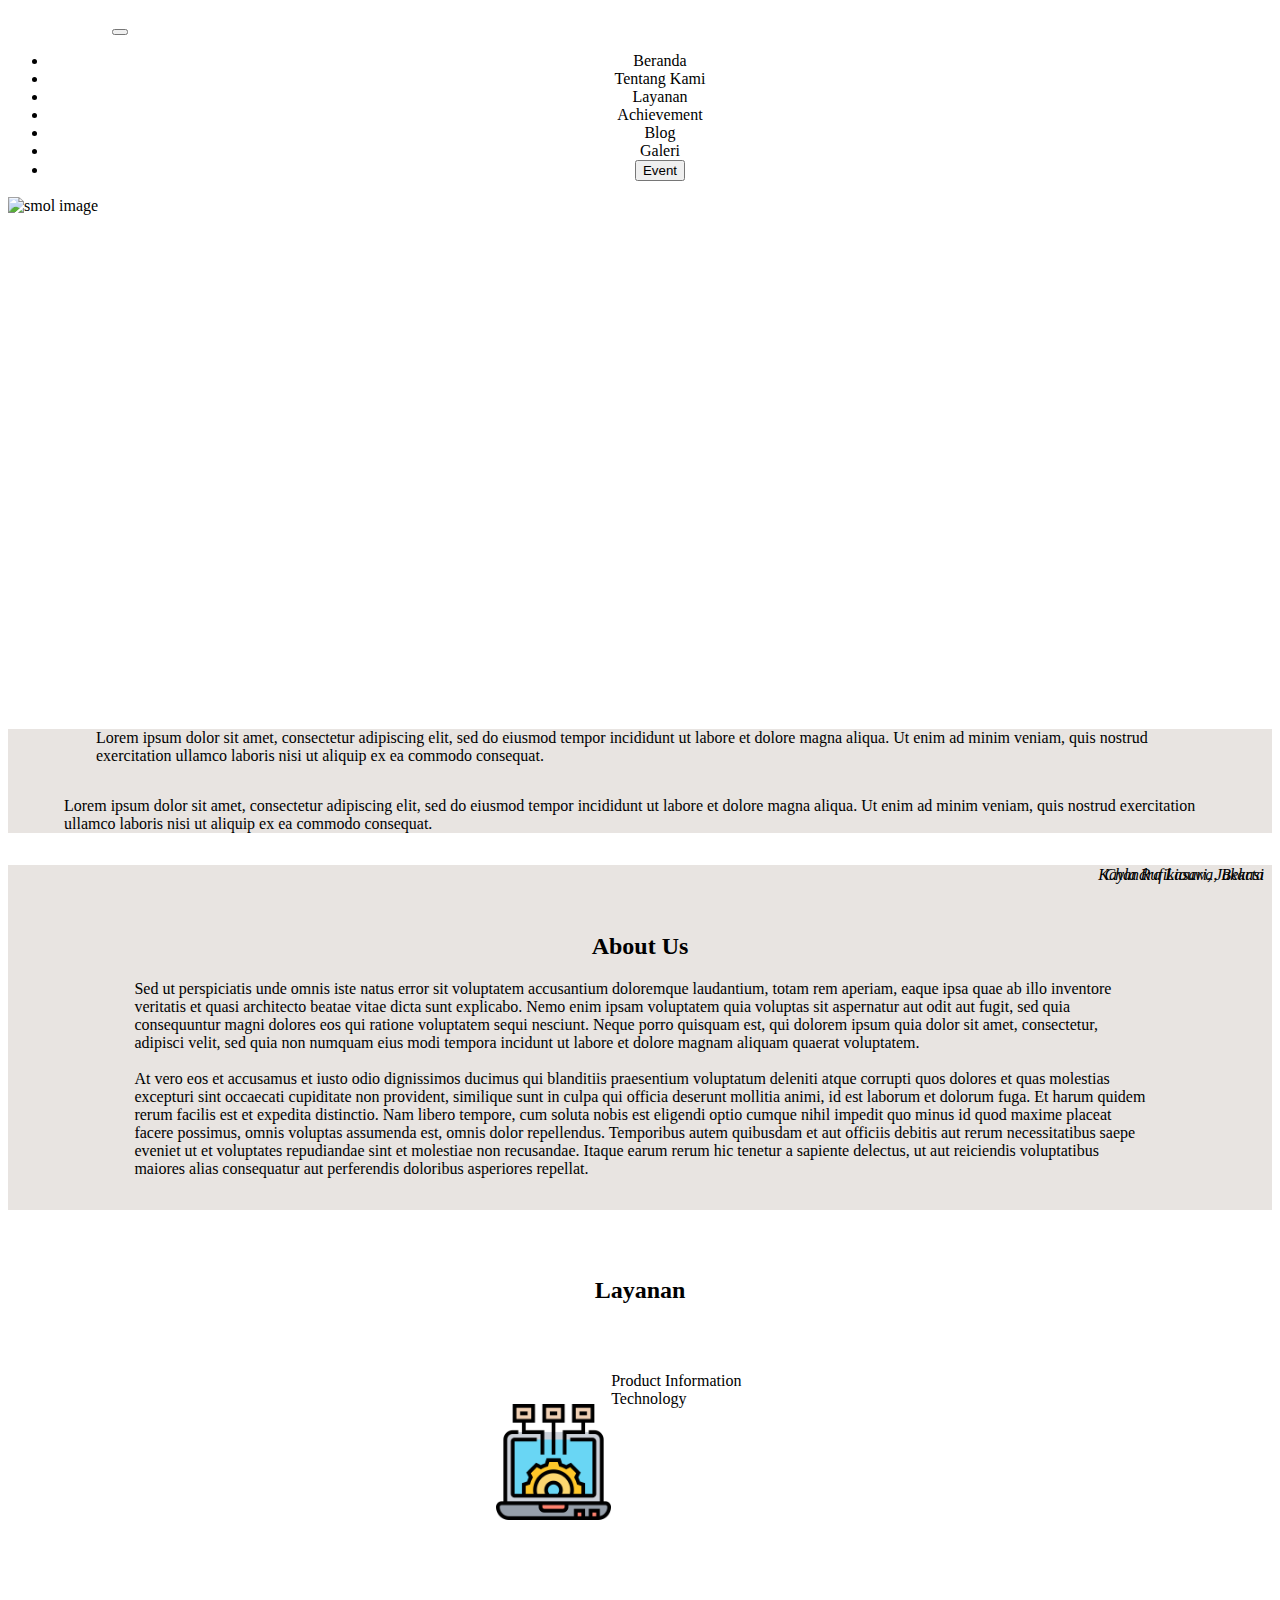
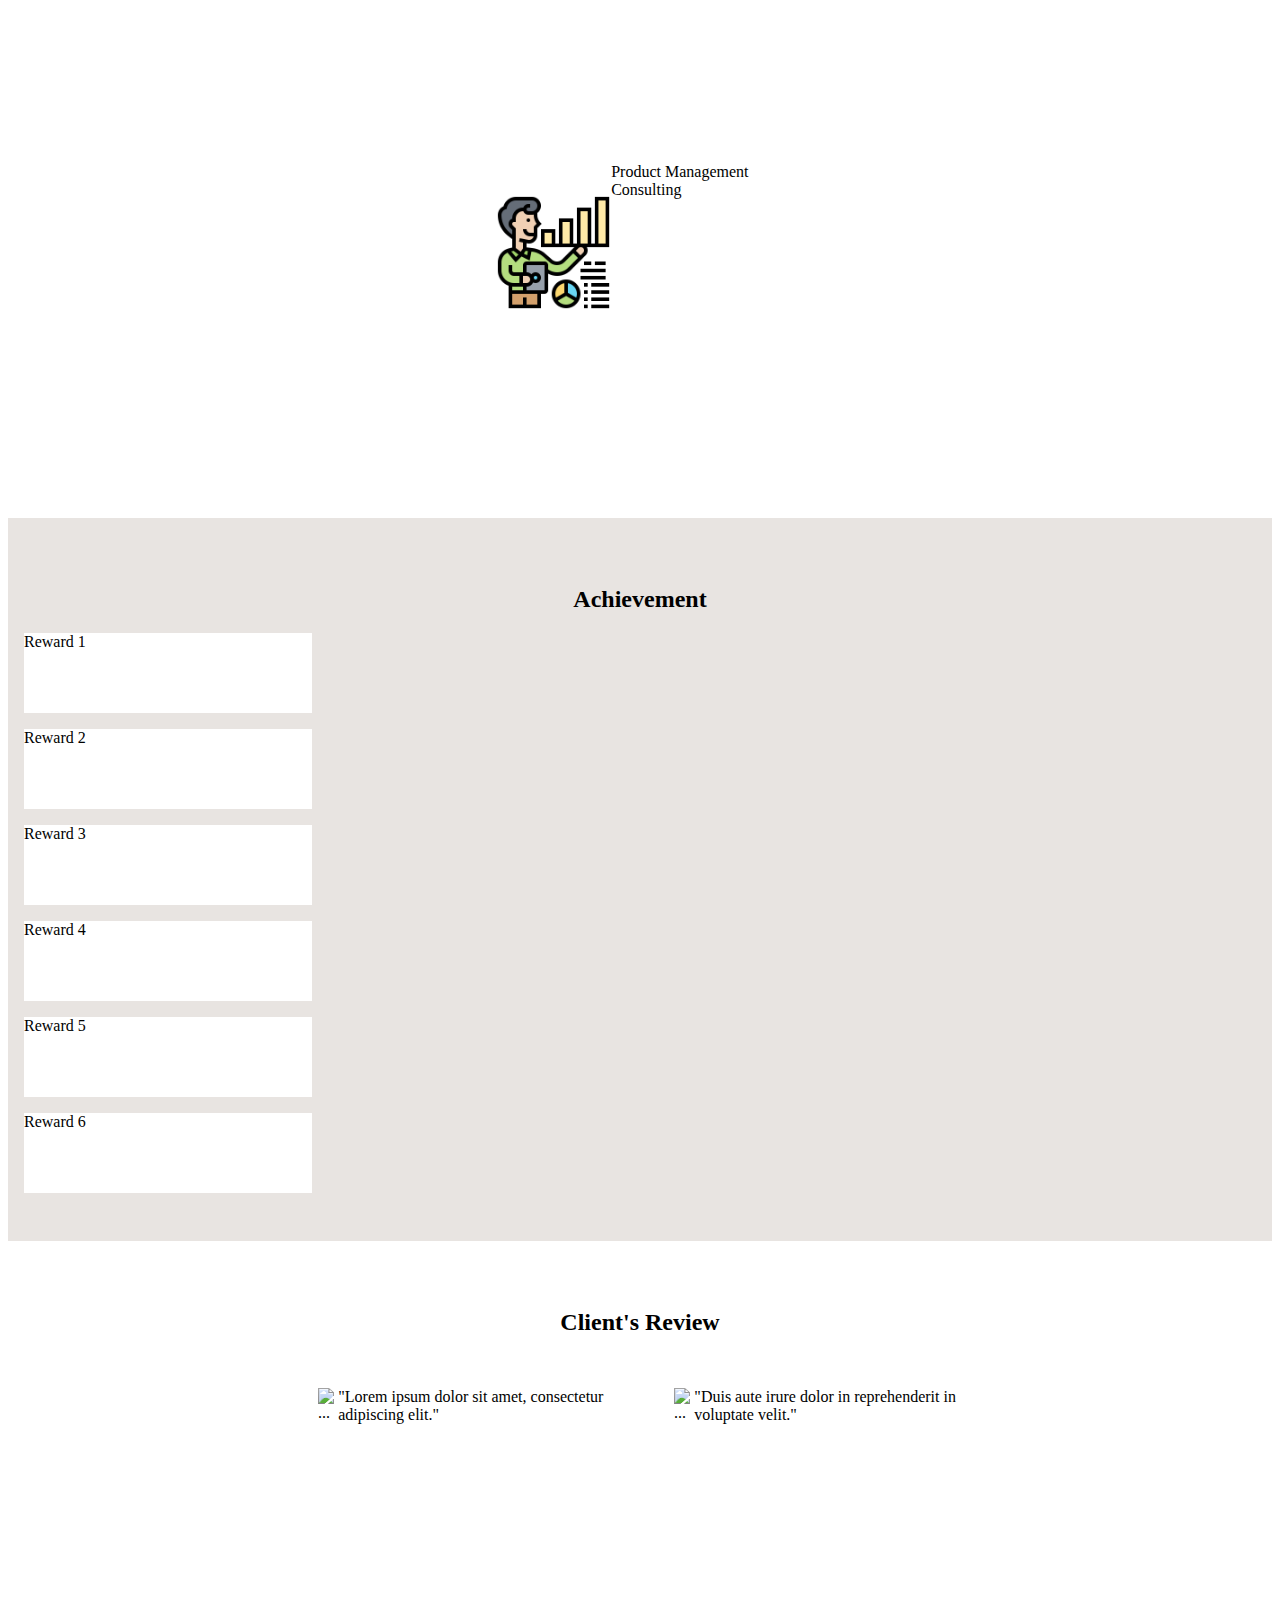
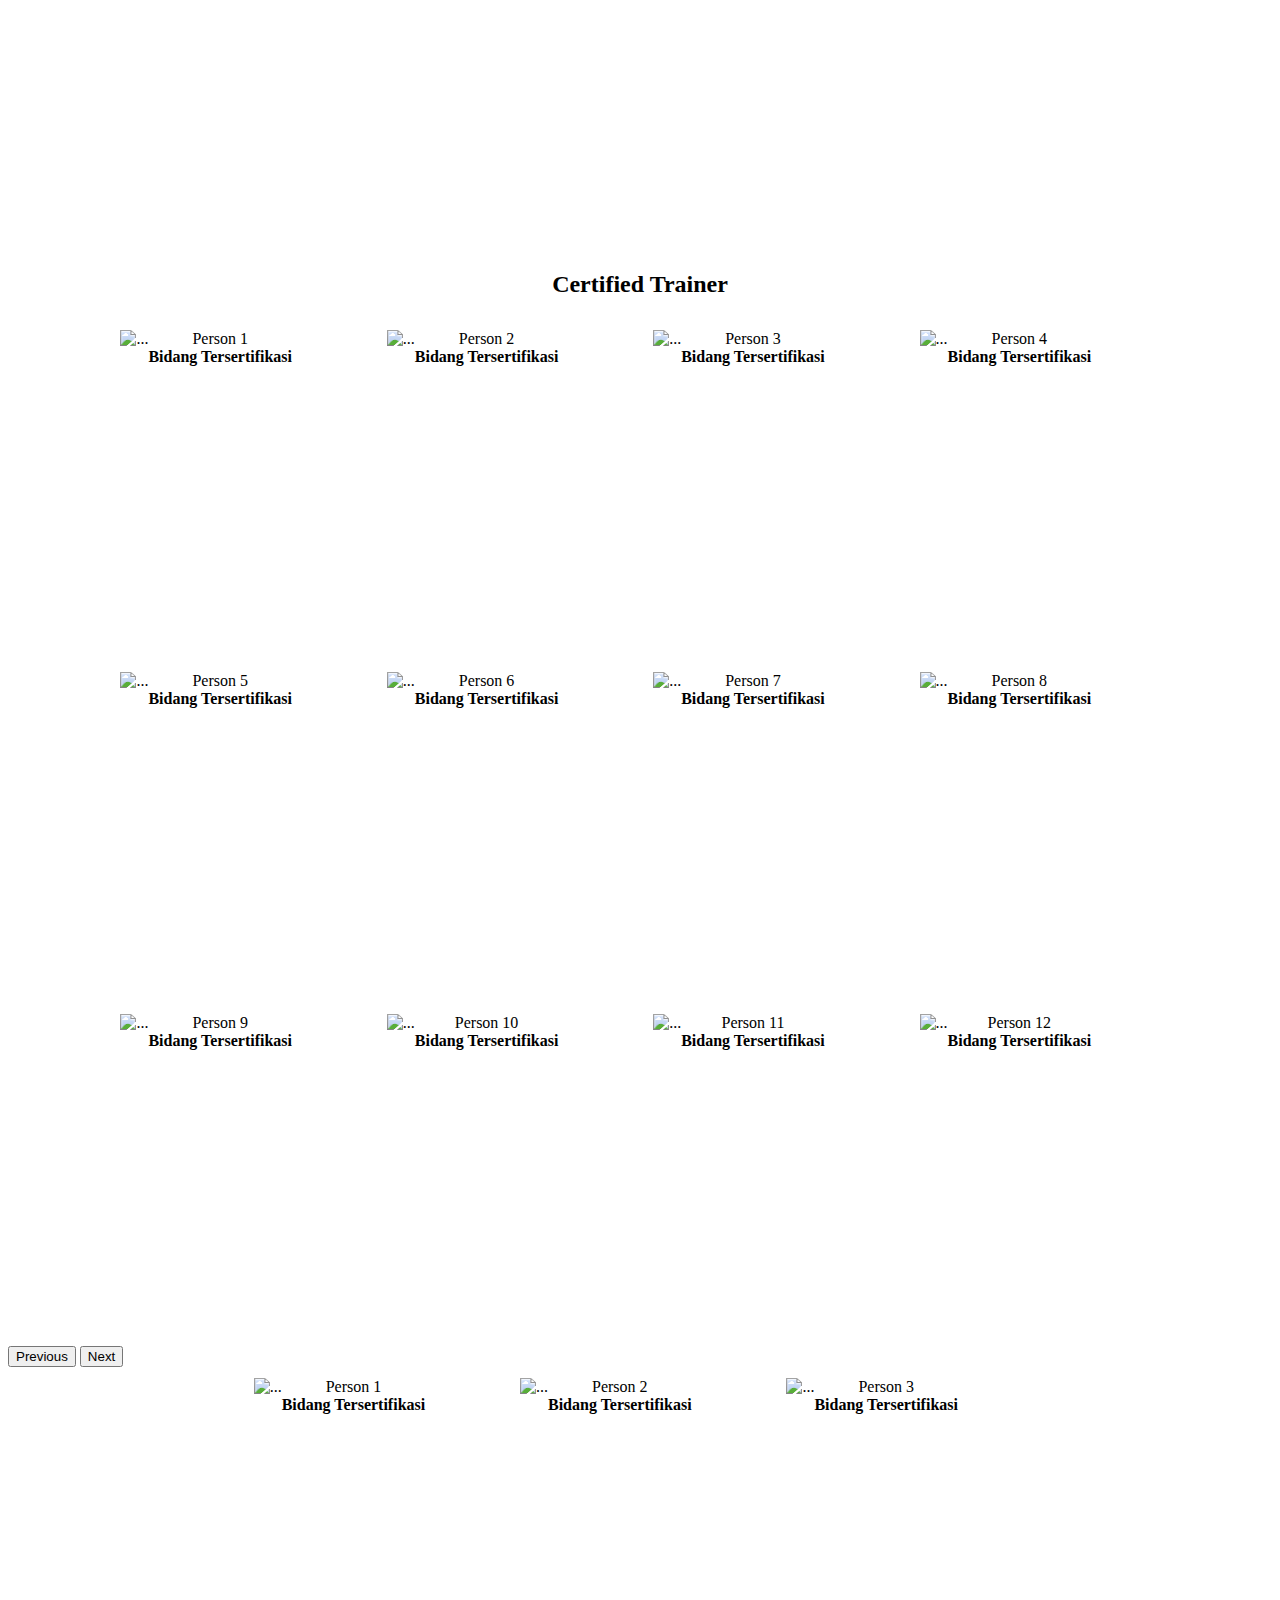
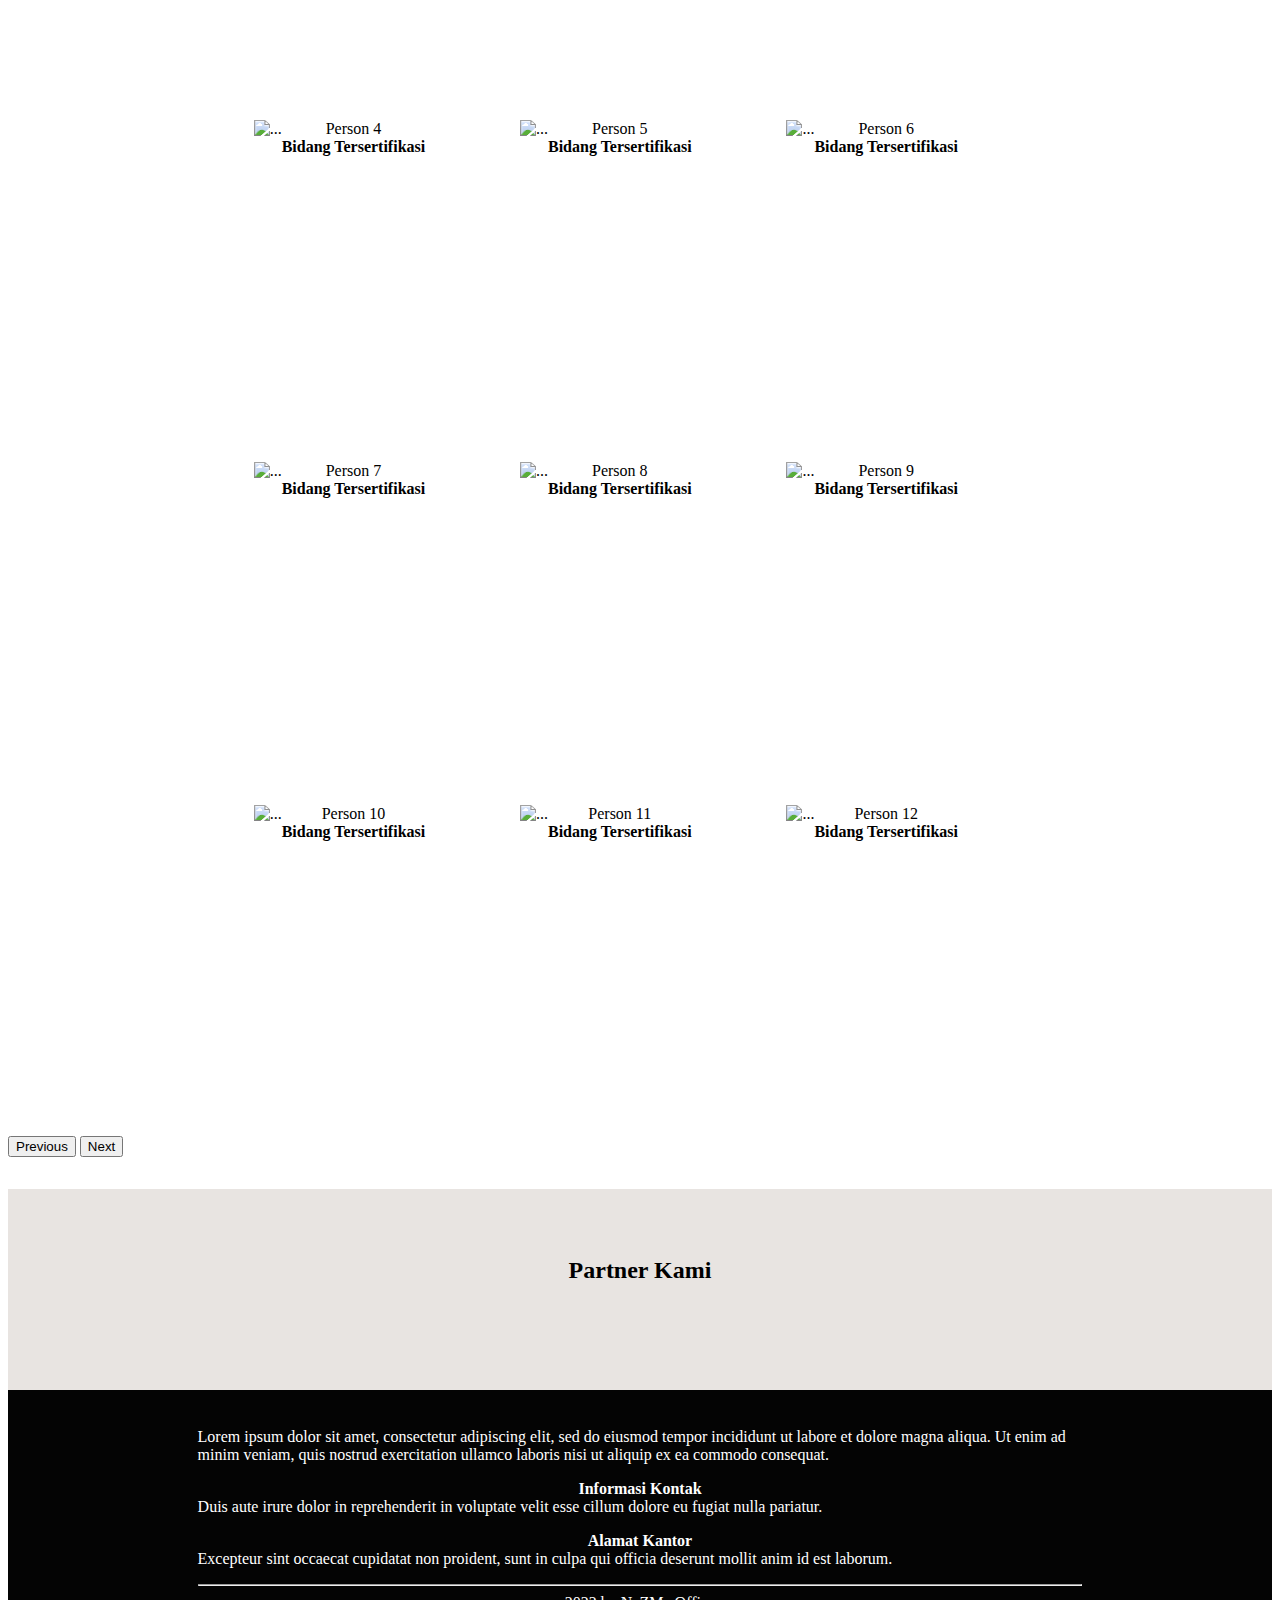
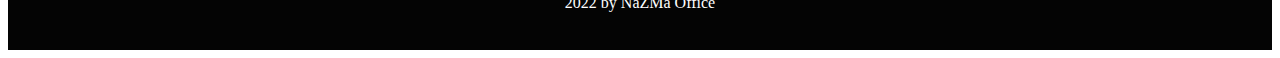
==== index.html @ b033d0be "commented small screen trainer" ====
<!DOCTYPE html>
<html lang="id">

<head>
    <meta charset="UTF-8">
    <meta http-equiv="X-UA-Compatible" content="IE=edge">
    <meta name="viewport" content="width=device-width, initial-scale=1.0">
    <title>NaZMa Office</title>
    <link rel="icon"
        href="https://media-exp2.licdn.com/dms/image/C5103AQGAW2FaJYKWAQ/profile-displayphoto-shrink_200_200/0/1576291049286?e=2147483647&v=beta&t=6MLX3FgsMZZ3POUTDf6SyHJspvR43xhwOIi_aBoCJ_Q">

    <!-- Bootstrap CSS -->
    <link href="https://cdn.jsdelivr.net/npm/bootstrap@5.2.0/dist/css/bootstrap.min.css" rel="stylesheet"
        integrity="sha384-gH2yIJqKdNHPEq0n4Mqa/HGKIhSkIHeL5AyhkYV8i59U5AR6csBvApHHNl/vI1Bx" crossorigin="anonymous">

    <!-- Bootstrap JS -->
    <script src="https://cdn.jsdelivr.net/npm/bootstrap@5.2.0/dist/js/bootstrap.bundle.min.js"
        integrity="sha384-A3rJD856KowSb7dwlZdYEkO39Gagi7vIsF0jrRAoQmDKKtQBHUuLZ9AsSv4jD4Xa"
        crossorigin="anonymous"></script>

    <!-- our CSS -->
    <link rel="stylesheet" href="css/master.css">

    <!-- FontAwesome JS -->
    <script src="https://kit.fontawesome.com/6b522f63d7.js" crossorigin="anonymous"></script>
</head>

<body style="overflow-x: hidden;">

    <!-- Navbar ------------------------------------------------------------------------------------------------------>

    <section id="Navbar_Section">
        <div>
            <nav class="navbar navbar-expand-md navbar-dark bg-dark fixed-top">
                <div class="container-fluid">
                    <a class="navbar-brand" href="#">
                        <img src="images/NaZMa-Office.png" alt="" class="imgBrand">
                    </a>
                    <button class="navbar-toggler" type="button" data-bs-toggle="collapse"
                        data-bs-target="#navbarMobileAction" aria-controls="navbarMobileAction" aria-expanded="false"
                        aria-label="Toggle navigation">
                        <span class="navbar-toggler-icon"></span>
                    </button>
                    <div class="collapse navbar-collapse" id="navbarMobileAction">
                        <ul class="navbar-nav ms-auto">
                            <li class="nav-item">
                                <a class="nav-link active" aria-current="page" href="#Home_Section">Beranda</a>
                            </li>
                            <li class="nav-item">
                                <a class="nav-link" href="#AboutUs_Section">Tentang Kami</a>
                            </li>
                            <li class="nav-item">
                                <a class="nav-link" href="pages/layanan/layanan.html">Layanan</a>
                            </li>
                            <li class="nav-item">
                                <a class="nav-link" href="#Achievement_Section">Achievement</a>
                            </li>
                            <li class="nav-item">
                                <a class="nav-link" href="#">Blog</a>
                            </li>
                            <li class="nav-item">
                                <a class="nav-link" href="#">Galeri</a>
                            </li>
                            <li class="nav-item">
                                <button type="button" class="btn btn-outline-info">Event</button>
                            </li>
                    </div>
                </div>
            </nav>
        </div>
    </section>

    <!-- Home Contents ----------------------------------------------------------------------------------------------------->

    <section id="Home_Section">
        <div class="container-fluid homeSect">
            <div class="row d-sm-block d-lg-none d-md-block">
                <img src="https://media.istockphoto.com/photos/putting-plans-into-motion-picture-id960195264?k=20&m=960195264&s=612x612&w=0&h=RVvMcr6xrJJ3QHIYMBR8zE3AyIc5OqUyPOrRTbx-G70="
                    alt="smol image">

            </div>
            <div class="row">
                <div class="col-lg-6 d-none d-lg-block homeImageCrop">
                    <img src="https://www.wework.com/ideas/wp-content/uploads/sites/4/2017/06/Web_150DPI-20190927_10th_Floor_Conference_Room_2_v1.jpg"
                        alt="">
                </div>
                <div class="col-lg-6 homeSectRight" style="padding-left: 1.5rem;">
                    <p class="homeTextLarge d-none d-lg-block">Lorem ipsum dolor sit amet, consectetur adipiscing elit,
                        sed do eiusmod tempor incididunt ut labore et dolore magna aliqua. Ut enim ad minim veniam, quis
                        nostrud exercitation ullamco laboris nisi ut aliquip ex ea commodo consequat.</p>
                    <p class="homeTextSmall d-sm-block d-md-block d-lg-none">Lorem ipsum dolor sit amet, consectetur
                        adipiscing elit, sed do eiusmod tempor incididunt ut labore et dolore magna aliqua. Ut enim ad
                        minim veniam, quis nostrud exercitation ullamco laboris nisi ut aliquip ex ea commodo consequat.
                    </p>
                </div>
            </div>
        </div>
    </section>

    <!-- About Us Section ------------------------------------------------------------------------------------>

    <section id="AboutUs_Section">
        <div class="container-fluid oddBG">
            <h2>About Us</h2>
            <div class="margin-l-10-r-10-percent">
                <p>Sed ut perspiciatis unde omnis iste natus error sit voluptatem accusantium doloremque laudantium,
                    totam rem aperiam, eaque ipsa quae ab illo inventore veritatis et quasi architecto beatae vitae
                    dicta sunt explicabo. Nemo enim ipsam voluptatem quia voluptas sit aspernatur aut odit aut fugit,
                    sed quia consequuntur magni dolores eos qui ratione voluptatem sequi nesciunt. Neque porro quisquam
                    est, qui dolorem ipsum quia dolor sit amet, consectetur, adipisci velit, sed quia non numquam eius
                    modi tempora incidunt ut labore et dolore magnam aliquam quaerat voluptatem.
                    <br><br>
                    At vero eos et accusamus et iusto odio dignissimos ducimus qui blanditiis praesentium voluptatum
                    deleniti atque corrupti quos dolores et quas molestias excepturi sint occaecati cupiditate non
                    provident, similique sunt in culpa qui officia deserunt mollitia animi, id est laborum et dolorum
                    fuga. Et harum quidem rerum facilis est et expedita distinctio. Nam libero tempore, cum soluta nobis
                    est eligendi optio cumque nihil impedit quo minus id quod maxime placeat facere possimus, omnis
                    voluptas assumenda est, omnis dolor repellendus. Temporibus autem quibusdam et aut officiis debitis
                    aut rerum necessitatibus saepe eveniet ut et voluptates repudiandae sint et molestiae non
                    recusandae. Itaque earum rerum hic tenetur a sapiente delectus, ut aut reiciendis voluptatibus
                    maiores alias consequatur aut perferendis doloribus asperiores repellat.
                </p>
            </div>
        </div>
    </section>

    <!-- Layanan Section ------------------------------------------------------------------------------------------->

    <section id="Layanan_Section">
        <div class="container-fluid evenBG">
            <h2>Layanan</h2>
            <div class="row">
                <div class="col-lg-3 d-none d-lg-block blankTab">

                </div>
                <div class="col-lg-3 col-md-12 layananTab parent">
                    <div class="centerDiv">
                        <a href="pages/layanan/layanan.html#PIT_Section">
                            <div class="card parent layananCard" id="PIT" style="width: 18rem;">
                                <img src="images/technology.png" class="card-img-top cardTinyImage centerDiv" alt="...">
                                <div class="card-body">
                                    <p class="card-text text-center">Product Information Technology</p>
                                </div>
                            </div>
                        </a>
                    </div>
                </div>
                <div class="col-lg-3 col-md-12 layananTab parent">
                    <div class="centerDiv">
                        <a href="pages/layanan/layanan.html#PMC_Section">
                            <div class="card parent layananCard" id="PMC" style="width: 18rem;">
                                <img src="images/accounting.png" class="card-img-top cardTinyImage centerDiv" alt="...">
                                <div class="card-body">
                                    <p class="card-text text-center">Product Management Consulting</p>
                                </div>
                            </div>
                        </a>
                    </div>
                </div>
                <div class="col-lg-3 d-none d-md-block blankTab">

                </div>
            </div>
        </div>
    </section>

    <!-- Achievement Section ------------------------------------------------------------------------------>

    <section id="Achievement_Section">
        <div class="container-fluid oddBG">
            <h2>Achievement</h2>
            <div class="row">
                <div class="col position-relative achievementCol border rounded" id="reward1">
                    <div class="position-absolute top-50 start-50 translate-middle">
                        <p>Reward 1</p>
                    </div>
                </div>
                <div class="col d-none d-md-block d-lg-block"></div>
                <div class="col position-relative achievementCol border rounded" id="reward2">
                    <div class="position-absolute top-50 start-50 translate-middle">
                        <p>Reward 2</p>
                    </div>
                </div>
            </div>
            <div class="row">
                <div class="col position-relative achievementCol border rounded" id="reward3">
                    <div class="position-absolute top-50 start-50 translate-middle">
                        <p>Reward 3</p>
                    </div>
                </div>
                <div class="col d-none d-md-block d-lg-block position-relative">
                    <div class="position-absolute top-50 start-50 translate-middle">
                        <p class="FontAwesomeLogo"><i class="fa-solid fa-trophy"></i></p>
                    </div>
                </div>
                <div class="col position-relative achievementCol border rounded" id="reward4">
                    <div class="position-absolute top-50 start-50 translate-middle">
                        <p>Reward 4</p>
                    </div>
                </div>
            </div>
            <div class="row">
                <div class="col position-relative achievementCol border rounded" id="reward5">
                    <div class="position-absolute top-50 start-50 translate-middle">
                        <p>Reward 5</p>
                    </div>
                </div>
                <div class="col d-none d-md-block d-lg-block"></div>
                <div class="col position-relative achievementCol border rounded" id="reward6">
                    <div class="position-absolute top-50 start-50 translate-middle">
                        <p>Reward 6</p>
                    </div>
                </div>
            </div>
        </div>
    </section>

    <!-- Client Section ----------------------------------------------------------------------------------->

    <section id="Client_Section">
        <div class="container-fluid evenBG">
            <h2>Client's Review</h2>
            <div class="parent">
                <div class="centerDiv">
                    <div class="card text-bg-light clientCard" style="width: 18rem; height: 20rem;">
                        <img src="https://img.freepik.com/premium-photo/indonesian-man-smiling_86639-992.jpg"
                            class="card-img-top" alt="...">
                        <div class="card-body">
                            <p class="card-text">"Lorem ipsum dolor sit amet, consectetur adipiscing elit."</p>
                            <p class="clientName"><em>Chandra Liouwa, Bekasi</em></p>
                        </div>
                    </div>
                    <div class="card text-bg-light clientCard" style="width: 18rem; height: 20rem;">
                        <img src="https://img.freepik.com/premium-photo/asian-woman-white-t-shirt-stand-smiling-with-braces-white-background_2034-2735.jpg"
                            class="card-img-top" alt="...">
                        <div class="card-body">
                            <p class="card-text">"Duis aute irure dolor in reprehenderit in voluptate velit."</p>
                            <p class="clientName"><em>Kayla Rufikasari, Jakarta</em></p>
                        </div>
                    </div>
                </div>
            </div>
        </div>
    </section>

    <!-- Trainer Section ---------------------------------------------------------------------------------->

    <section id="Trainer_Section">
        <div class="evenBG">
            <h2>Certified Trainer</h2>
            <!-- For LARGE Screen (3 Carousel Slides of 4 Cards) -->
            <div id="largeTrainerCarousel" class="carousel carousel-dark slide d-none d-lg-block"
                data-bs-ride="carousel">
                <div class="carousel-inner">
                    <div class="carousel-item active">
                        <div class="parent">
                            <div class="centerDiv">
                                <div class="card text-bg-info trainerCard">
                                    <img src="https://media.istockphoto.com/photos/businessman-walking-in-the-streets-of-kuala-lumpur-picture-id984156760?k=20&m=984156760&s=612x612&w=0&h=dblq99sFhlQT2BsBL5G0V4a62zS5biP08lydUtOCFKU="
                                        class="card-img-top" alt="...">
                                    <div class="card-body">
                                        <p class="card-text">Person 1<br><strong>Bidang
                                                Tersertifikasi</strong></p>
                                    </div>
                                </div>
                                <div class="card text-bg-info trainerCard">
                                    <img src="https://media.istockphoto.com/photos/businessman-walking-in-the-streets-of-kuala-lumpur-picture-id984156760?k=20&m=984156760&s=612x612&w=0&h=dblq99sFhlQT2BsBL5G0V4a62zS5biP08lydUtOCFKU="
                                        class="card-img-top" alt="...">
                                    <div class="card-body">
                                        <p class="card-text">Person 2<br><strong>Bidang
                                                Tersertifikasi</strong></p>
                                    </div>
                                </div>
                                <div class="card text-bg-info trainerCard">
                                    <img src="https://media.istockphoto.com/photos/businessman-walking-in-the-streets-of-kuala-lumpur-picture-id984156760?k=20&m=984156760&s=612x612&w=0&h=dblq99sFhlQT2BsBL5G0V4a62zS5biP08lydUtOCFKU="
                                        class="card-img-top" alt="...">
                                    <div class="card-body">
                                        <p class="card-text">Person 3<br><strong>Bidang
                                                Tersertifikasi</strong></p>
                                    </div>
                                </div>
                                <div class="card text-bg-info trainerCard">
                                    <img src="https://media.istockphoto.com/photos/businessman-walking-in-the-streets-of-kuala-lumpur-picture-id984156760?k=20&m=984156760&s=612x612&w=0&h=dblq99sFhlQT2BsBL5G0V4a62zS5biP08lydUtOCFKU="
                                        class="card-img-top" alt="...">
                                    <div class="card-body">
                                        <p class="card-text">Person 4<br><strong>Bidang
                                                Tersertifikasi</strong></p>
                                    </div>
                                </div>
                            </div>
                        </div>
                    </div>
                    <div class="carousel-item">
                        <div class="parent">
                            <div class="centerDiv">
                                <div class="card text-bg-info trainerCard">
                                    <img src="https://st2.depositphotos.com/1570716/10499/i/600/depositphotos_104997616-stock-photo-businesswoman-on-coffee-break.jpg"
                                        class="card-img-top" alt="...">
                                    <div class="card-body">
                                        <p class="card-text">Person 5<br><strong>Bidang
                                                Tersertifikasi</strong></p>
                                    </div>
                                </div>
                                <div class="card text-bg-info trainerCard">
                                    <img src="https://st2.depositphotos.com/1570716/10499/i/600/depositphotos_104997616-stock-photo-businesswoman-on-coffee-break.jpg"
                                        class="card-img-top" alt="...">
                                    <div class="card-body">
                                        <p class="card-text">Person 6<br><strong>Bidang
                                                Tersertifikasi</strong></p>
                                    </div>
                                </div>
                                <div class="card text-bg-info trainerCard">
                                    <img src="https://st2.depositphotos.com/1570716/10499/i/600/depositphotos_104997616-stock-photo-businesswoman-on-coffee-break.jpg"
                                        class="card-img-top" alt="...">
                                    <div class="card-body">
                                        <p class="card-text">Person 7<br><strong>Bidang
                                                Tersertifikasi</strong></p>
                                    </div>
                                </div>
                                <div class="card text-bg-info trainerCard">
                                    <img src="https://st2.depositphotos.com/1570716/10499/i/600/depositphotos_104997616-stock-photo-businesswoman-on-coffee-break.jpg"
                                        class="card-img-top" alt="...">
                                    <div class="card-body">
                                        <p class="card-text">Person 8<br><strong>Bidang
                                                Tersertifikasi</strong></p>
                                    </div>
                                </div>
                            </div>
                        </div>
                    </div>
                    <div class="carousel-item">
                        <div class="parent">
                            <div class="centerDiv">
                                <div class="card text-bg-info trainerCard">
                                    <img src="https://img.freepik.com/premium-photo/portrait-pretty-teacher-holding-notepads-classroom-school_13339-273031.jpg?w=2000"
                                        class="card-img-top" alt="...">
                                    <div class="card-body">
                                        <p class="card-text">Person 9<br><strong>Bidang
                                                Tersertifikasi</strong></p>
                                    </div>
                                </div>
                                <div class="card text-bg-info trainerCard">
                                    <img src="https://img.freepik.com/premium-photo/portrait-pretty-teacher-holding-notepads-classroom-school_13339-273031.jpg?w=2000"
                                        class="card-img-top" alt="...">
                                    <div class="card-body">
                                        <p class="card-text">Person 10<br><strong>Bidang
                                                Tersertifikasi</strong></p>
                                    </div>
                                </div>
                                <div class="card text-bg-info trainerCard">
                                    <img src="https://img.freepik.com/premium-photo/portrait-pretty-teacher-holding-notepads-classroom-school_13339-273031.jpg?w=2000"
                                        class="card-img-top" alt="...">
                                    <div class="card-body">
                                        <p class="card-text">Person 11<br><strong>Bidang
                                                Tersertifikasi</strong></p>
                                    </div>
                                </div>
                                <div class="card text-bg-info trainerCard">
                                    <img src="https://img.freepik.com/premium-photo/portrait-pretty-teacher-holding-notepads-classroom-school_13339-273031.jpg?w=2000"
                                        class="card-img-top" alt="...">
                                    <div class="card-body">
                                        <p class="card-text">Person 12<br><strong>Bidang
                                                Tersertifikasi</strong></p>
                                    </div>
                                </div>
                            </div>
                        </div>
                    </div>
                </div>
                <button class="carousel-control-prev" type="button" data-bs-target="#largeTrainerCarousel"
                    data-bs-slide="prev">
                    <span class="carousel-control-prev-icon" aria-hidden="true"></span>
                    <span class="visually-hidden">Previous</span>
                </button>
                <button class="carousel-control-next" type="button" data-bs-target="#largeTrainerCarousel"
                    data-bs-slide="next">
                    <span class="carousel-control-next-icon" aria-hidden="true"></span>
                    <span class="visually-hidden">Next</span>
                </button>
            </div>

            <!-- For MEDIUM Screen (4 Carousel Slides of 3 Cards) -->
            <div id="mediumTrainerCarousel" class="carousel carousel-dark slide d-none d-md-block d-lg-none"
                data-bs-ride="carousel">
                <div class="carousel-inner">
                    <div class="carousel-item active">
                        <div class="parent">
                            <div class="centerDiv">
                                <div class="card text-bg-info trainerCard">
                                    <img src="https://media.istockphoto.com/photos/businessman-walking-in-the-streets-of-kuala-lumpur-picture-id984156760?k=20&m=984156760&s=612x612&w=0&h=dblq99sFhlQT2BsBL5G0V4a62zS5biP08lydUtOCFKU="
                                        class="card-img-top" alt="...">
                                    <div class="card-body">
                                        <p class="card-text">Person 1<br><strong>Bidang
                                                Tersertifikasi</strong></p>
                                    </div>
                                </div>
                                <div class="card text-bg-info trainerCard">
                                    <img src="https://media.istockphoto.com/photos/businessman-walking-in-the-streets-of-kuala-lumpur-picture-id984156760?k=20&m=984156760&s=612x612&w=0&h=dblq99sFhlQT2BsBL5G0V4a62zS5biP08lydUtOCFKU="
                                        class="card-img-top" alt="...">
                                    <div class="card-body">
                                        <p class="card-text">Person 2<br><strong>Bidang
                                                Tersertifikasi</strong></p>
                                    </div>
                                </div>
                                <div class="card text-bg-info trainerCard">
                                    <img src="https://media.istockphoto.com/photos/businessman-walking-in-the-streets-of-kuala-lumpur-picture-id984156760?k=20&m=984156760&s=612x612&w=0&h=dblq99sFhlQT2BsBL5G0V4a62zS5biP08lydUtOCFKU="
                                        class="card-img-top" alt="...">
                                    <div class="card-body">
                                        <p class="card-text">Person 3<br><strong>Bidang
                                                Tersertifikasi</strong></p>
                                    </div>
                                </div>
                            </div>
                        </div>
                    </div>
                    <div class="carousel-item">
                        <div class="parent">
                            <div class="centerDiv">
                                <div class="card text-bg-info trainerCard">
                                    <img src="https://media.istockphoto.com/photos/businessman-walking-in-the-streets-of-kuala-lumpur-picture-id984156760?k=20&m=984156760&s=612x612&w=0&h=dblq99sFhlQT2BsBL5G0V4a62zS5biP08lydUtOCFKU="
                                        class="card-img-top" alt="...">
                                    <div class="card-body">
                                        <p class="card-text">Person 4<br><strong>Bidang
                                                Tersertifikasi</strong></p>
                                    </div>
                                </div>
                                <div class="card text-bg-info trainerCard">
                                    <img src="https://st2.depositphotos.com/1570716/10499/i/600/depositphotos_104997616-stock-photo-businesswoman-on-coffee-break.jpg"
                                        class="card-img-top" alt="...">
                                    <div class="card-body">
                                        <p class="card-text">Person 5<br><strong>Bidang
                                                Tersertifikasi</strong></p>
                                    </div>
                                </div>
                                <div class="card text-bg-info trainerCard">
                                    <img src="https://st2.depositphotos.com/1570716/10499/i/600/depositphotos_104997616-stock-photo-businesswoman-on-coffee-break.jpg"
                                        class="card-img-top" alt="...">
                                    <div class="card-body">
                                        <p class="card-text">Person 6<br><strong>Bidang
                                                Tersertifikasi</strong></p>
                                    </div>
                                </div>
                            </div>
                        </div>
                    </div>
                    <div class="carousel-item">
                        <div class="parent">
                            <div class="centerDiv">
                                <div class="card text-bg-info trainerCard">
                                    <img src="https://st2.depositphotos.com/1570716/10499/i/600/depositphotos_104997616-stock-photo-businesswoman-on-coffee-break.jpg"
                                        class="card-img-top" alt="...">
                                    <div class="card-body">
                                        <p class="card-text">Person 7<br><strong>Bidang
                                                Tersertifikasi</strong></p>
                                    </div>
                                </div>
                                <div class="card text-bg-info trainerCard">
                                    <img src="https://st2.depositphotos.com/1570716/10499/i/600/depositphotos_104997616-stock-photo-businesswoman-on-coffee-break.jpg"
                                        class="card-img-top" alt="...">
                                    <div class="card-body">
                                        <p class="card-text">Person 8<br><strong>Bidang
                                                Tersertifikasi</strong></p>
                                    </div>
                                </div>
                                <div class="card text-bg-info trainerCard">
                                    <img src="https://img.freepik.com/premium-photo/portrait-pretty-teacher-holding-notepads-classroom-school_13339-273031.jpg?w=2000"
                                        class="card-img-top" alt="...">
                                    <div class="card-body">
                                        <p class="card-text">Person 9<br><strong>Bidang
                                                Tersertifikasi</strong></p>
                                    </div>
                                </div>
                            </div>
                        </div>
                    </div>
                    <div class="carousel-item">
                        <div class="parent">
                            <div class="centerDiv">
                                <div class="card text-bg-info trainerCard">
                                    <img src="https://img.freepik.com/premium-photo/portrait-pretty-teacher-holding-notepads-classroom-school_13339-273031.jpg?w=2000"
                                        class="card-img-top" alt="...">
                                    <div class="card-body">
                                        <p class="card-text">Person 10<br><strong>Bidang
                                                Tersertifikasi</strong></p>
                                    </div>
                                </div>
                                <div class="card text-bg-info trainerCard">
                                    <img src="https://img.freepik.com/premium-photo/portrait-pretty-teacher-holding-notepads-classroom-school_13339-273031.jpg?w=2000"
                                        class="card-img-top" alt="...">
                                    <div class="card-body">
                                        <p class="card-text">Person 11<br><strong>Bidang
                                                Tersertifikasi</strong></p>
                                    </div>
                                </div>
                                <div class="card text-bg-info trainerCard">
                                    <img src="https://img.freepik.com/premium-photo/portrait-pretty-teacher-holding-notepads-classroom-school_13339-273031.jpg?w=2000"
                                        class="card-img-top" alt="...">
                                    <div class="card-body">
                                        <p class="card-text">Person 12<br><strong>Bidang
                                                Tersertifikasi</strong></p>
                                    </div>
                                </div>
                            </div>
                        </div>
                    </div>
                </div>
                <button class="carousel-control-prev" type="button" data-bs-target="#mediumTrainerCarousel"
                    data-bs-slide="prev">
                    <span class="carousel-control-prev-icon" aria-hidden="true"></span>
                    <span class="visually-hidden">Previous</span>
                </button>
                <button class="carousel-control-next" type="button" data-bs-target="#mediumTrainerCarousel"
                    data-bs-slide="next">
                    <span class="carousel-control-next-icon" aria-hidden="true"></span>
                    <span class="visually-hidden">Next</span>
                </button>
            </div>

            <!-- For SMALL Screen (12 Carousel Slides of 1 Card) -->
            <!-- <div id="smallTrainerCarousel" class="carousel carousel-dark slide d-block d-md-none"
                data-bs-ride="carousel">
                <div class="carousel-indicators">
                    <button type="button" data-bs-target="#smallTrainerCarousel" data-bs-slide-to="0" class="active"
                        aria-current="true" aria-label="Slide 1"></button>
                    <button type="button" data-bs-target="#smallTrainerCarousel" data-bs-slide-to="1"
                        aria-label="Slide 2"></button>
                    <button type="button" data-bs-target="#smallTrainerCarousel" data-bs-slide-to="2"
                        aria-label="Slide 3"></button>
                    <button type="button" data-bs-target="#smallTrainerCarousel" data-bs-slide-to="3"
                        aria-label="Slide 4"></button>
                    <button type="button" data-bs-target="#smallTrainerCarousel" data-bs-slide-to="4"
                        aria-label="Slide 5"></button>
                    <button type="button" data-bs-target="#smallTrainerCarousel" data-bs-slide-to="5"
                        aria-label="Slide 6"></button>
                    <button type="button" data-bs-target="#smallTrainerCarousel" data-bs-slide-to="6"
                        aria-label="Slide 7"></button>
                    <button type="button" data-bs-target="#smallTrainerCarousel" data-bs-slide-to="7"
                        aria-label="Slide 8"></button>
                    <button type="button" data-bs-target="#smallTrainerCarousel" data-bs-slide-to="8"
                        aria-label="Slide 9"></button>
                    <button type="button" data-bs-target="#smallTrainerCarousel" data-bs-slide-to="9"
                        aria-label="Slide 10"></button>
                    <button type="button" data-bs-target="#smallTrainerCarousel" data-bs-slide-to="10"
                        aria-label="Slide 11"></button>
                    <button type="button" data-bs-target="#smallTrainerCarousel" data-bs-slide-to="11"
                        aria-label="Slide 12"></button>
                </div>
                <div class="carousel-inner">
                    <div class="carousel-item active">
                        <div class="parent">
                            <div class="centerDiv">
                                <div class="card text-bg-info trainerCard">
                                    <img src="https://media.istockphoto.com/photos/businessman-walking-in-the-streets-of-kuala-lumpur-picture-id984156760?k=20&m=984156760&s=612x612&w=0&h=dblq99sFhlQT2BsBL5G0V4a62zS5biP08lydUtOCFKU="
                                        class="card-img-top" alt="...">
                                    <div class="card-body">
                                        <p class="card-text">Person 1<br><strong>Bidang
                                                Tersertifikasi</strong></p>
                                    </div>
                                </div>
                            </div>
                        </div>
                    </div>
                    <div class="carousel-item">
                        <div class="parent">
                            <div class="centerDiv">
                                <div class="card text-bg-info trainerCard">
                                    <img src="https://media.istockphoto.com/photos/businessman-walking-in-the-streets-of-kuala-lumpur-picture-id984156760?k=20&m=984156760&s=612x612&w=0&h=dblq99sFhlQT2BsBL5G0V4a62zS5biP08lydUtOCFKU="
                                        class="card-img-top" alt="...">
                                    <div class="card-body">
                                        <p class="card-text">Person 2<br><strong>Bidang
                                                Tersertifikasi</strong></p>
                                    </div>
                                </div>
                            </div>
                        </div>
                    </div>
                    <div class="carousel-item">
                        <div class="parent">
                            <div class="centerDiv">
                                <div class="card text-bg-info trainerCard">
                                    <img src="https://media.istockphoto.com/photos/businessman-walking-in-the-streets-of-kuala-lumpur-picture-id984156760?k=20&m=984156760&s=612x612&w=0&h=dblq99sFhlQT2BsBL5G0V4a62zS5biP08lydUtOCFKU="
                                        class="card-img-top" alt="...">
                                    <div class="card-body">
                                        <p class="card-text">Person 3<br><strong>Bidang
                                                Tersertifikasi</strong></p>
                                    </div>
                                </div>
                            </div>
                        </div>
                    </div>
                    <div class="carousel-item">
                        <div class="parent">
                            <div class="centerDiv">
                                <div class="card text-bg-info trainerCard">
                                    <img src="https://media.istockphoto.com/photos/businessman-walking-in-the-streets-of-kuala-lumpur-picture-id984156760?k=20&m=984156760&s=612x612&w=0&h=dblq99sFhlQT2BsBL5G0V4a62zS5biP08lydUtOCFKU="
                                        class="card-img-top" alt="...">
                                    <div class="card-body">
                                        <p class="card-text">Person 4<br><strong>Bidang
                                                Tersertifikasi</strong></p>
                                    </div>
                                </div>
                            </div>
                        </div>
                    </div>
                    <div class="carousel-item">
                        <div class="parent">
                            <div class="centerDiv">
                                <div class="card text-bg-info trainerCard">
                                    <img src="https://st2.depositphotos.com/1570716/10499/i/600/depositphotos_104997616-stock-photo-businesswoman-on-coffee-break.jpg"
                                        class="card-img-top" alt="...">
                                    <div class="card-body">
                                        <p class="card-text">Person 5<br><strong>Bidang
                                                Tersertifikasi</strong></p>
                                    </div>
                                </div>
                            </div>
                        </div>
                    </div>
                    <div class="carousel-item">
                        <div class="parent">
                            <div class="centerDiv">
                                <div class="card text-bg-info trainerCard">
                                    <img src="https://st2.depositphotos.com/1570716/10499/i/600/depositphotos_104997616-stock-photo-businesswoman-on-coffee-break.jpg"
                                        class="card-img-top" alt="...">
                                    <div class="card-body">
                                        <p class="card-text">Person 6<br><strong>Bidang
                                                Tersertifikasi</strong></p>
                                    </div>
                                </div>
                            </div>
                        </div>
                    </div>
                    <div class="carousel-item">
                        <div class="parent">
                            <div class="centerDiv">
                                <div class="card text-bg-info trainerCard">
                                    <img src="https://st2.depositphotos.com/1570716/10499/i/600/depositphotos_104997616-stock-photo-businesswoman-on-coffee-break.jpg"
                                        class="card-img-top" alt="...">
                                    <div class="card-body">
                                        <p class="card-text">Person 7<br><strong>Bidang
                                                Tersertifikasi</strong></p>
                                    </div>
                                </div>
                            </div>
                        </div>
                    </div>
                    <div class="carousel-item">
                        <div class="parent">
                            <div class="centerDiv">
                                <div class="card text-bg-info trainerCard">
                                    <img src="https://st2.depositphotos.com/1570716/10499/i/600/depositphotos_104997616-stock-photo-businesswoman-on-coffee-break.jpg"
                                        class="card-img-top" alt="...">
                                    <div class="card-body">
                                        <p class="card-text">Person 8<br><strong>Bidang
                                                Tersertifikasi</strong></p>
                                    </div>
                                </div>
                            </div>
                        </div>
                    </div>
                    <div class="carousel-item">
                        <div class="parent">
                            <div class="centerDiv">
                                <div class="card text-bg-info trainerCard">
                                    <img src="https://img.freepik.com/premium-photo/portrait-pretty-teacher-holding-notepads-classroom-school_13339-273031.jpg?w=2000"
                                        class="card-img-top" alt="...">
                                    <div class="card-body">
                                        <p class="card-text">Person 9<br><strong>Bidang
                                                Tersertifikasi</strong></p>
                                    </div>
                                </div>
                            </div>
                        </div>
                    </div>
                    <div class="carousel-item">
                        <div class="parent">
                            <div class="centerDiv">
                                <div class="card text-bg-info trainerCard">
                                    <img src="https://img.freepik.com/premium-photo/portrait-pretty-teacher-holding-notepads-classroom-school_13339-273031.jpg?w=2000"
                                        class="card-img-top" alt="...">
                                    <div class="card-body">
                                        <p class="card-text">Person 10<br><strong>Bidang
                                                Tersertifikasi</strong></p>
                                    </div>
                                </div>
                            </div>
                        </div>
                    </div>
                    <div class="carousel-item">
                        <div class="parent">
                            <div class="centerDiv">
                                <div class="card text-bg-info trainerCard">
                                    <img src="https://img.freepik.com/premium-photo/portrait-pretty-teacher-holding-notepads-classroom-school_13339-273031.jpg?w=2000"
                                        class="card-img-top" alt="...">
                                    <div class="card-body">
                                        <p class="card-text">Person 11<br><strong>Bidang
                                                Tersertifikasi</strong></p>
                                    </div>
                                </div>
                            </div>
                        </div>
                    </div>
                    <div class="carousel-item">
                        <div class="parent">
                            <div class="centerDiv">
                                <div class="card text-bg-info trainerCard">
                                    <img src="https://img.freepik.com/premium-photo/portrait-pretty-teacher-holding-notepads-classroom-school_13339-273031.jpg?w=2000"
                                        class="card-img-top" alt="...">
                                    <div class="card-body">
                                        <p class="card-text">Person 12<br><strong>Bidang
                                                Tersertifikasi</strong></p>
                                    </div>
                                </div>
                            </div>
                        </div>
                    </div>
                </div>
                <button class="carousel-control-prev" type="button" data-bs-target="#smallTrainerCarousel"
                    data-bs-slide="prev">
                    <span class="carousel-control-prev-icon" aria-hidden="true"></span>
                    <span class="visually-hidden">Previous</span>
                </button>
                <button class="carousel-control-next" type="button" data-bs-target="#smallTrainerCarousel"
                    data-bs-slide="next">
                    <span class="carousel-control-next-icon" aria-hidden="true"></span>
                    <span class="visually-hidden">Next</span>
                </button>
            </div> -->

    </section>

    <!-- Partner Section --------------------------------------------------------------------------------->

    <section id="Partner_Section">
        <div class="container-fluid oddBG">
            <h2>Partner Kami</h2>
            <div class="parent">
                <div class="row">
                    <div class="col-12 centerItems">
                        <img src="https://upload.wikimedia.org/wikipedia/id/thumb/5/55/BNI_logo.svg/1200px-BNI_logo.svg.png" alt="" class="img-fluid">                                    
                        <img src="https://upload.wikimedia.org/wikipedia/commons/thumb/a/ad/Bank_Mandiri_logo_2016.svg/1200px-Bank_Mandiri_logo_2016.svg.png" alt="" class="img-fluid">    
                        <img src="https://www.ukmindonesia.id/assets/logoukmindonesia.png" alt="" class="img-fluid">                    
                        <img src="https://upload.wikimedia.org/wikipedia/commons/thumb/6/68/BANK_BRI_logo.svg/1280px-BANK_BRI_logo.svg.png" alt="" class="img-fluid">
                        <img src="https://upload.wikimedia.org/wikipedia/commons/8/83/OJK_Logo.png" alt="" class="img-fluid">
                    </div>
                </div>                
            </div>
        </div>
    </section>

    <!-- Footer Section ----------------------------------------------------------------------------------->

    <footer id="Footer_Section">
        <div class="container-fluid">
            <div class="row">
                <div class="col">
                    <p>Lorem ipsum dolor sit amet, consectetur adipiscing elit, sed do eiusmod tempor incididunt ut
                        labore et dolore magna aliqua. Ut enim ad minim veniam, quis nostrud exercitation ullamco
                        laboris nisi ut aliquip ex ea commodo consequat.</p>
                </div>
                <div class="col">
                    <p style="text-align: center;"><b>Informasi Kontak</b></p>
                    <p>Duis aute irure dolor in reprehenderit in voluptate velit esse cillum dolore eu fugiat nulla
                        pariatur.</p>
                </div>
            </div>
            <div class="row">
                <div class="col position-relative">
                    <div class="position-absolute top-50 start-50 translate-middle">
                        <p class="footerIcon">
                            <a href="https://www.instagram.com/nazma_office/" target="_blank"><i class="fa-brands fa-instagram"></i></a>
                            <a href="https://www.facebook.com/nazma_office-102078417993512/" target="_blank"><i class="fa-brands fa-square-facebook"></i></a>
                            <a href="https://www.linkedin.com/in/nazma-office-77899b199/" target="_blank"><i class="fa-brands fa-linkedin"></i></a>
                            <a href="https://www.tiktok.com/@nazma_office?_t=8UY3N8jxk8X&_r=1" target="_blank"><i class="fa-brands fa-tiktok"></i></a>
                        </p>
                    </div>
                </div>
                <div class="col">
                    <p style="text-align: center;"><b>Alamat Kantor</b></p>
                    <p>Excepteur sint occaecat cupidatat non proident, sunt in culpa qui officia deserunt mollit anim id
                        est laborum.</p>
                </div>
            </div>
            <hr>
            <p style="text-align: center;"><i class="fa-regular fa-copyright"></i> 2022 by NaZMa Office</p>
        </div>
    </footer>

    <!-- jquery script -->
    <script src="https://ajax.googleapis.com/ajax/libs/jquery/3.6.0/jquery.min.js"></script>
    <script src="index.js" charset="utf-8"></script>
</body>

</html>
---- css/master.css ----
/* This is the CSS of the website. 
You can read this CSS as it is divided:
per page -> per section (sorted as in webpage) -> Elements -> Classes ->IDs -> sorted alphabethically.
All Global attributes will be stored in global comments in this css file. */

/* Elements */

a,
a:hover {
    text-decoration: none;
    color: inherit;
}

footer {
    background-color: #040404;
    color: white;
}

h2 {
    text-align: center;
}

p {
    margin: 0;
}

/* Global Attributes */
    /* Classes */

        .card:hover {
            box-shadow: rgba(136, 165, 191, 0.48) 6px 2px 16px 0px, rgba(255, 255, 255, 0.8) -6px -2px 16px 0px;
        }

        .centerDiv {
            margin: auto;
            margin-bottom: 2rem;
        }

        .centerItems {
            text-align: center;
        }

        .evenBG {
            background-color: white;
            padding-bottom: 2rem;
            padding-top: 3rem;
        }

        .oddBG {
            background-color: #E8E4E1;
            padding-bottom: 2rem;
            padding-top: 3rem;
        }

        .parent {
            display: flex;
        }

/* Footer Section */

    #Footer_Section .col {
        margin-bottom: 1rem;
    }

    #Footer_Section .container-fluid {
        padding: 3% 15% 3%;
    }


    #Footer_Section .fa-brands:hover {
        color: #119DA4;
    }

    /* Classes */
        
        .footerIcon {
            letter-spacing: 1rem;
            font-size: 2rem;
        }

/* Navigation Bar Section */
        /* Classes */

        .nav-item {
            text-align: center;
        }

        .imgBrand {
            width: 100px;
        }

/* Home Page */

    /* Home Section */
        /* Classes */

            .homeImageCrop {
                width: 50%;
                height: 100%;
                overflow: hidden;
                z-index: -1;
            }

            .homeSect {
                padding-left: 0;
            }

            .homeSectRight {
                background-color: #E8E4E1;
                min-height: 100%;
                margin-left: 0;
                margin-right: 0;
            }

            .homeTextLarge {
                margin: 40% 3rem 2rem 3rem;
                padding-left: 1rem;
                padding-right: 1rem;
            }

            .homeTextSmall {
                margin: 2rem 1rem 2rem 1rem;
                padding-left: 1rem;
                padding-right: 1rem;
            }

    /* About Us Section */
        /* Classes */
            
            .margin-l-10-r-10-percent {
                margin-left: 10%;
                margin-right: 10%;
            }
    
    /* Layanan Section */
        /* Classes */
            
            .blankTab {
                width: 25%;
            }

            .cardTinyImage {
                height: 40%;
                width: 40%;
                margin-top: 2rem;
                margin-bottom: 2rem;
            }

            .layananCard {
                padding-top: 3rem;
                padding-bottom: 4rem;
            }

            .layananTab {
                margin-top: 1.2rem;
                padding-bottom: 3rem;
            }

    /* Achievement Section */
        /* Classes */

            .achievementCol {
                background-color: white;
                height: 5rem;
                width: 18rem;
                margin: 1rem;
            }

            .fa-trophy {
                color: #30318B;
            }

            .FontAwesomeLogo {
                font-size: 3rem;
            }

    /* Client Section */
        /* Classes */
            
            .clientCard {
                display: inline-flex;
                margin: 2rem;
            }

            .clientName {
                position: absolute;
                bottom: 1rem;
                right: 1rem;
                text-align: right;
            }

    /* Trainer Section */
        /* Classes */
            
            .trainerCard {
                display: inline-flex;
                margin: 0.7rem;
                width: 15rem;
                height: 18rem;
                text-align: center;
            }

    /* Partner Section */

        #Partner_Section .col {
            margin-top: 2%;
        }

        #Partner_Section .container-fluid {
            padding-bottom: 2rem;
        }

        #Partner_Section img {
            display: inline-block;
            width: 15%;
            margin-left: 1.5%;
            margin-right: 1.5%;
        }

        /* Classes */

            .boxPartner {
                display: inline-flex;
                background-color: white;
                max-width: 10em;
                min-width: 2em;
                width: 17%;
                aspect-ratio: 1/1;
            }
            
            .imgPartner {
                max-width: 100%;
                max-height: 100%;
                object-fit: contain;
                padding: 2%;
            }
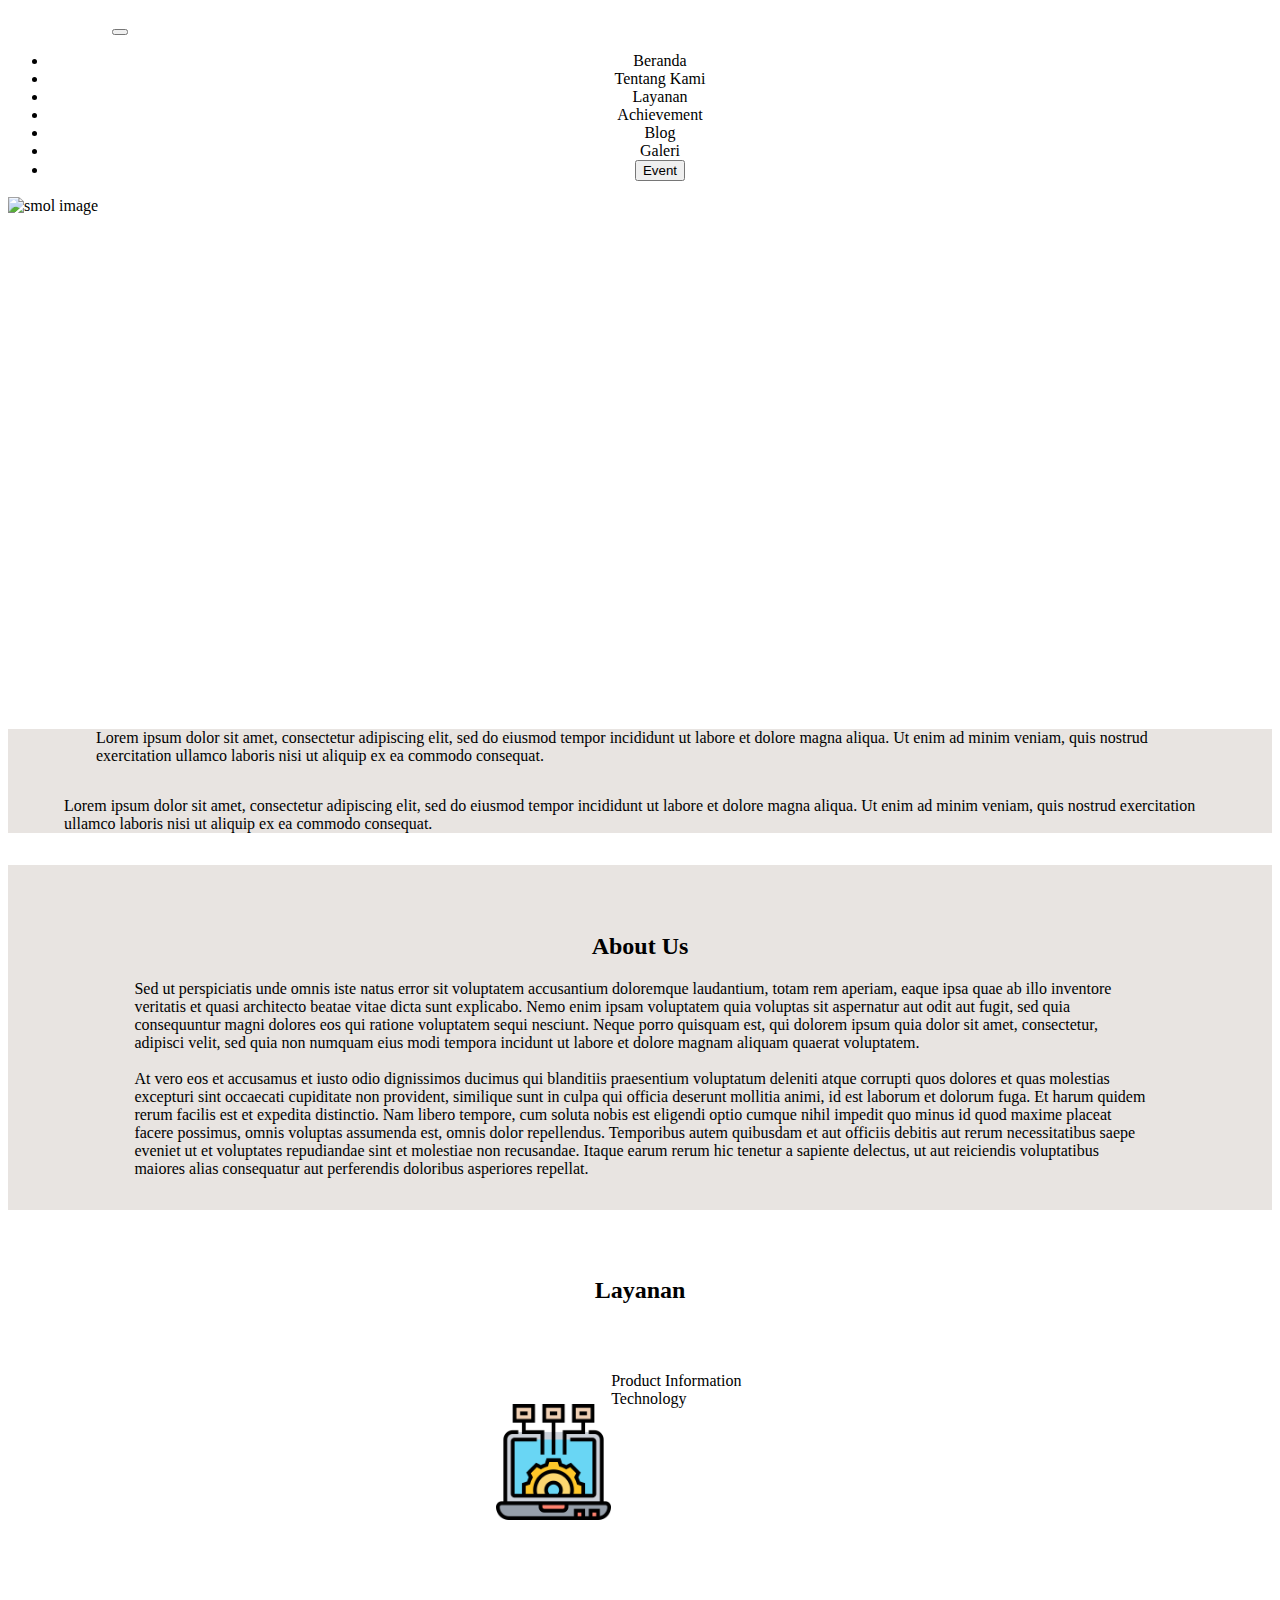
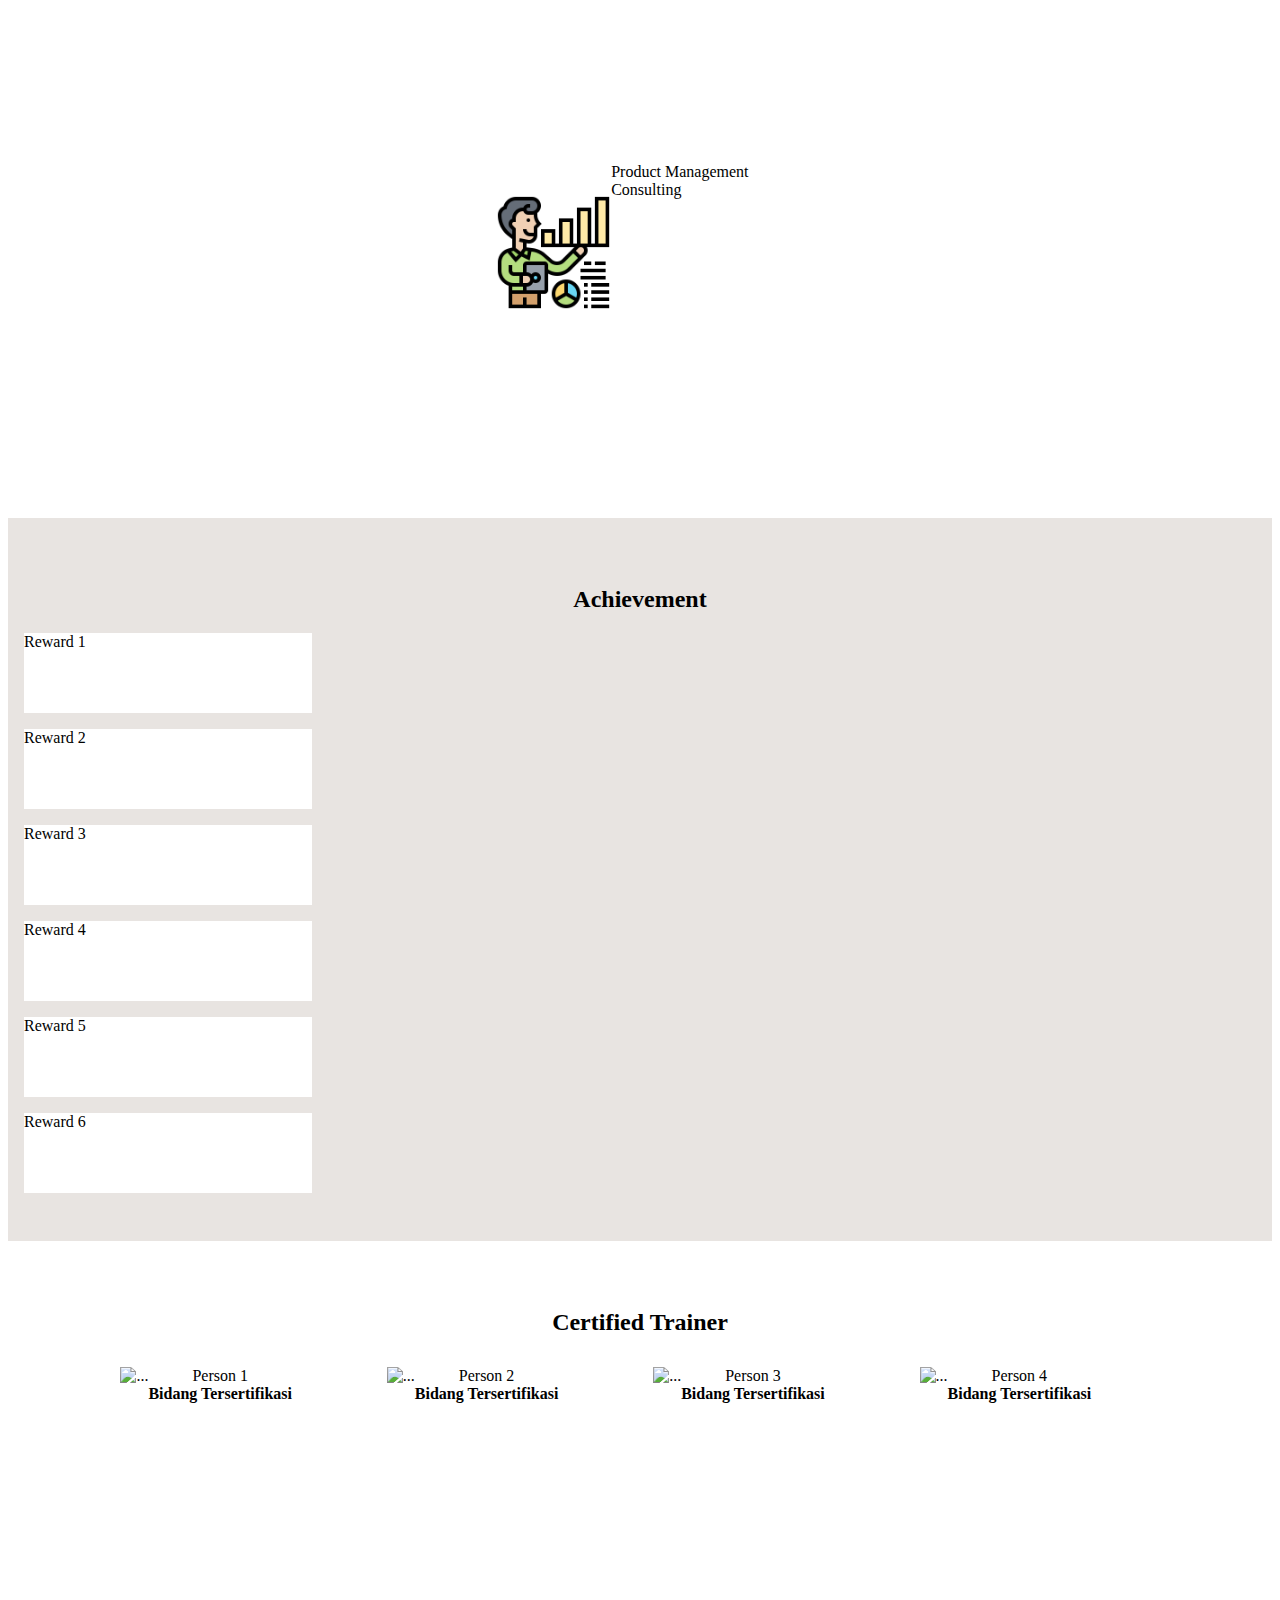
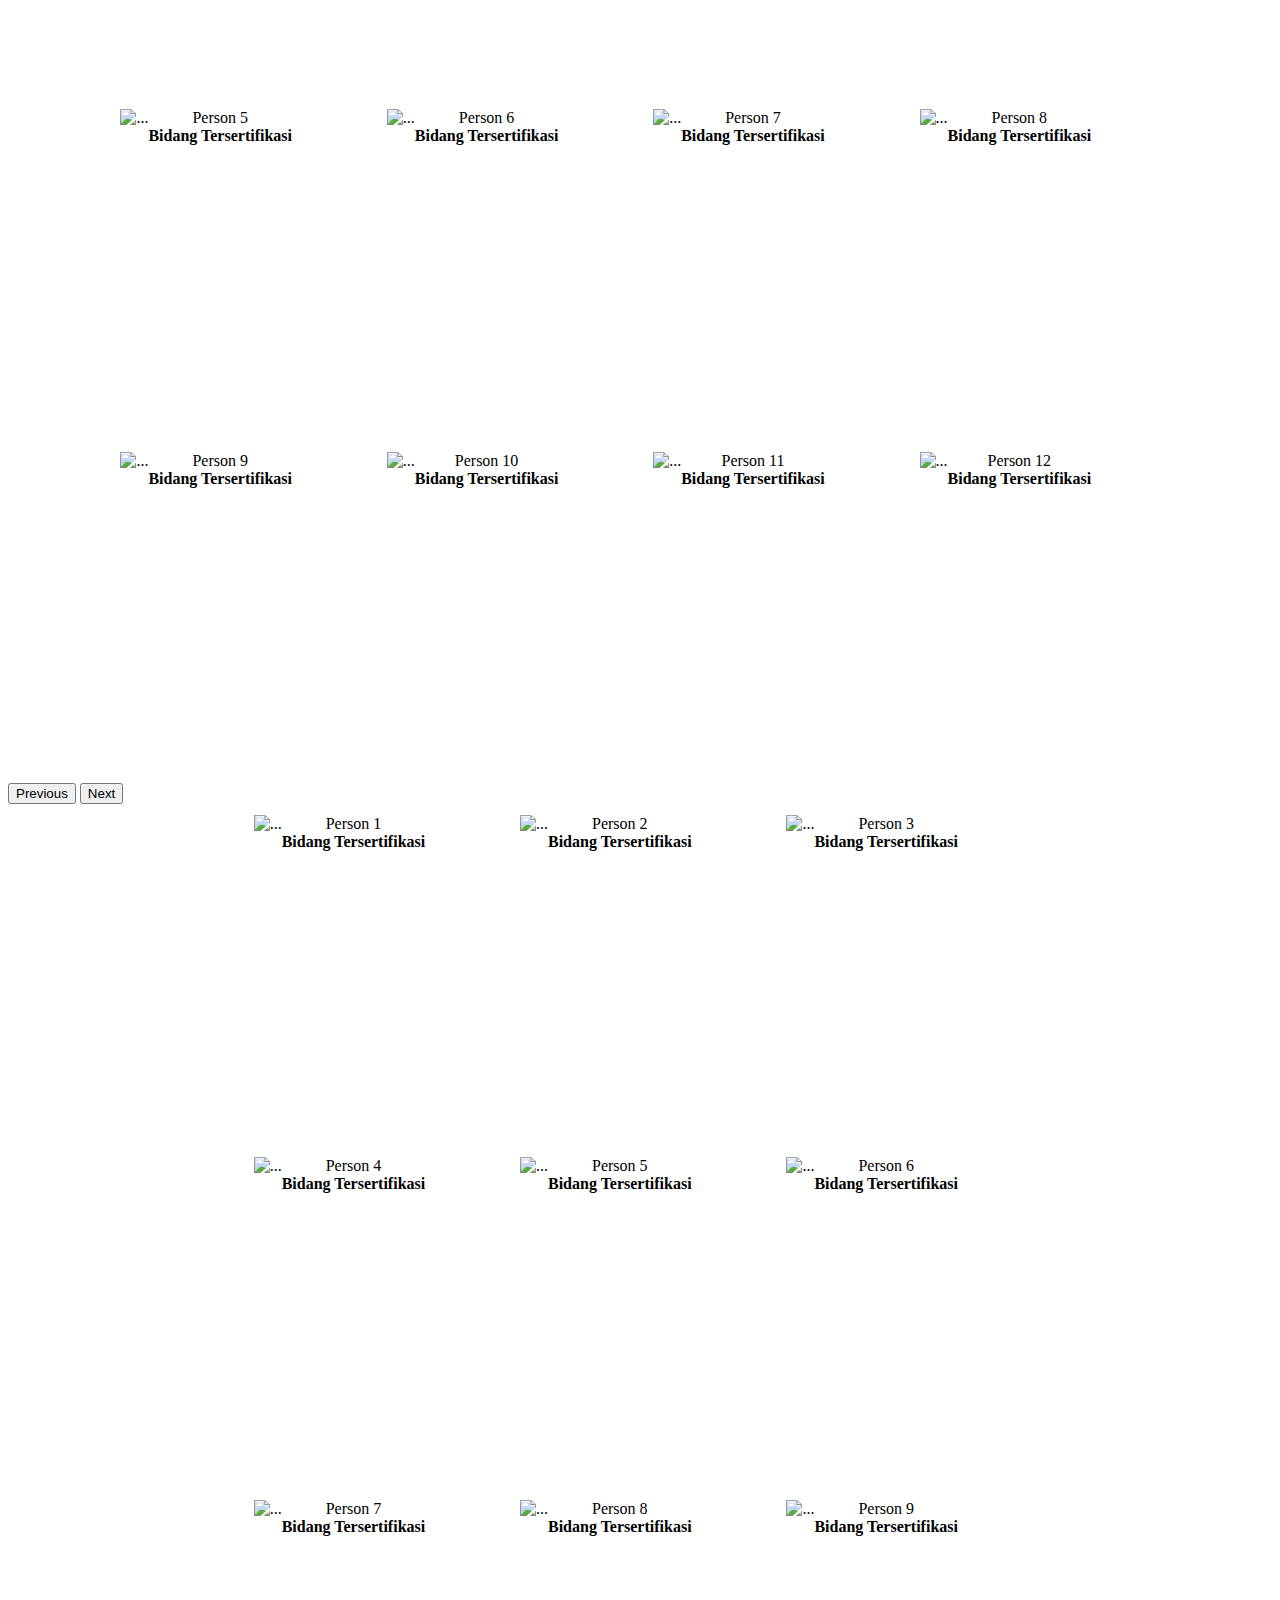
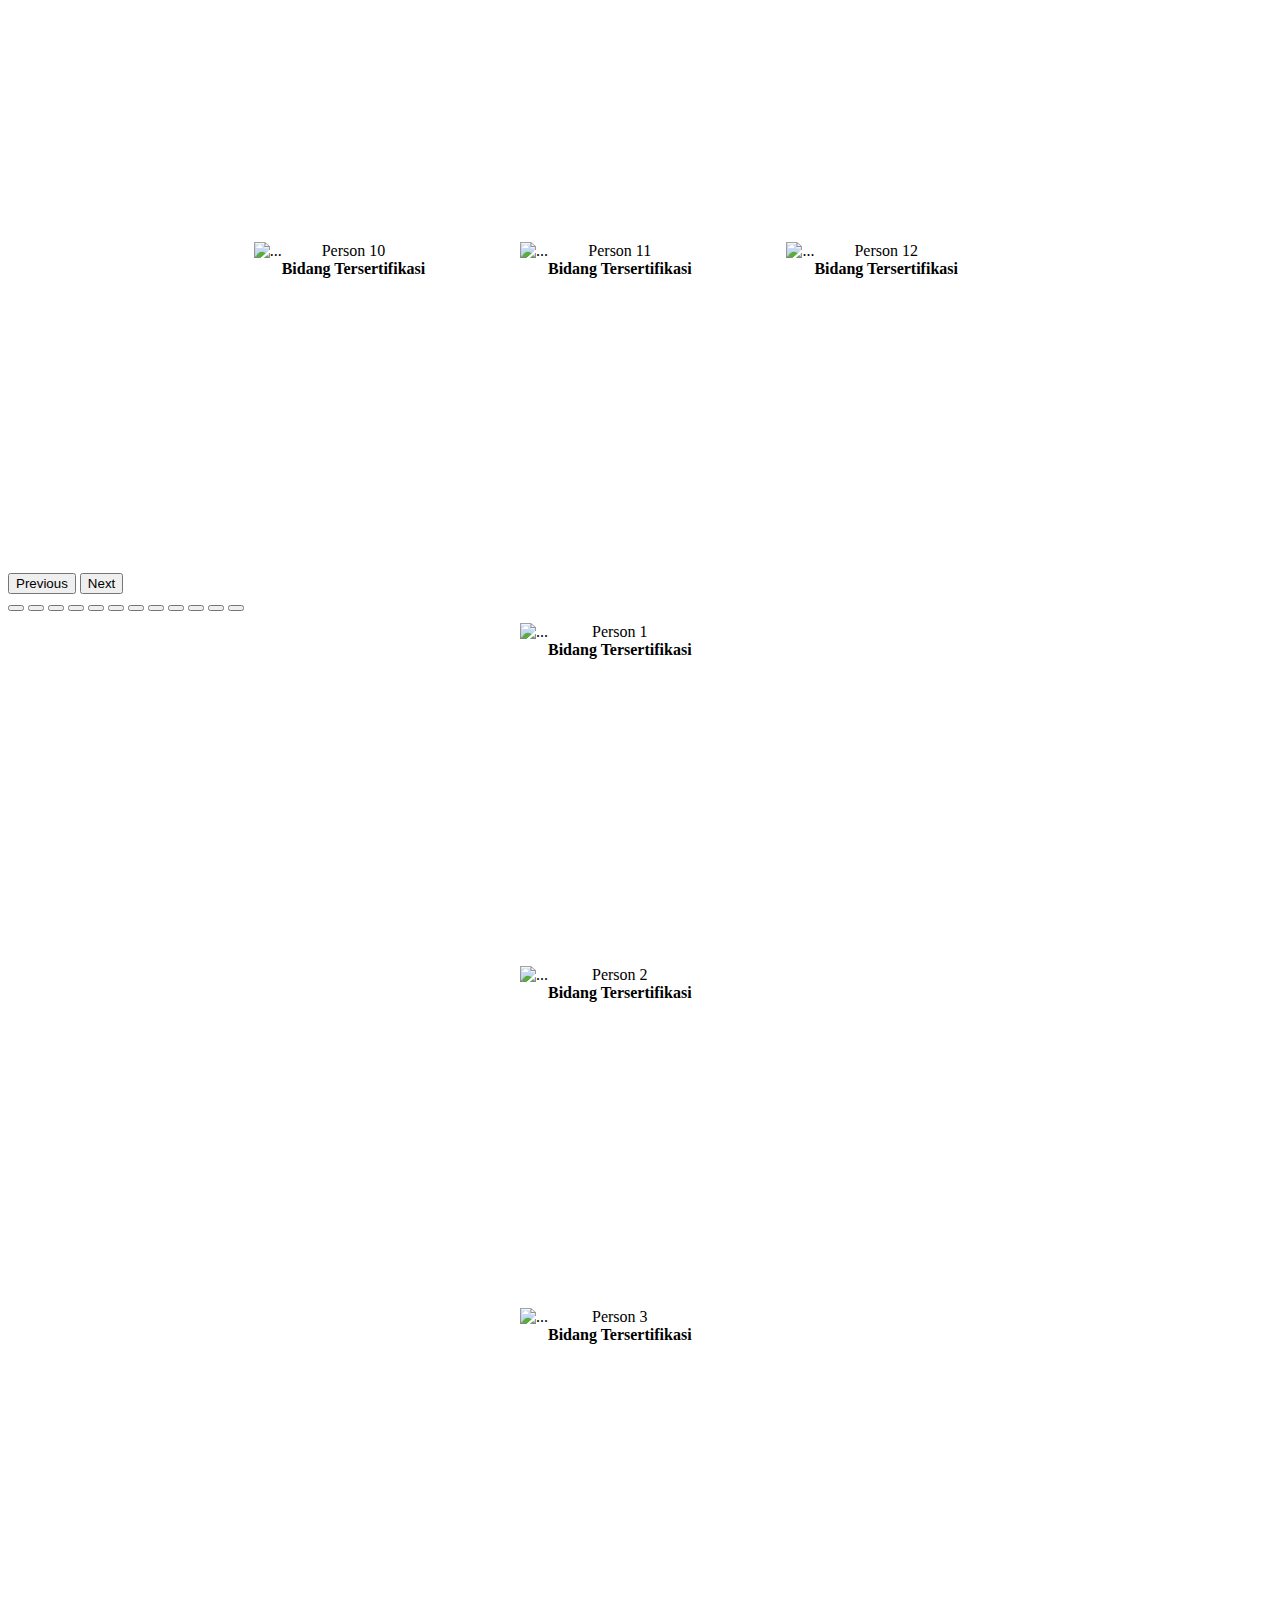
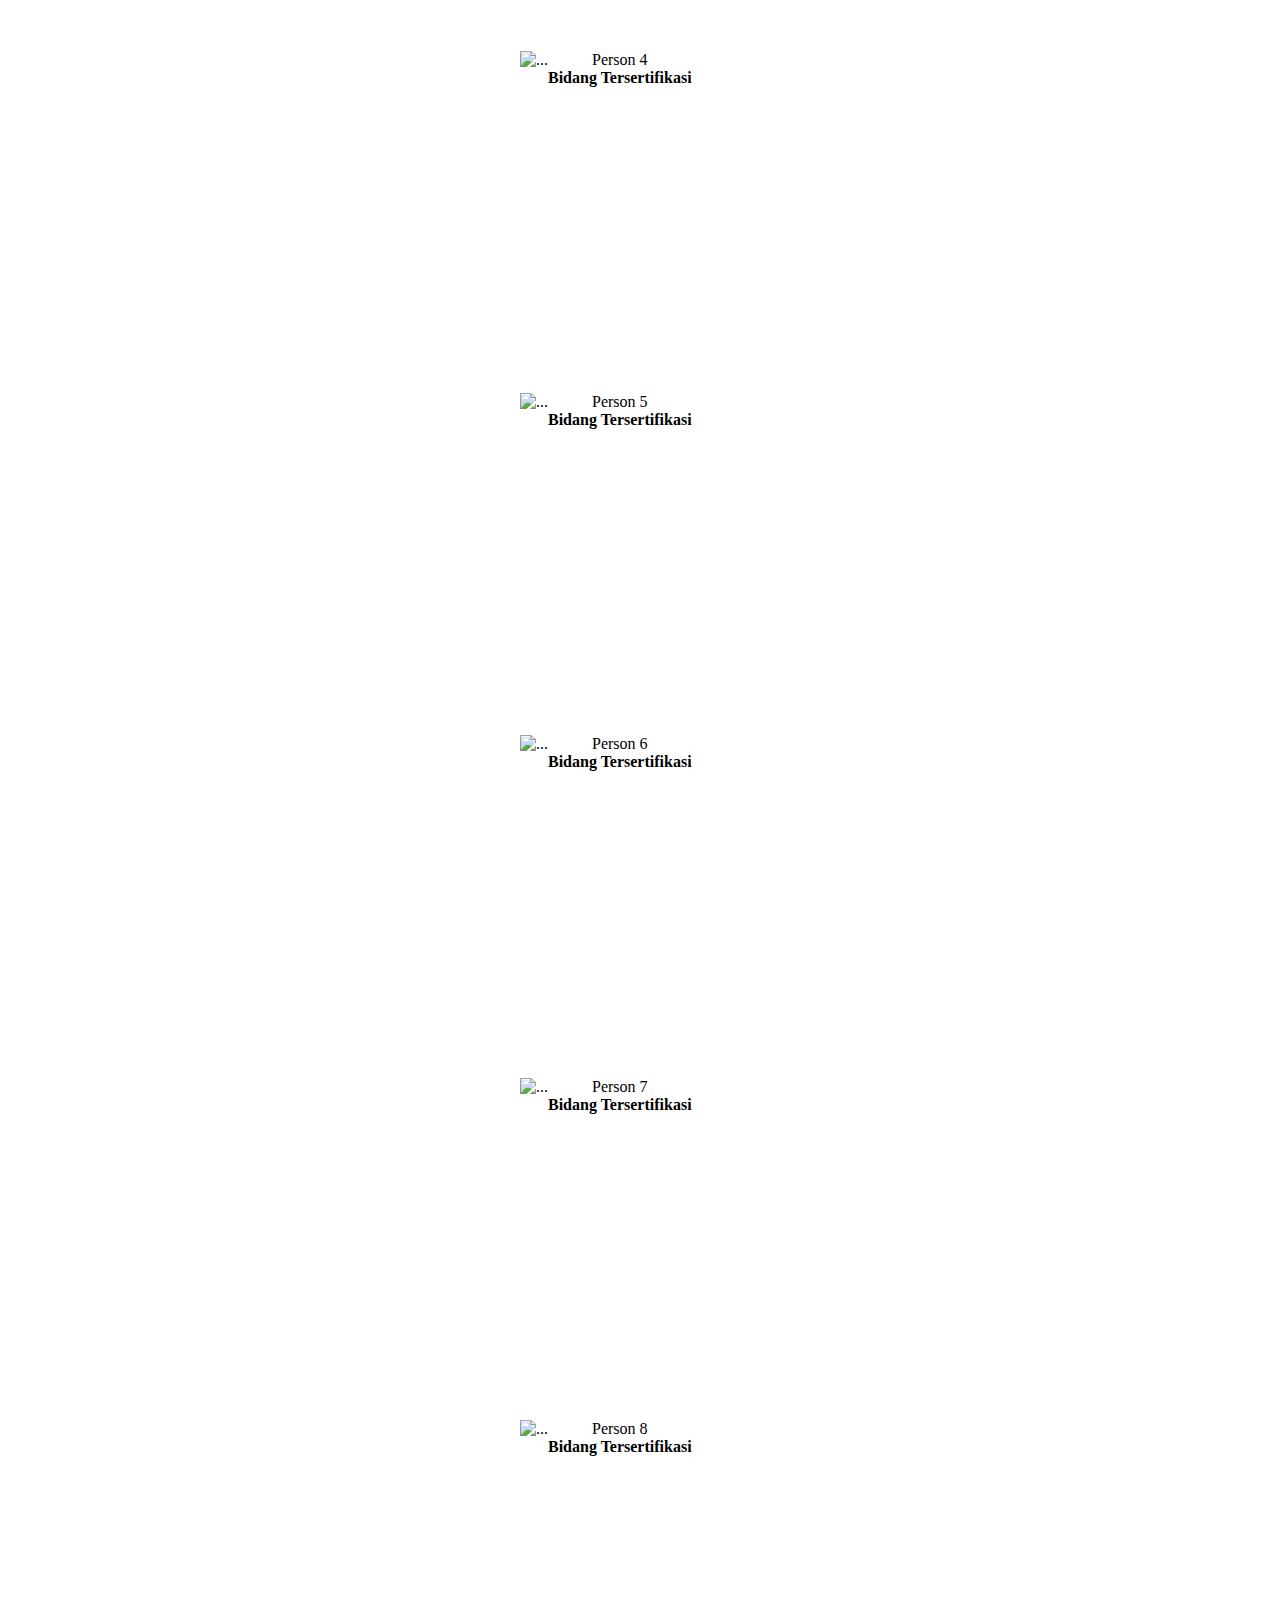
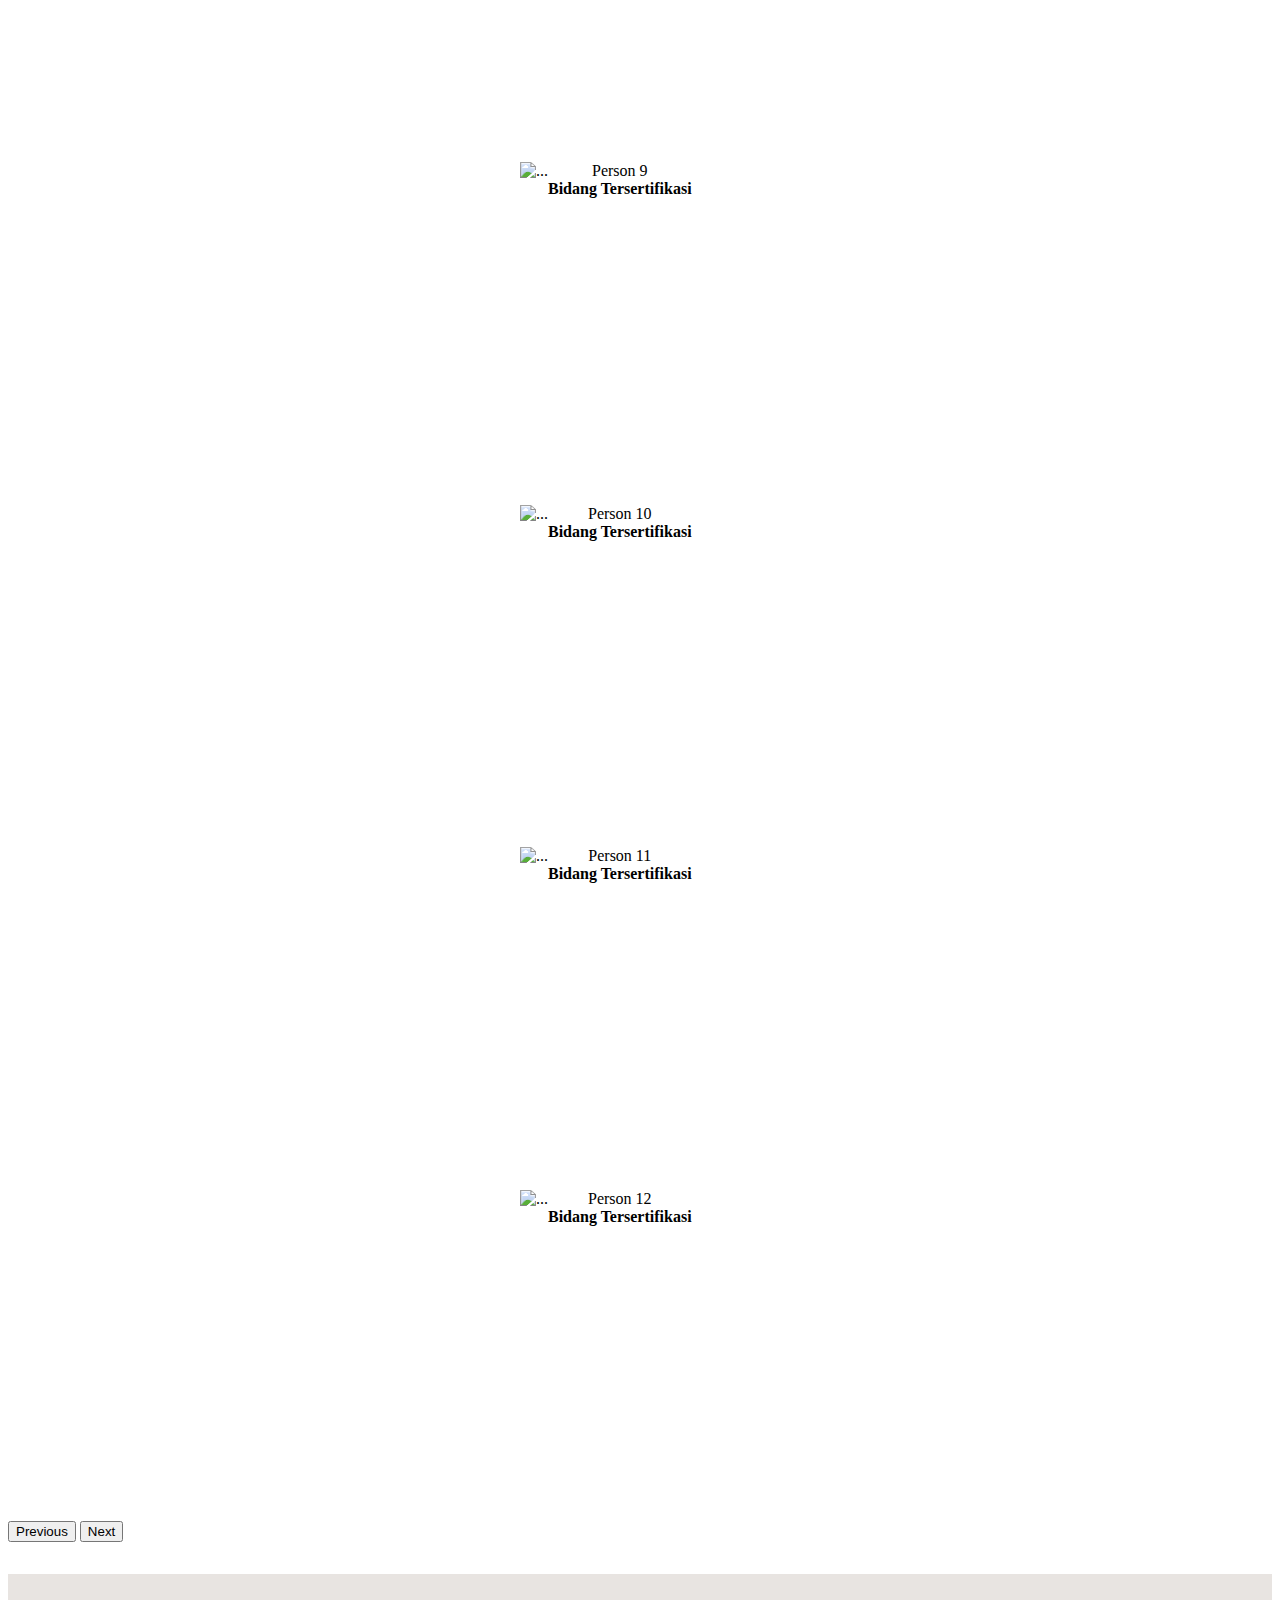
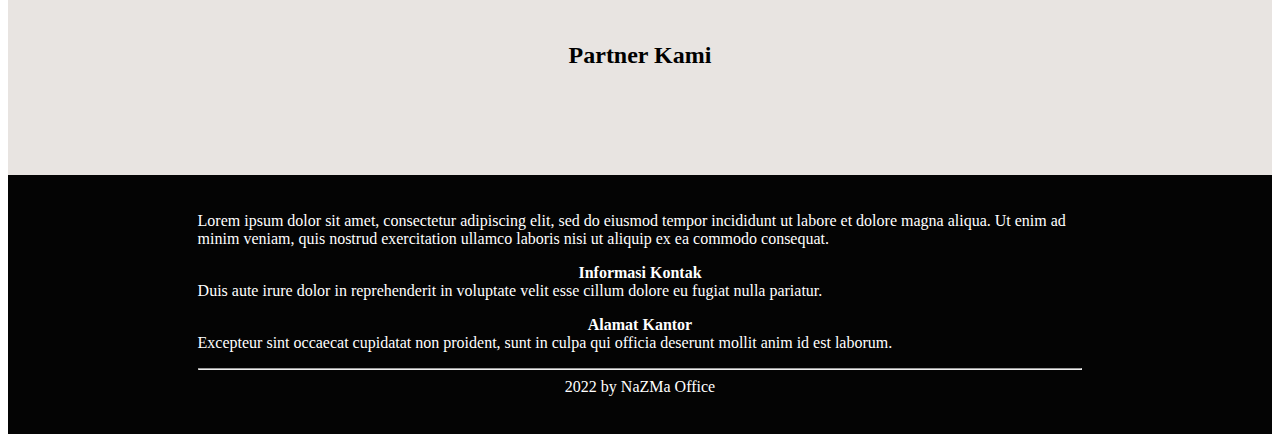
==== commit 3ff522be: "attempt 3, removed client" ====
--- a/index.html
+++ b/index.html
@@ -217,7 +217,7 @@
 
     <!-- Client Section ----------------------------------------------------------------------------------->
 
-    <section id="Client_Section">
+    <!-- <section id="Client_Section">
         <div class="container-fluid evenBG">
             <h2>Client's Review</h2>
             <div class="parent">
@@ -241,7 +241,7 @@
                 </div>
             </div>
         </div>
-    </section>
+    </section> -->
 
     <!-- Trainer Section ---------------------------------------------------------------------------------->
 
@@ -517,7 +517,7 @@
             </div>
 
             <!-- For SMALL Screen (12 Carousel Slides of 1 Card) -->
-            <!-- <div id="smallTrainerCarousel" class="carousel carousel-dark slide d-block d-md-none"
+            <div id="smallTrainerCarousel" class="carousel carousel-dark slide d-block d-md-none"
                 data-bs-ride="carousel">
                 <div class="carousel-indicators">
                     <button type="button" data-bs-target="#smallTrainerCarousel" data-bs-slide-to="0" class="active"
@@ -725,7 +725,7 @@
                     <span class="carousel-control-next-icon" aria-hidden="true"></span>
                     <span class="visually-hidden">Next</span>
                 </button>
-            </div> -->
+            </div>
 
     </section>
 
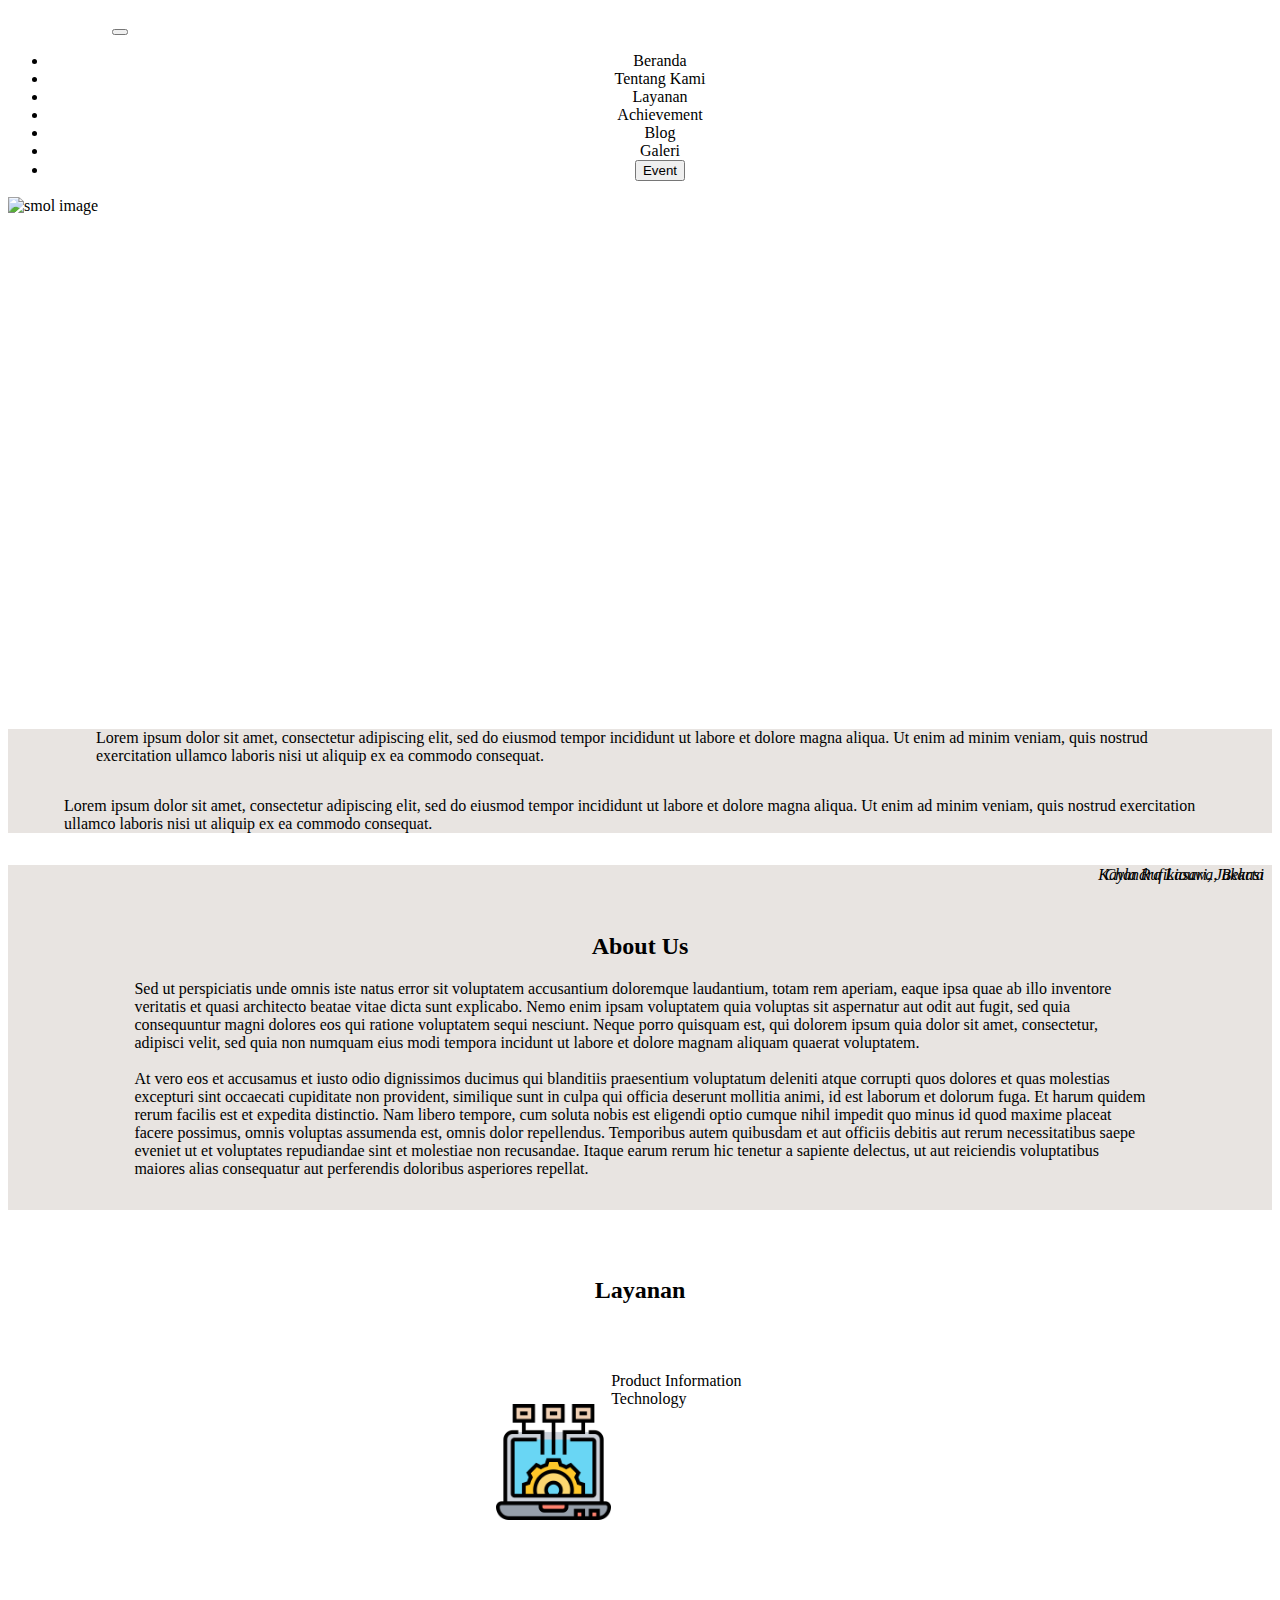
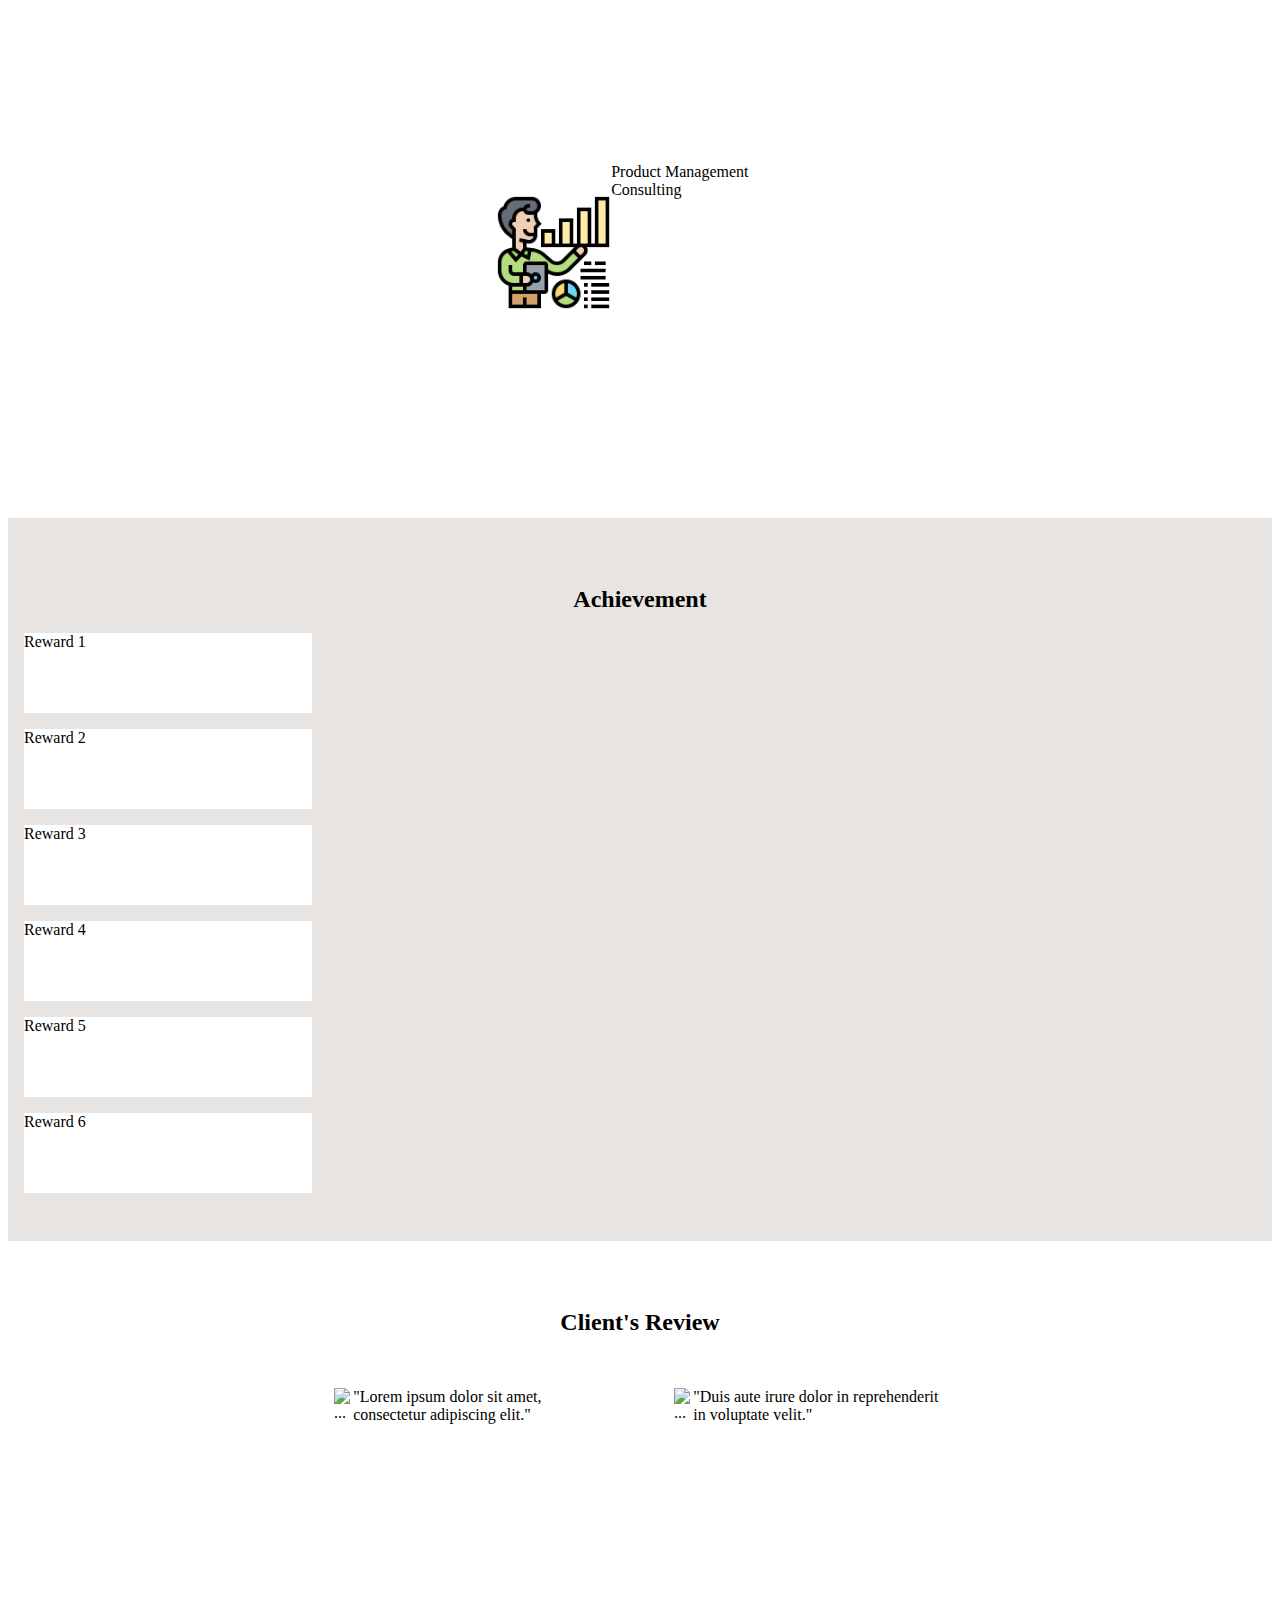
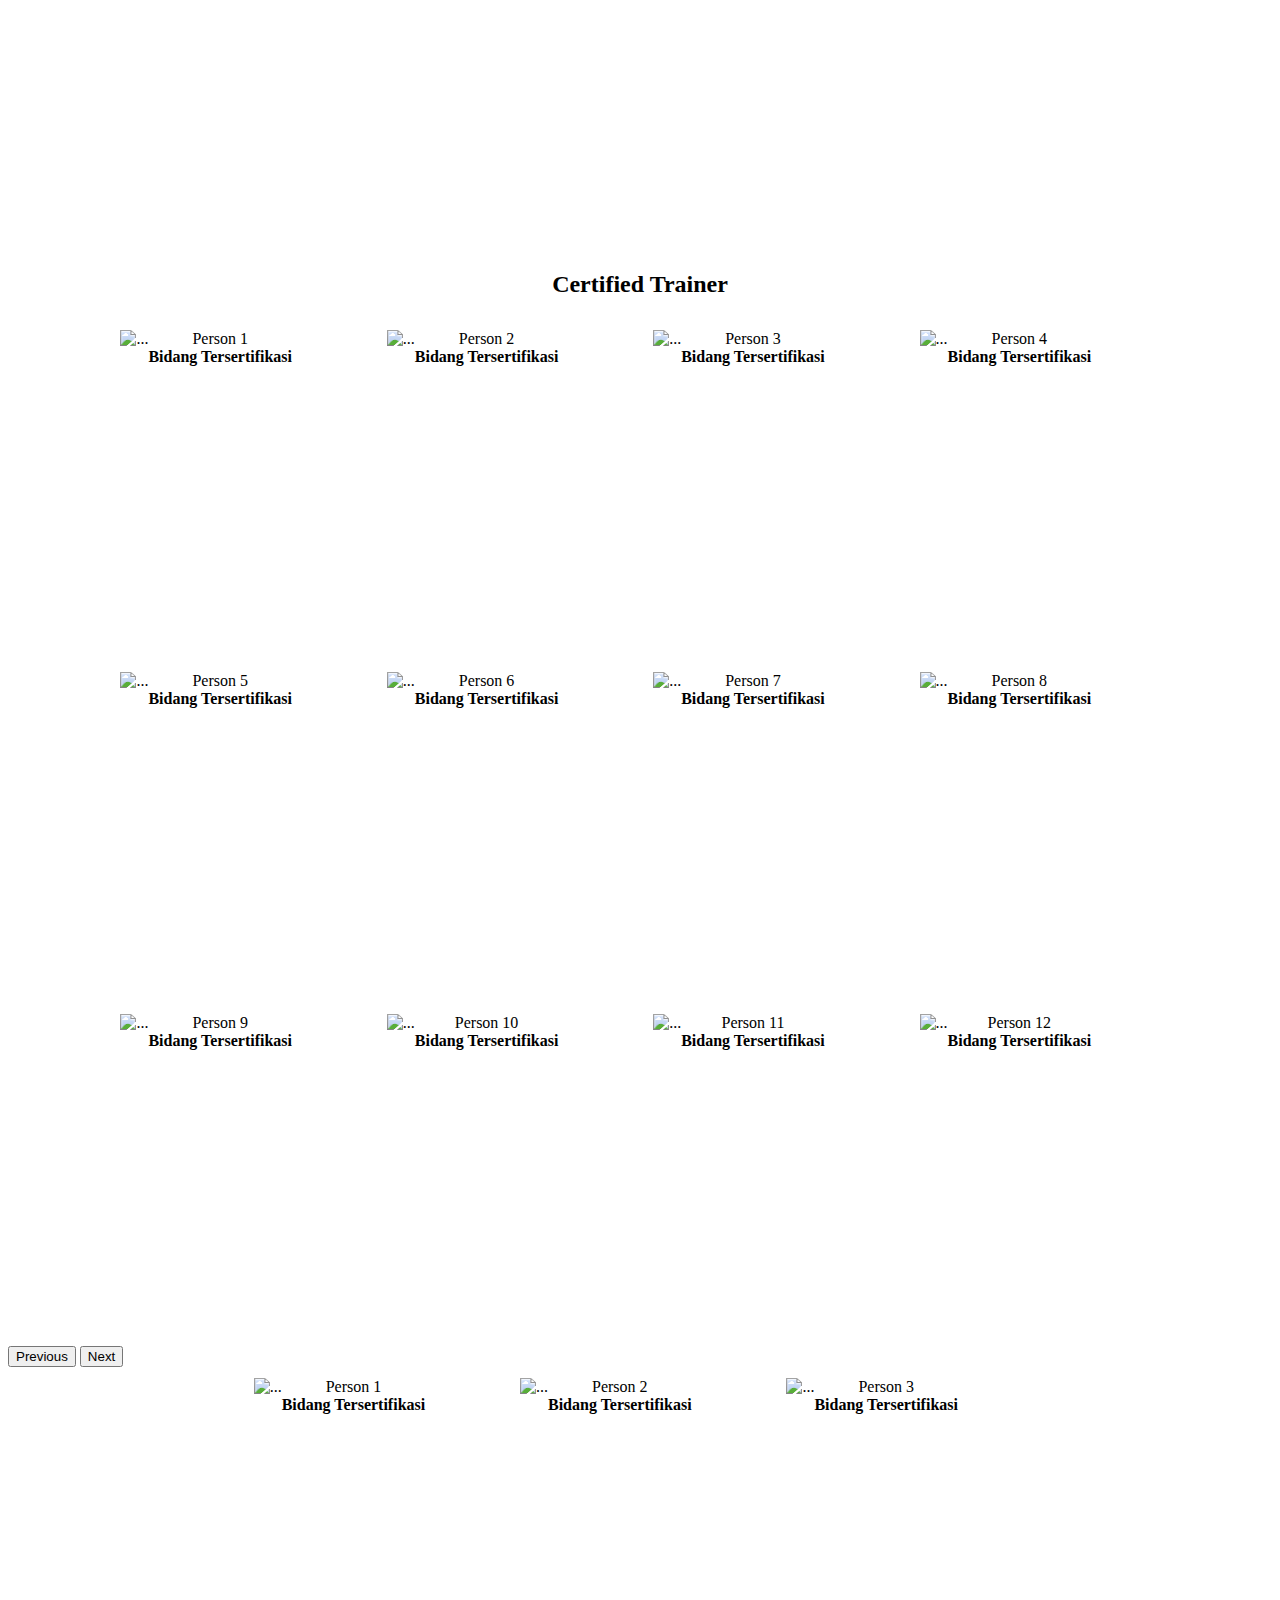
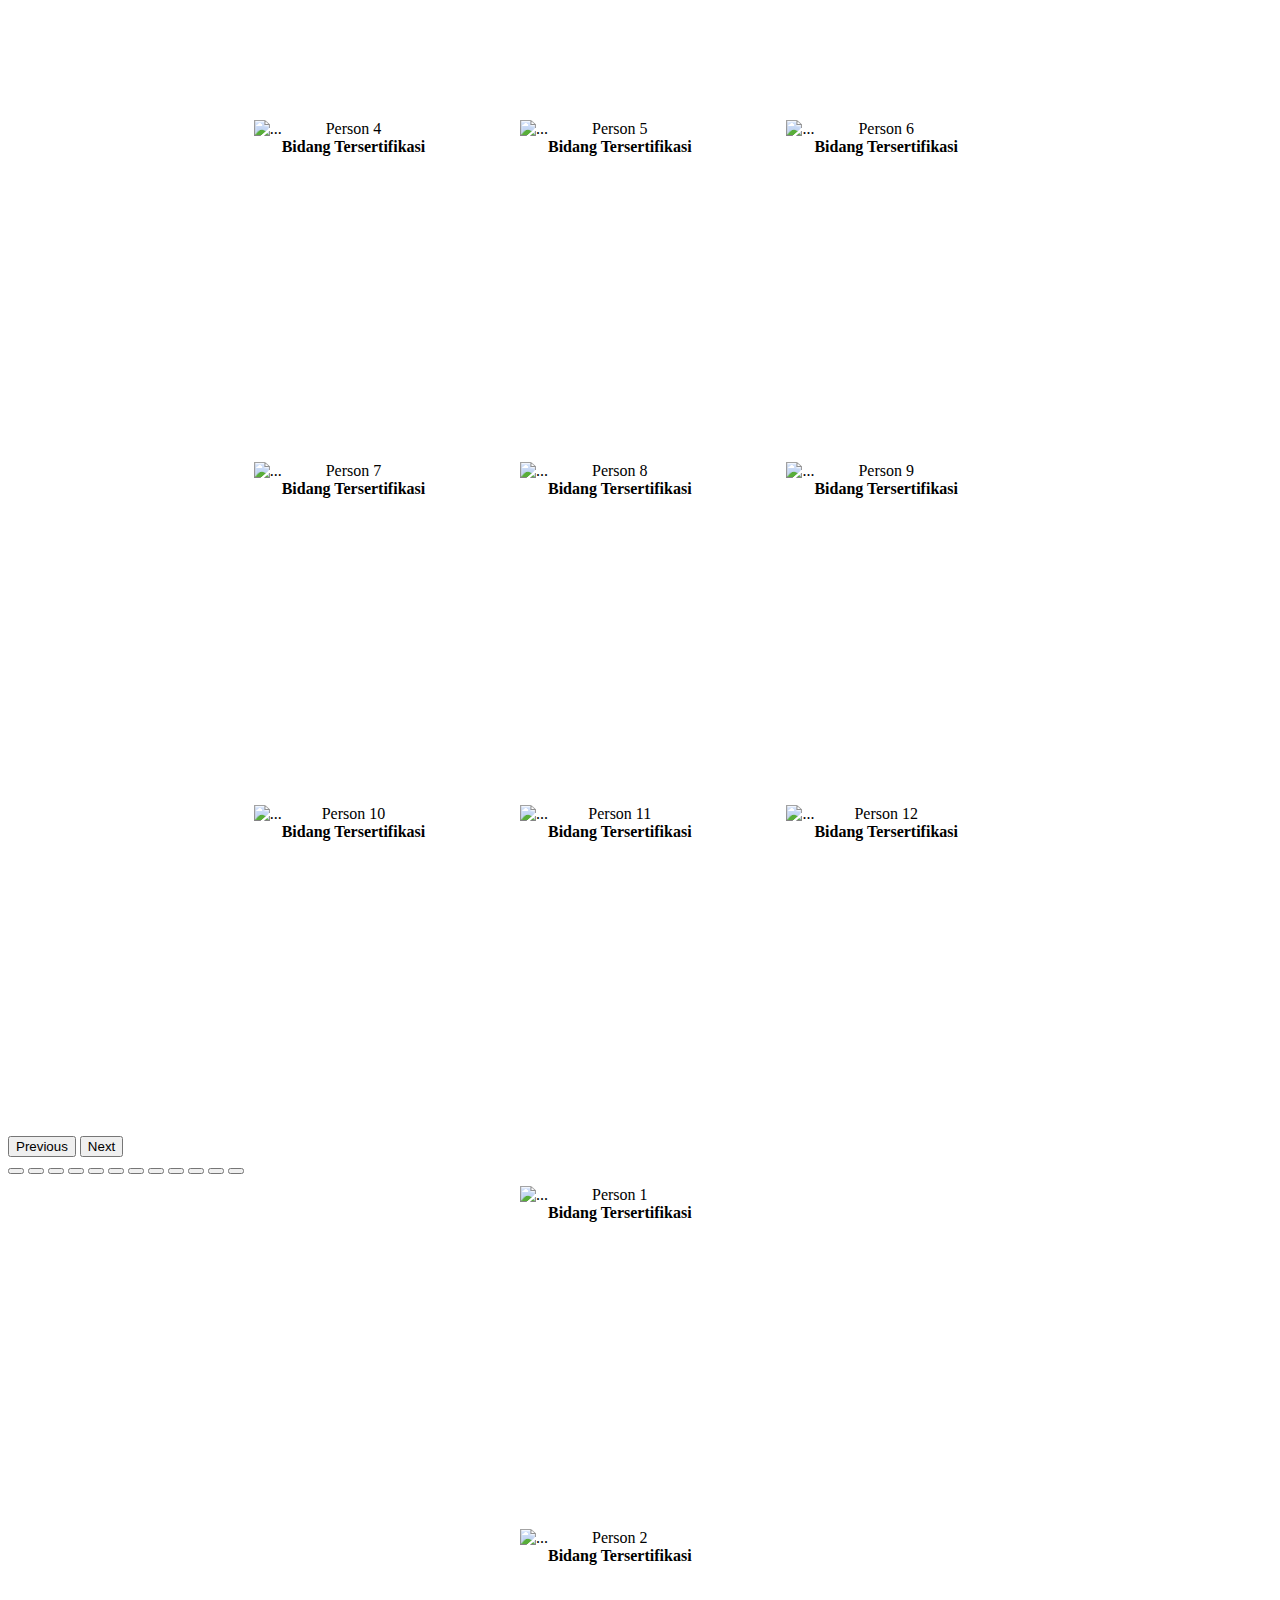
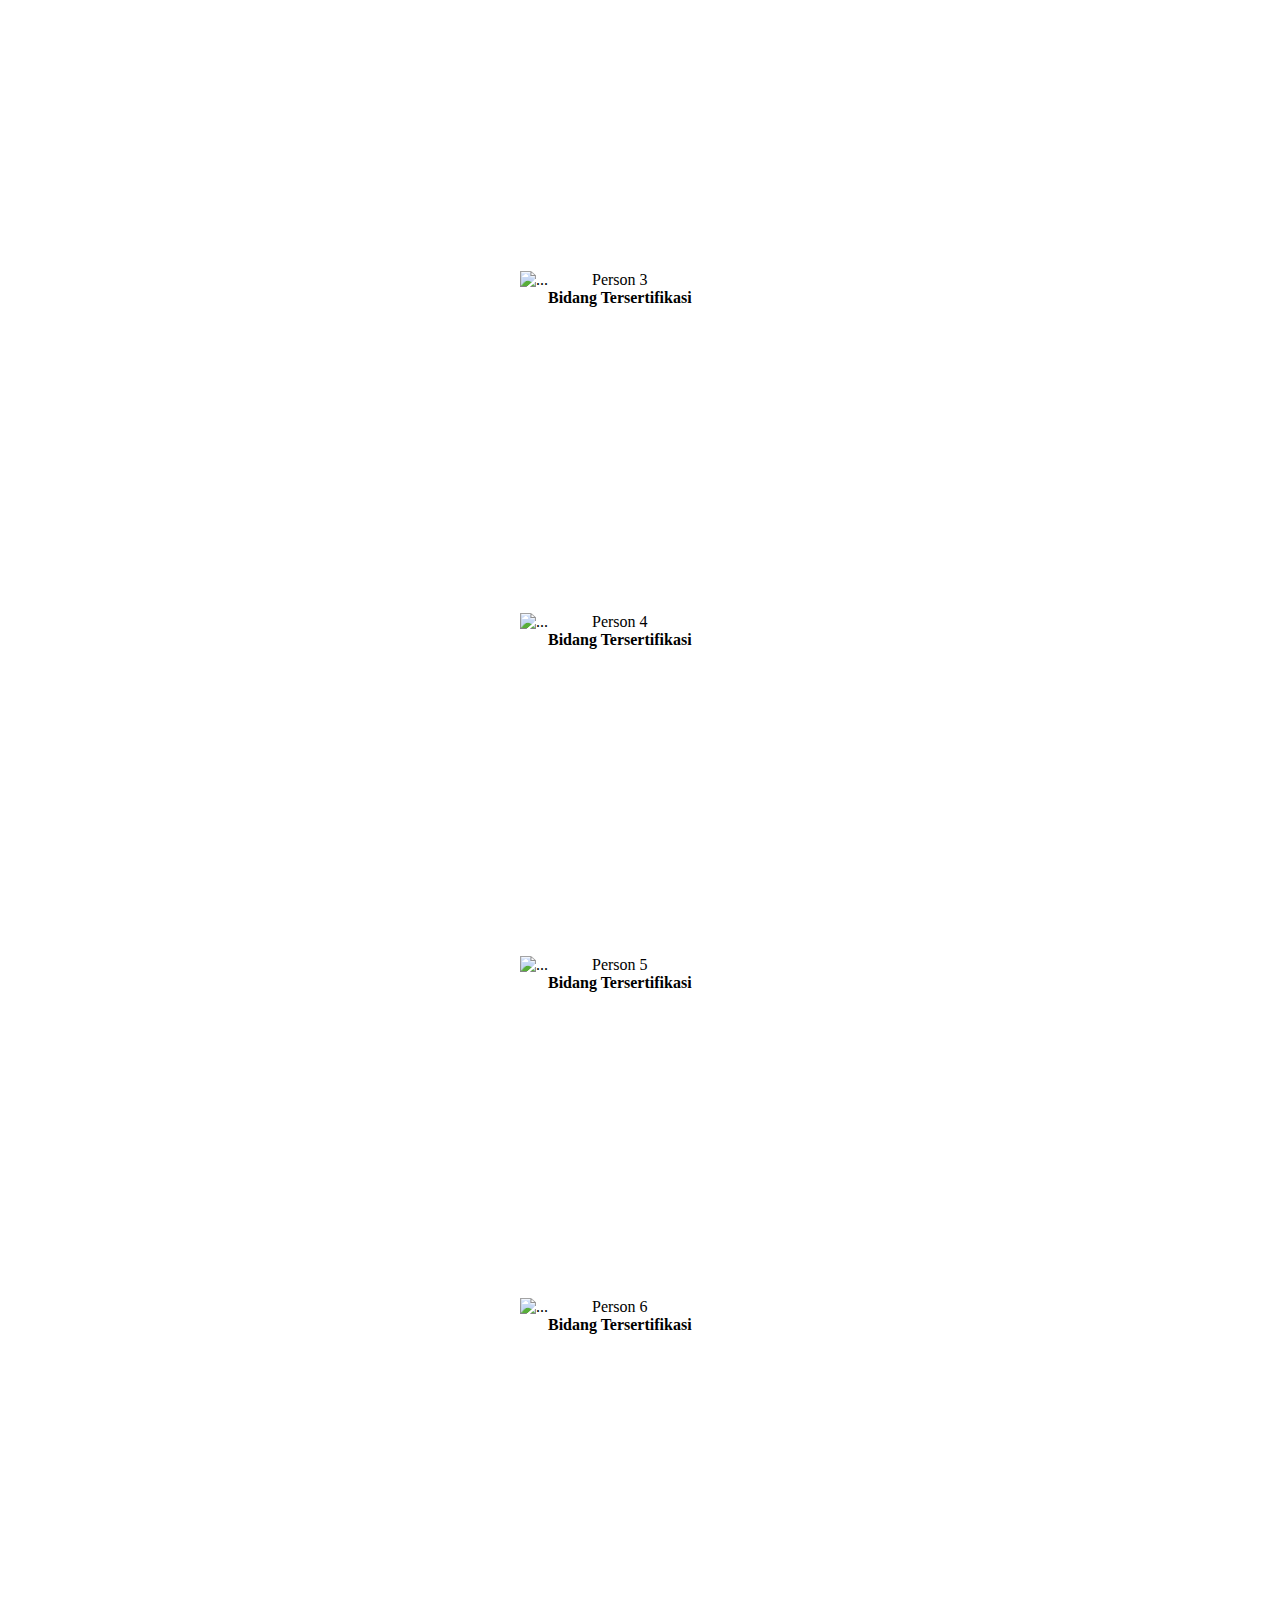
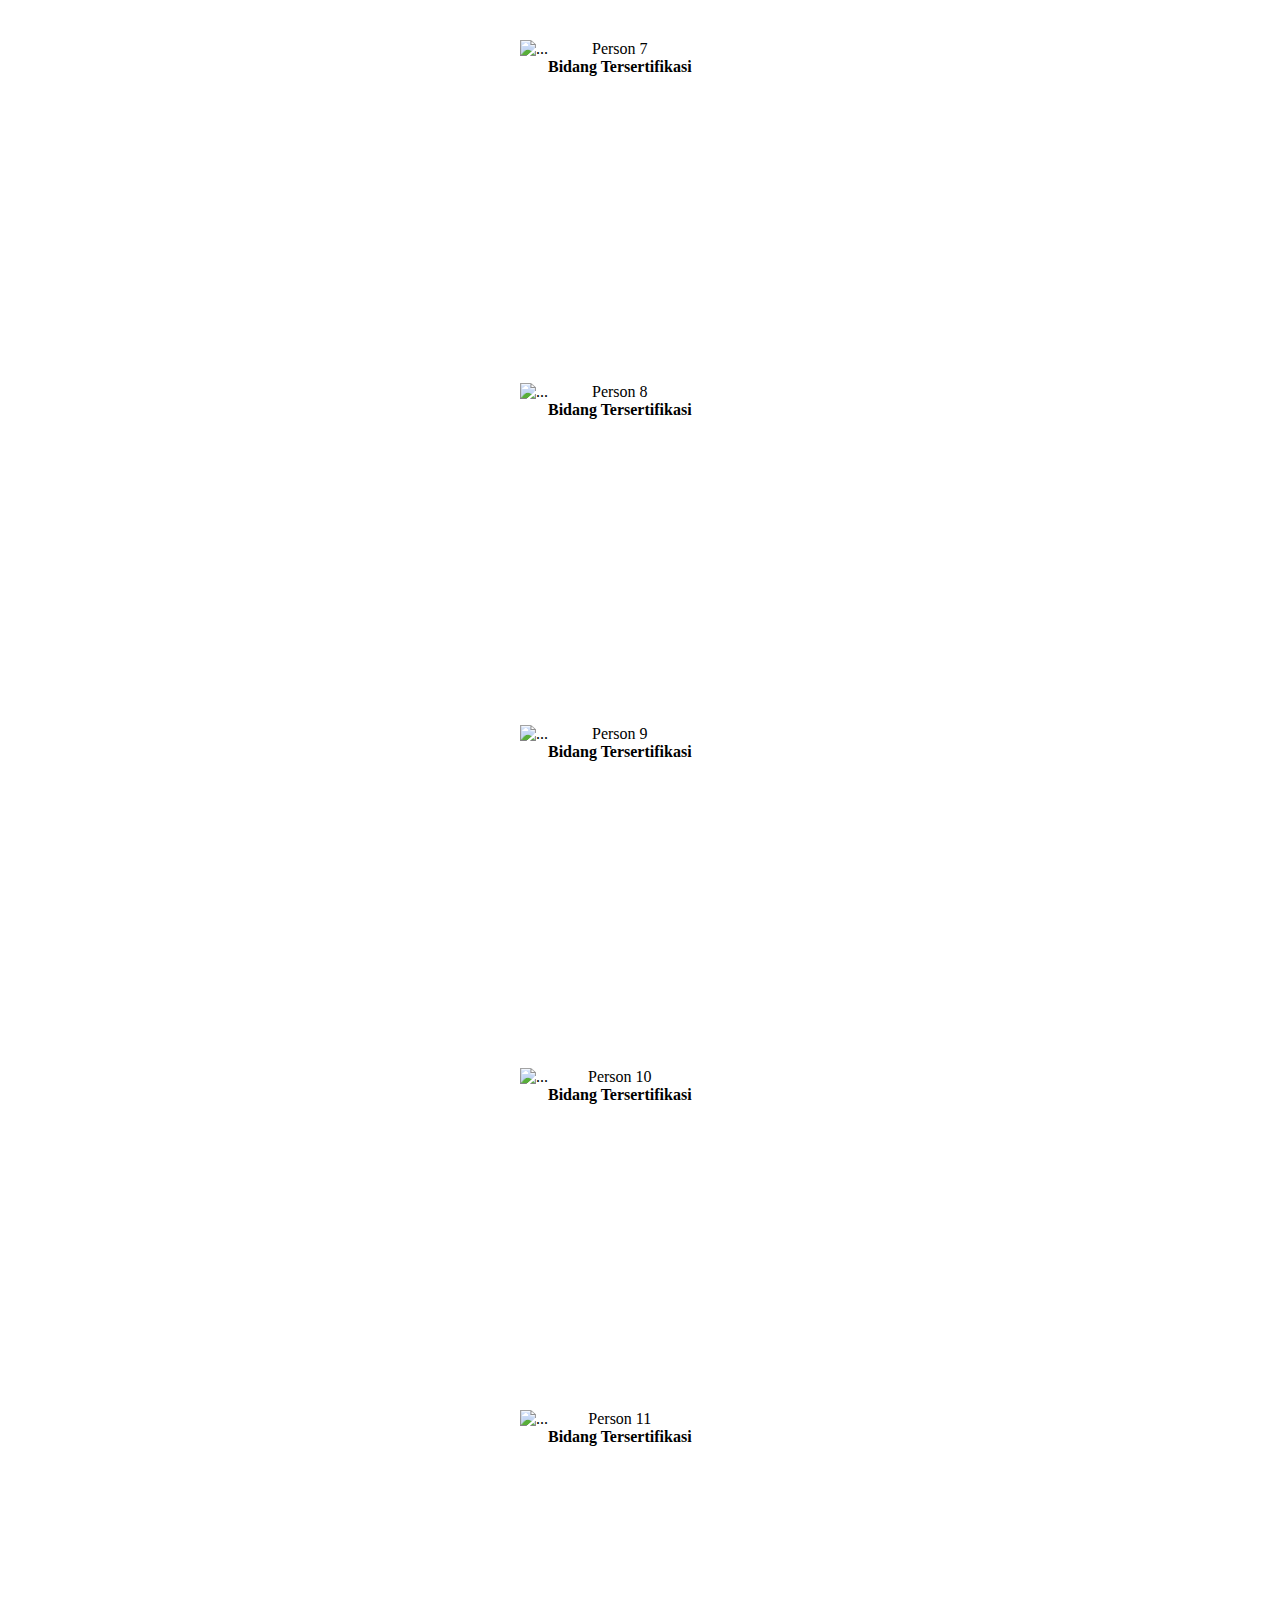
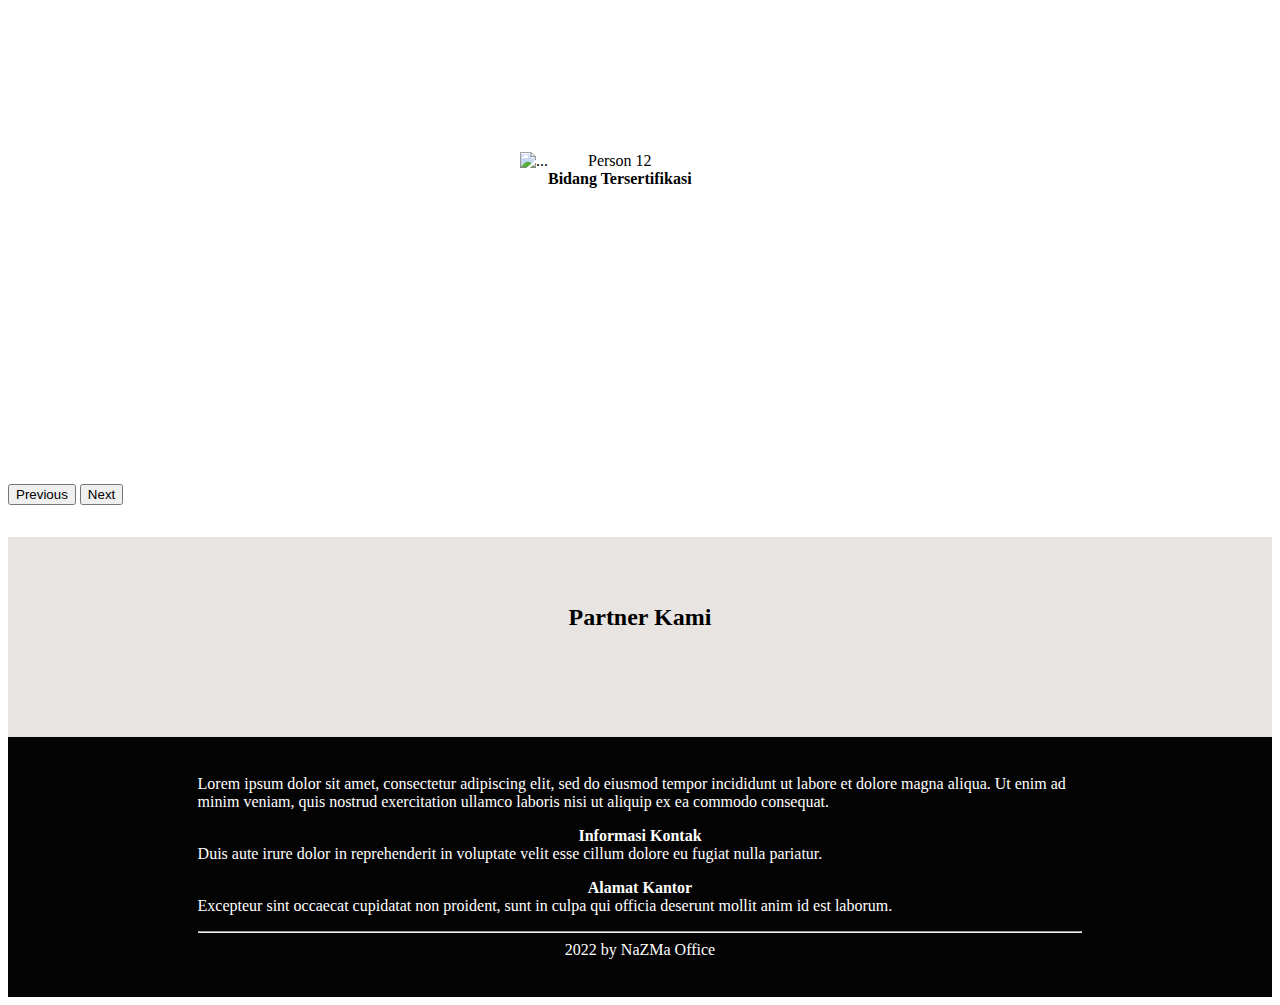
==== commit fb43d7ba: "17rem client card" ====
--- a/index.html
+++ b/index.html
@@ -217,12 +217,12 @@
 
     <!-- Client Section ----------------------------------------------------------------------------------->
 
-    <!-- <section id="Client_Section">
+    <section id="Client_Section">
         <div class="container-fluid evenBG">
             <h2>Client's Review</h2>
             <div class="parent">
                 <div class="centerDiv">
-                    <div class="card text-bg-light clientCard" style="width: 18rem; height: 20rem;">
+                    <div class="card text-bg-light clientCard" style="width: 17rem; height: 20rem;">
                         <img src="https://img.freepik.com/premium-photo/indonesian-man-smiling_86639-992.jpg"
                             class="card-img-top" alt="...">
                         <div class="card-body">
@@ -230,7 +230,7 @@
                             <p class="clientName"><em>Chandra Liouwa, Bekasi</em></p>
                         </div>
                     </div>
-                    <div class="card text-bg-light clientCard" style="width: 18rem; height: 20rem;">
+                    <div class="card text-bg-light clientCard" style="width: 17rem; height: 20rem;">
                         <img src="https://img.freepik.com/premium-photo/asian-woman-white-t-shirt-stand-smiling-with-braces-white-background_2034-2735.jpg"
                             class="card-img-top" alt="...">
                         <div class="card-body">
@@ -241,7 +241,7 @@
                 </div>
             </div>
         </div>
-    </section> -->
+    </section>
 
     <!-- Trainer Section ---------------------------------------------------------------------------------->
 
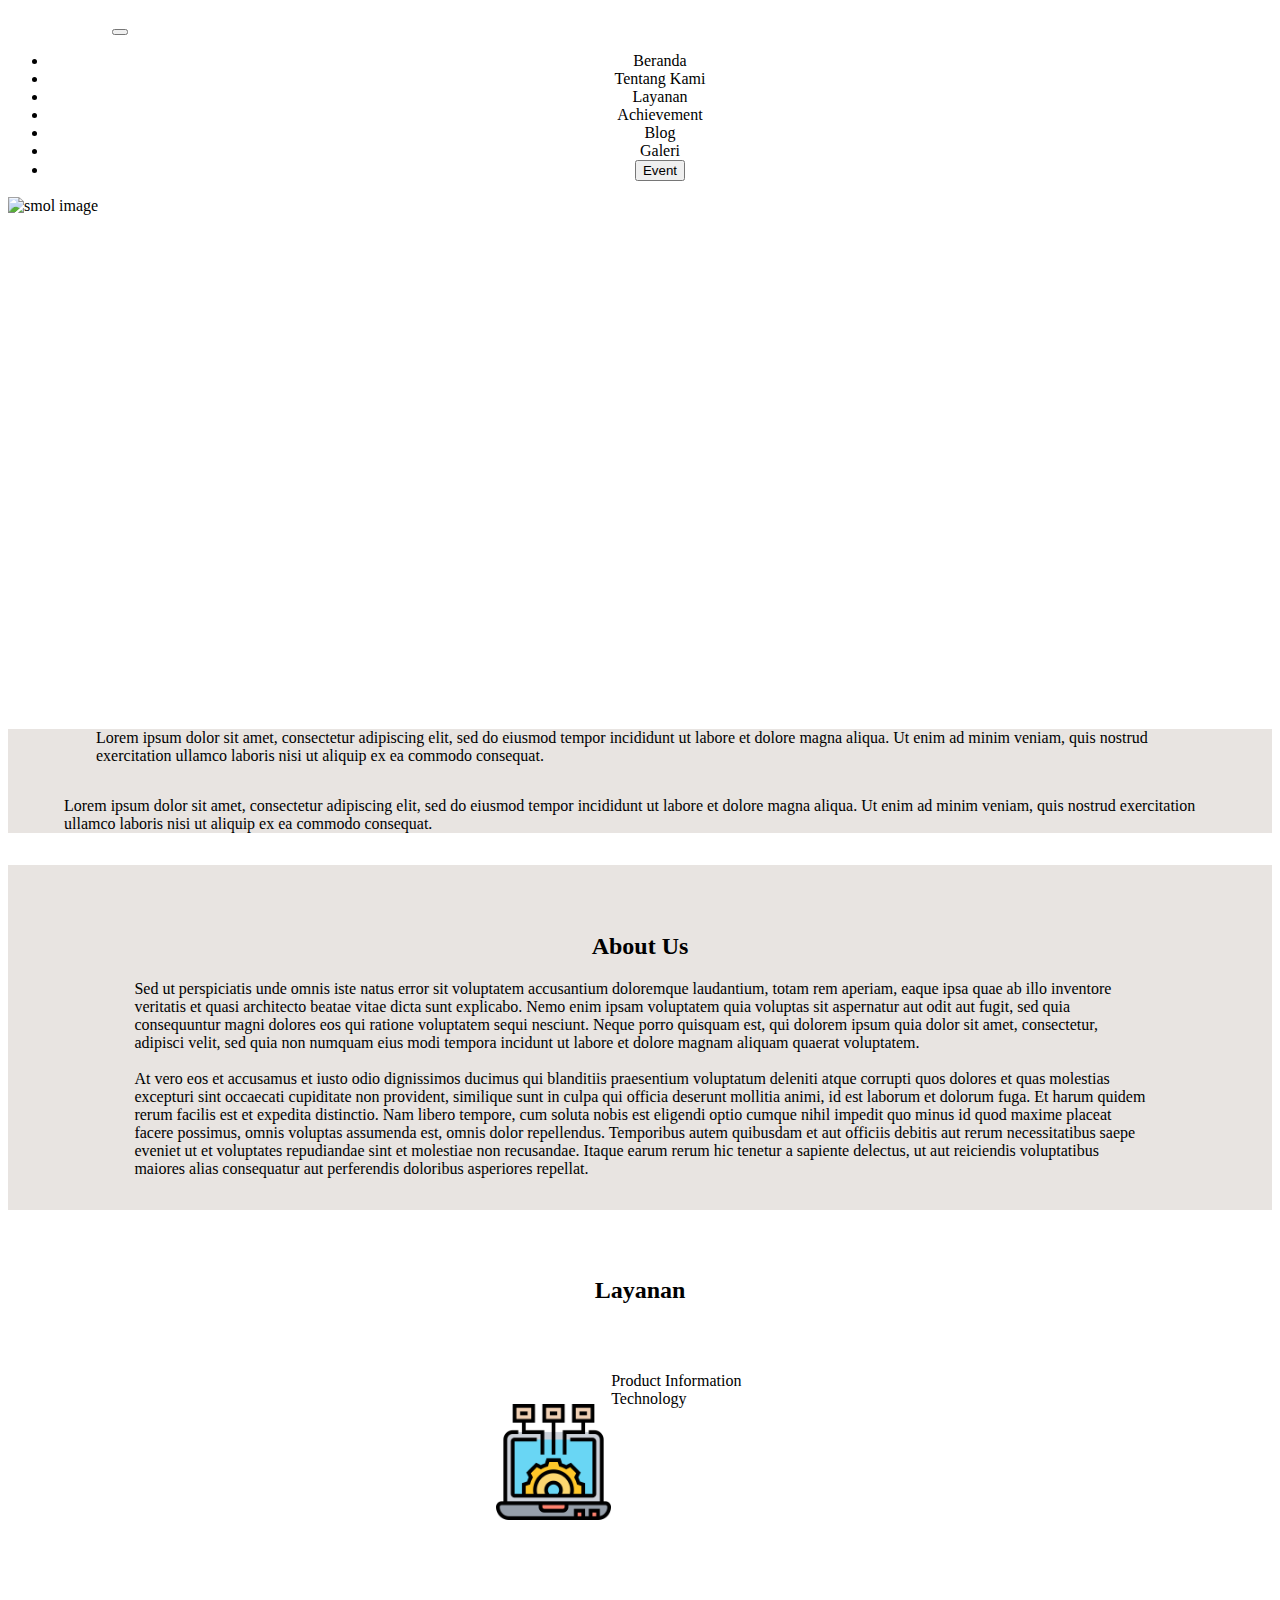
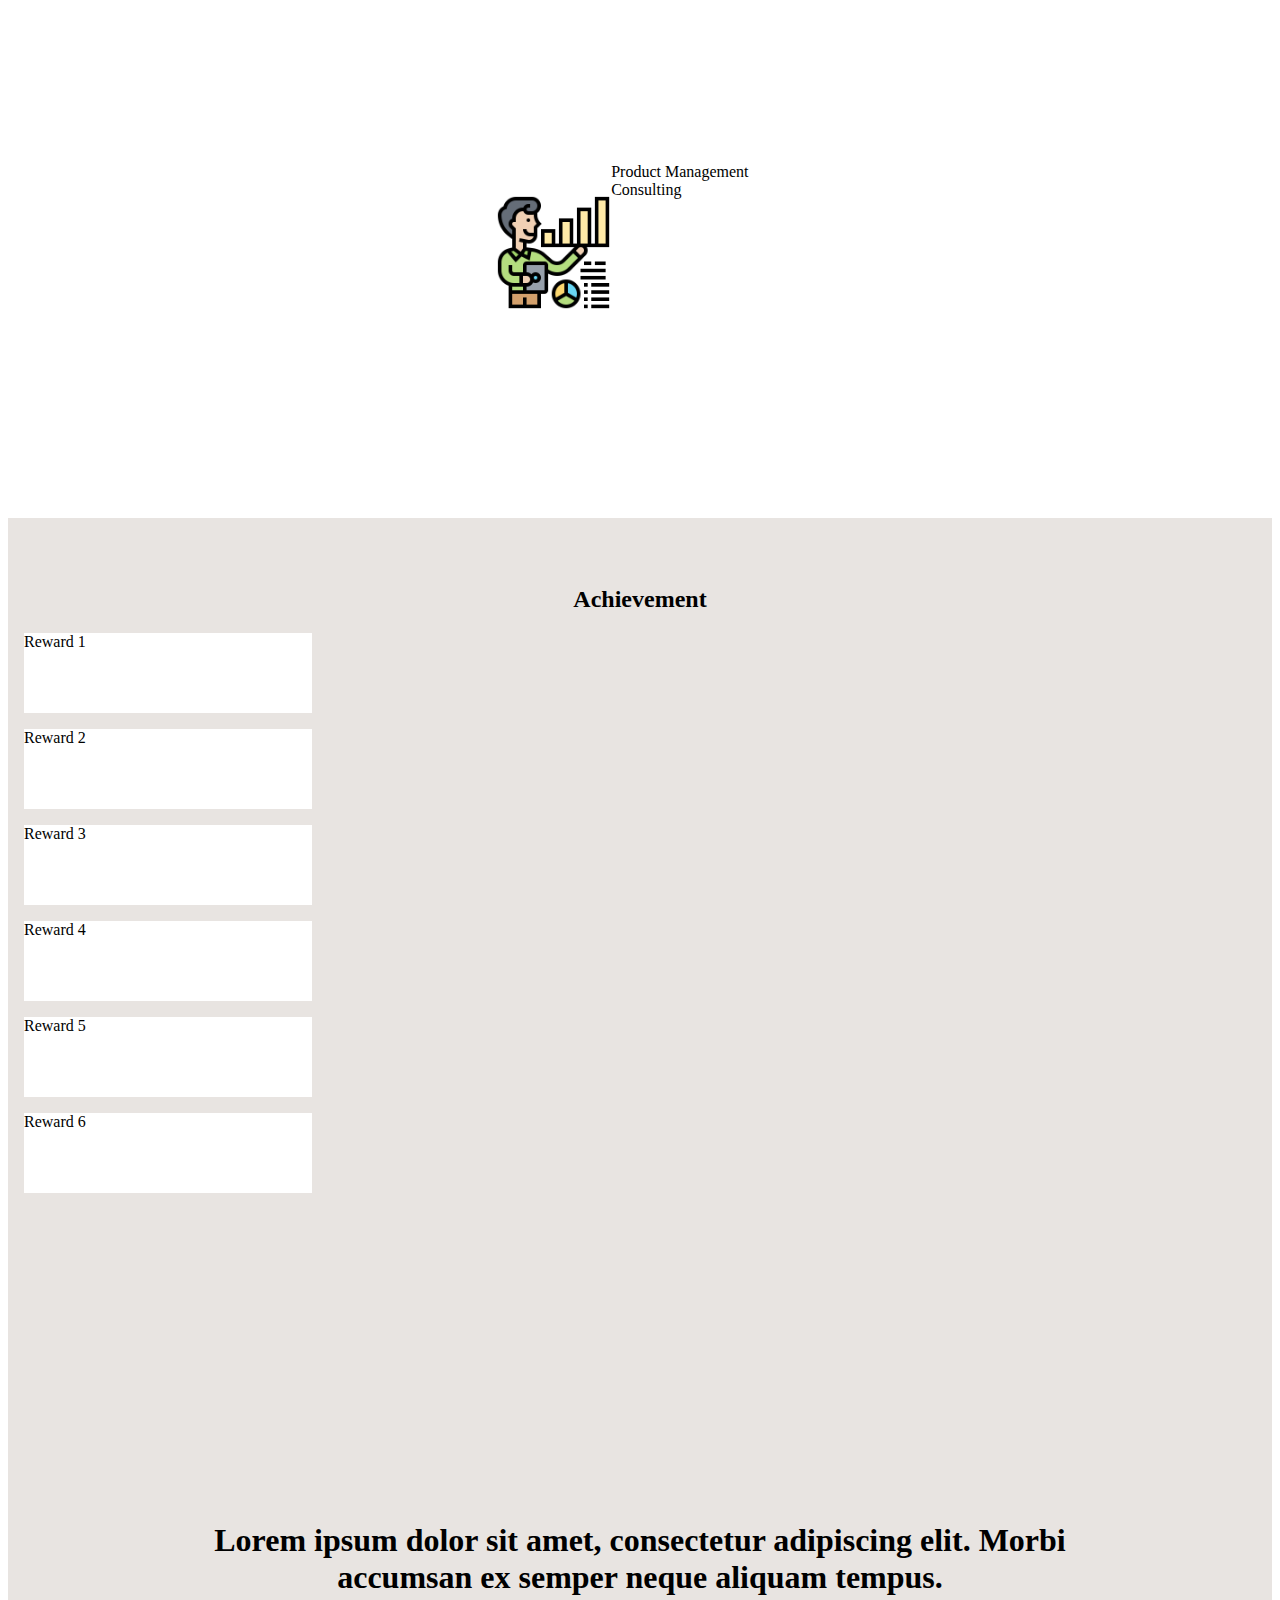
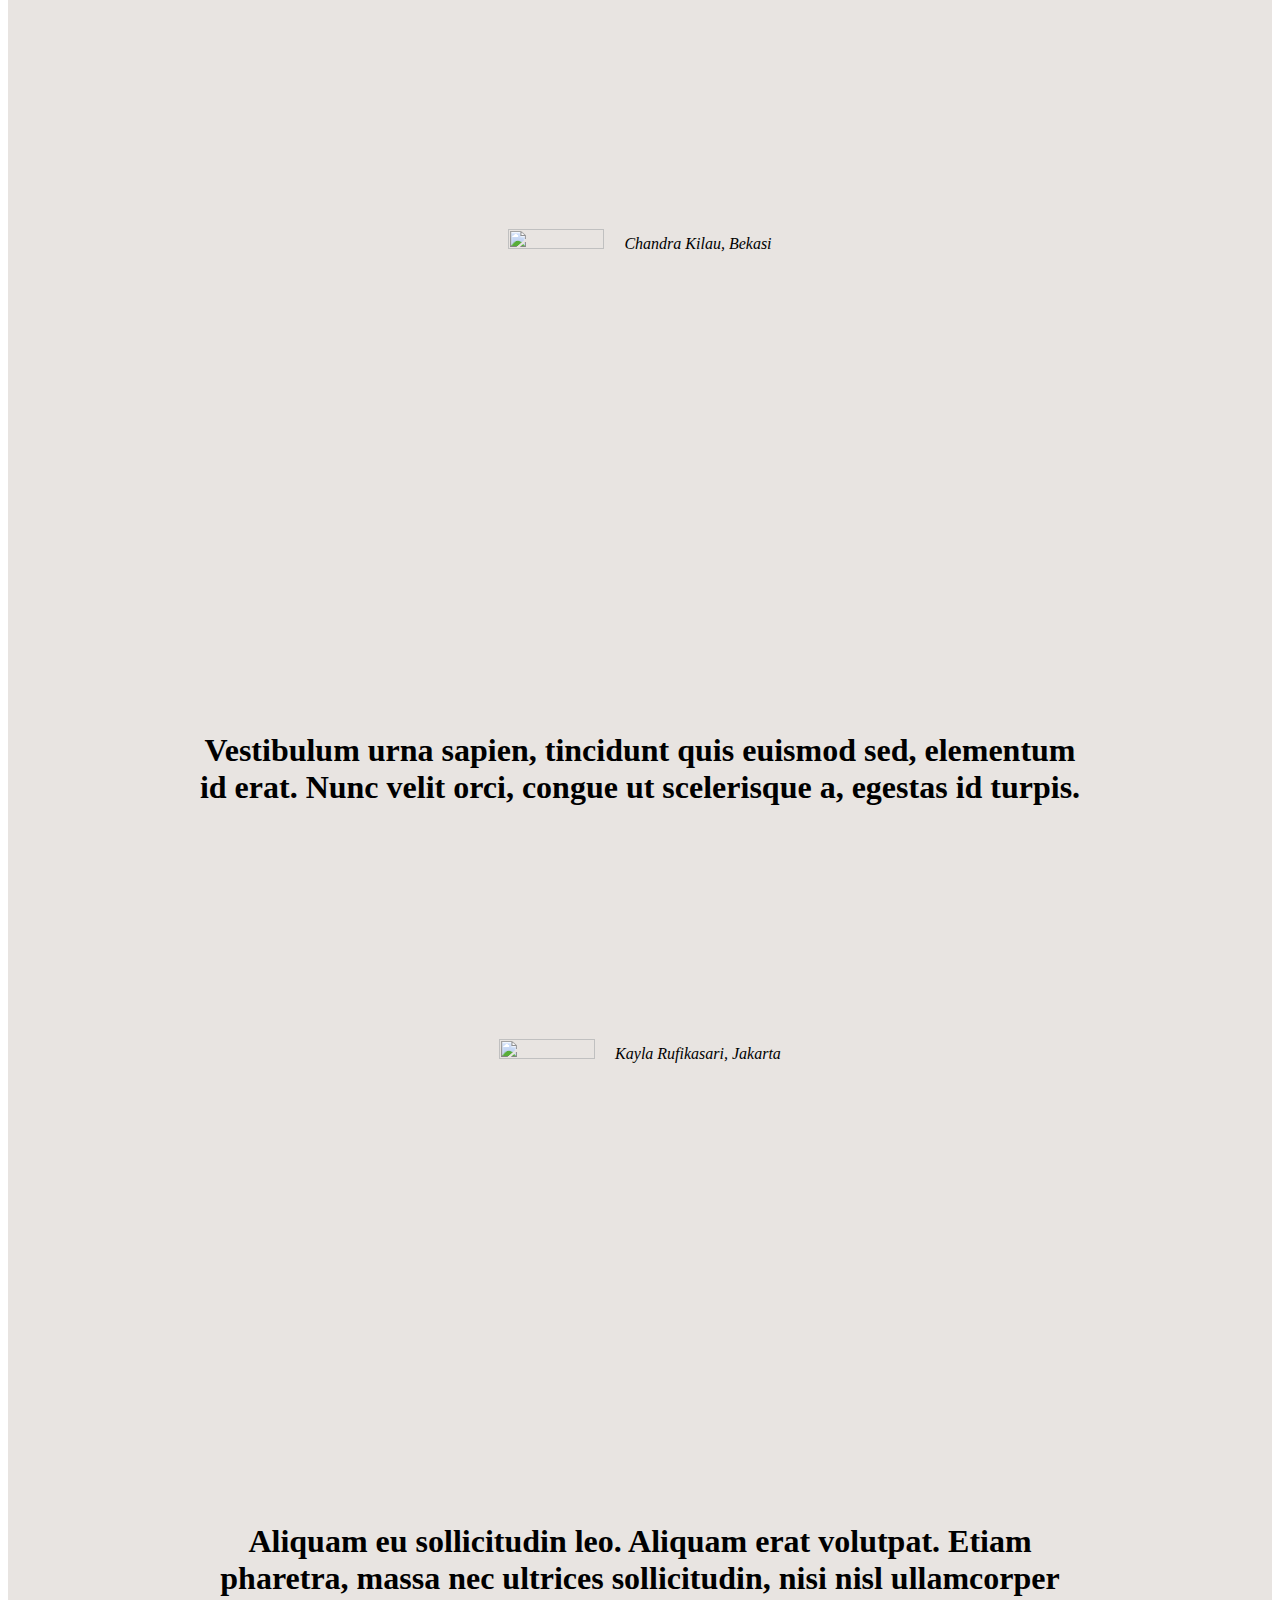
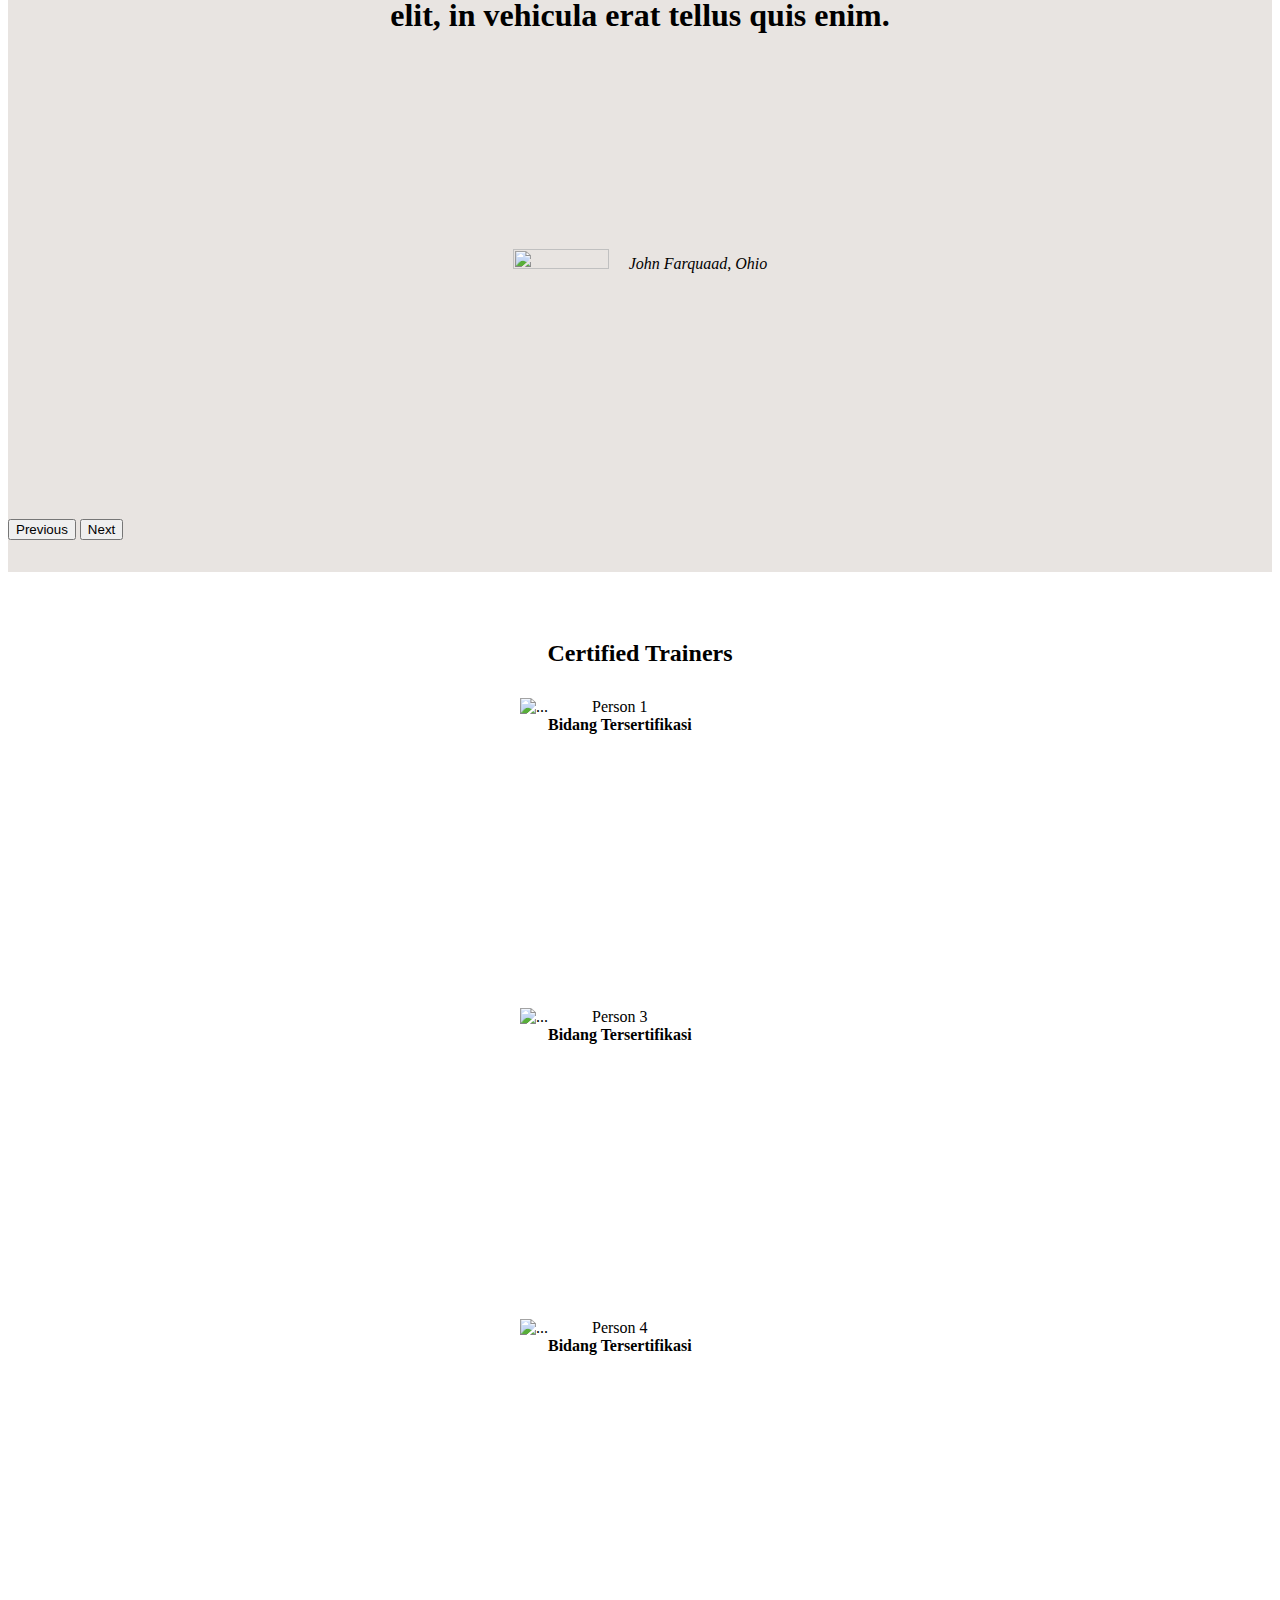
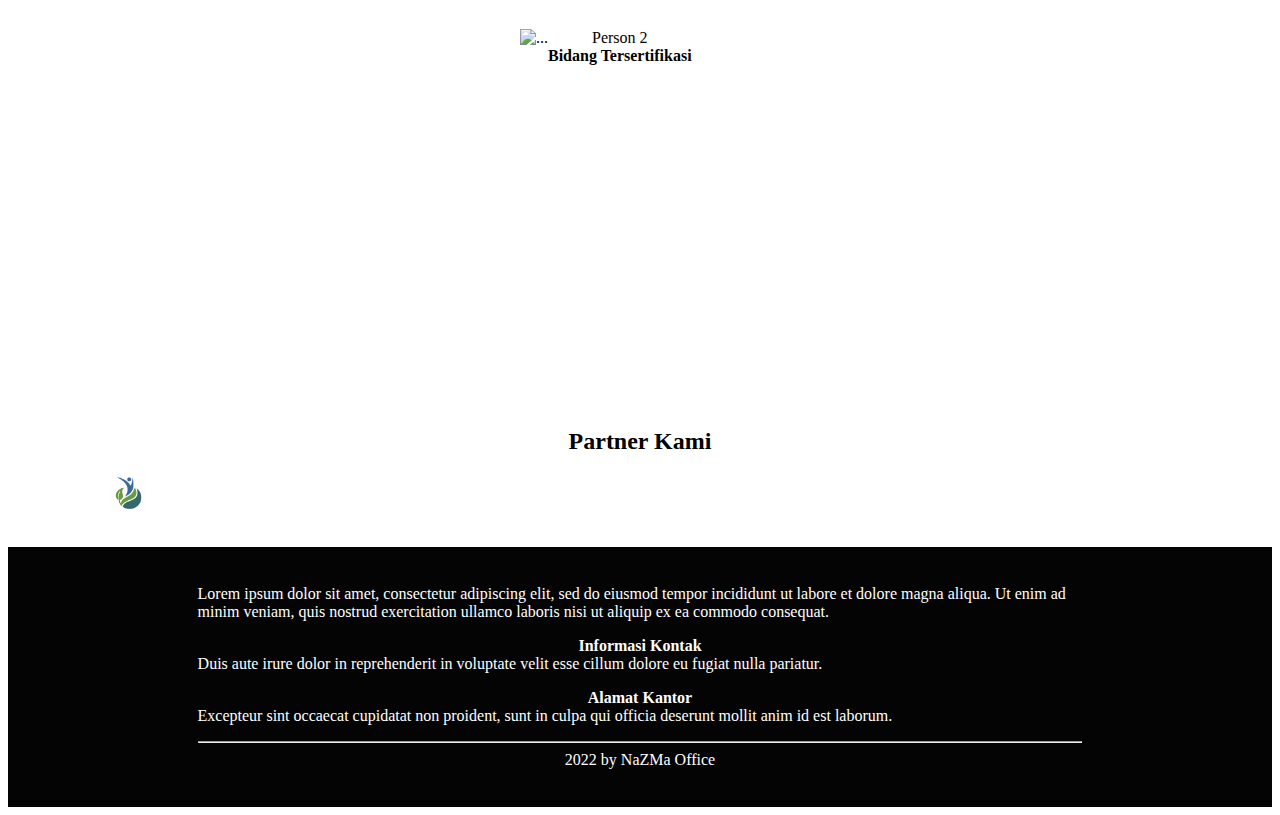
==== commit 49ca9a00: "Client is now carousel, trainer is now regular cards" ====
--- a/index.html
+++ b/index.html
@@ -56,7 +56,7 @@
                                 <a class="nav-link" href="#Achievement_Section">Achievement</a>
                             </li>
                             <li class="nav-item">
-                                <a class="nav-link" href="#">Blog</a>
+                                <a class="nav-link" href="pages/blog/blog.html">Blog</a>
                             </li>
                             <li class="nav-item">
                                 <a class="nav-link" href="#">Galeri</a>
@@ -218,532 +218,134 @@
     <!-- Client Section ----------------------------------------------------------------------------------->
 
     <section id="Client_Section">
-        <div class="container-fluid evenBG">
-            <h2>Client's Review</h2>
-            <div class="parent">
-                <div class="centerDiv">
-                    <div class="card text-bg-light clientCard" style="width: 17rem; height: 20rem;">
-                        <img src="https://img.freepik.com/premium-photo/indonesian-man-smiling_86639-992.jpg"
-                            class="card-img-top" alt="...">
-                        <div class="card-body">
-                            <p class="card-text">"Lorem ipsum dolor sit amet, consectetur adipiscing elit."</p>
-                            <p class="clientName"><em>Chandra Liouwa, Bekasi</em></p>
-                        </div>
-                    </div>
-                    <div class="card text-bg-light clientCard" style="width: 17rem; height: 20rem;">
-                        <img src="https://img.freepik.com/premium-photo/asian-woman-white-t-shirt-stand-smiling-with-braces-white-background_2034-2735.jpg"
-                            class="card-img-top" alt="...">
-                        <div class="card-body">
-                            <p class="card-text">"Duis aute irure dolor in reprehenderit in voluptate velit."</p>
-                            <p class="clientName"><em>Kayla Rufikasari, Jakarta</em></p>
-                        </div>
-                    </div>
-                </div>
-            </div>
-        </div>
-    </section>
-
-    <!-- Trainer Section ---------------------------------------------------------------------------------->
-
-    <section id="Trainer_Section">
-        <div class="evenBG">
-            <h2>Certified Trainer</h2>
-            <!-- For LARGE Screen (3 Carousel Slides of 4 Cards) -->
-            <div id="largeTrainerCarousel" class="carousel carousel-dark slide d-none d-lg-block"
-                data-bs-ride="carousel">
+        <div class="container-fluid oddBG">
+            <div id="clientCarousel" class="carousel slide carousel-dark" data-bs-ride="carousel">
                 <div class="carousel-inner">
                     <div class="carousel-item active">
-                        <div class="parent">
-                            <div class="centerDiv">
-                                <div class="card text-bg-info trainerCard">
-                                    <img src="https://media.istockphoto.com/photos/businessman-walking-in-the-streets-of-kuala-lumpur-picture-id984156760?k=20&m=984156760&s=612x612&w=0&h=dblq99sFhlQT2BsBL5G0V4a62zS5biP08lydUtOCFKU="
-                                        class="card-img-top" alt="...">
-                                    <div class="card-body">
-                                        <p class="card-text">Person 1<br><strong>Bidang
-                                                Tersertifikasi</strong></p>
-                                    </div>
-                                </div>
-                                <div class="card text-bg-info trainerCard">
-                                    <img src="https://media.istockphoto.com/photos/businessman-walking-in-the-streets-of-kuala-lumpur-picture-id984156760?k=20&m=984156760&s=612x612&w=0&h=dblq99sFhlQT2BsBL5G0V4a62zS5biP08lydUtOCFKU="
-                                        class="card-img-top" alt="...">
-                                    <div class="card-body">
-                                        <p class="card-text">Person 2<br><strong>Bidang
-                                                Tersertifikasi</strong></p>
-                                    </div>
-                                </div>
-                                <div class="card text-bg-info trainerCard">
-                                    <img src="https://media.istockphoto.com/photos/businessman-walking-in-the-streets-of-kuala-lumpur-picture-id984156760?k=20&m=984156760&s=612x612&w=0&h=dblq99sFhlQT2BsBL5G0V4a62zS5biP08lydUtOCFKU="
-                                        class="card-img-top" alt="...">
-                                    <div class="card-body">
-                                        <p class="card-text">Person 3<br><strong>Bidang
-                                                Tersertifikasi</strong></p>
-                                    </div>
-                                </div>
-                                <div class="card text-bg-info trainerCard">
-                                    <img src="https://media.istockphoto.com/photos/businessman-walking-in-the-streets-of-kuala-lumpur-picture-id984156760?k=20&m=984156760&s=612x612&w=0&h=dblq99sFhlQT2BsBL5G0V4a62zS5biP08lydUtOCFKU="
-                                        class="card-img-top" alt="...">
-                                    <div class="card-body">
-                                        <p class="card-text">Person 4<br><strong>Bidang
-                                                Tersertifikasi</strong></p>
-                                    </div>
-                                </div>
+                        <div class="clientSlide">
+                            <div class="clientTop verticalMiddle">
+                                <p class="centerItems clientCaption"><strong>Lorem ipsum dolor sit amet, consectetur
+                                        adipiscing elit. Morbi accumsan ex semper neque aliquam tempus.</strong></p>
+                            </div>
+                            <div class="centerItems">
+                                <img src="https://img.freepik.com/premium-photo/indonesian-man-smiling_86639-992.jpg"
+                                    alt="" class="rounded-circle clientImage">
+                                <p class="clientIdentity"><em>Chandra Kilau, Bekasi</em></p>
                             </div>
                         </div>
                     </div>
                     <div class="carousel-item">
-                        <div class="parent">
-                            <div class="centerDiv">
-                                <div class="card text-bg-info trainerCard">
-                                    <img src="https://st2.depositphotos.com/1570716/10499/i/600/depositphotos_104997616-stock-photo-businesswoman-on-coffee-break.jpg"
-                                        class="card-img-top" alt="...">
-                                    <div class="card-body">
-                                        <p class="card-text">Person 5<br><strong>Bidang
-                                                Tersertifikasi</strong></p>
-                                    </div>
-                                </div>
-                                <div class="card text-bg-info trainerCard">
-                                    <img src="https://st2.depositphotos.com/1570716/10499/i/600/depositphotos_104997616-stock-photo-businesswoman-on-coffee-break.jpg"
-                                        class="card-img-top" alt="...">
-                                    <div class="card-body">
-                                        <p class="card-text">Person 6<br><strong>Bidang
-                                                Tersertifikasi</strong></p>
-                                    </div>
-                                </div>
-                                <div class="card text-bg-info trainerCard">
-                                    <img src="https://st2.depositphotos.com/1570716/10499/i/600/depositphotos_104997616-stock-photo-businesswoman-on-coffee-break.jpg"
-                                        class="card-img-top" alt="...">
-                                    <div class="card-body">
-                                        <p class="card-text">Person 7<br><strong>Bidang
-                                                Tersertifikasi</strong></p>
-                                    </div>
-                                </div>
-                                <div class="card text-bg-info trainerCard">
-                                    <img src="https://st2.depositphotos.com/1570716/10499/i/600/depositphotos_104997616-stock-photo-businesswoman-on-coffee-break.jpg"
-                                        class="card-img-top" alt="...">
-                                    <div class="card-body">
-                                        <p class="card-text">Person 8<br><strong>Bidang
-                                                Tersertifikasi</strong></p>
-                                    </div>
-                                </div>
+                        <div class="clientSlide">
+                            <div class="clientTop verticalMiddle">
+                                <p class="centerItems clientCaption"><strong>Vestibulum urna sapien, tincidunt quis
+                                        euismod sed, elementum id erat. Nunc velit orci, congue ut scelerisque a,
+                                        egestas id turpis.</strong></p>
+                            </div>
+                            <div class="centerItems">
+                                <img src="https://img.freepik.com/premium-photo/asian-woman-white-t-shirt-stand-smiling-with-braces-white-background_2034-2735.jpg"
+                                    alt="" class="rounded-circle clientImage">
+                                <p class="clientIdentity"><em>Kayla Rufikasari, Jakarta</em></p>
                             </div>
                         </div>
                     </div>
                     <div class="carousel-item">
-                        <div class="parent">
-                            <div class="centerDiv">
-                                <div class="card text-bg-info trainerCard">
-                                    <img src="https://img.freepik.com/premium-photo/portrait-pretty-teacher-holding-notepads-classroom-school_13339-273031.jpg?w=2000"
-                                        class="card-img-top" alt="...">
-                                    <div class="card-body">
-                                        <p class="card-text">Person 9<br><strong>Bidang
-                                                Tersertifikasi</strong></p>
-                                    </div>
-                                </div>
-                                <div class="card text-bg-info trainerCard">
-                                    <img src="https://img.freepik.com/premium-photo/portrait-pretty-teacher-holding-notepads-classroom-school_13339-273031.jpg?w=2000"
-                                        class="card-img-top" alt="...">
-                                    <div class="card-body">
-                                        <p class="card-text">Person 10<br><strong>Bidang
-                                                Tersertifikasi</strong></p>
-                                    </div>
-                                </div>
-                                <div class="card text-bg-info trainerCard">
-                                    <img src="https://img.freepik.com/premium-photo/portrait-pretty-teacher-holding-notepads-classroom-school_13339-273031.jpg?w=2000"
-                                        class="card-img-top" alt="...">
-                                    <div class="card-body">
-                                        <p class="card-text">Person 11<br><strong>Bidang
-                                                Tersertifikasi</strong></p>
-                                    </div>
-                                </div>
-                                <div class="card text-bg-info trainerCard">
-                                    <img src="https://img.freepik.com/premium-photo/portrait-pretty-teacher-holding-notepads-classroom-school_13339-273031.jpg?w=2000"
-                                        class="card-img-top" alt="...">
-                                    <div class="card-body">
-                                        <p class="card-text">Person 12<br><strong>Bidang
-                                                Tersertifikasi</strong></p>
-                                    </div>
-                                </div>
-                            </div>
-                        </div>
-                    </div>
-                </div>
-                <button class="carousel-control-prev" type="button" data-bs-target="#largeTrainerCarousel"
+                        <div class="clientSlide">
+                            <div class="clientTop verticalMiddle">
+                                <p class="centerItems clientCaption"><strong>Aliquam eu sollicitudin leo. Aliquam erat
+                                        volutpat. Etiam pharetra, massa nec ultrices sollicitudin, nisi nisl ullamcorper
+                                        elit, in vehicula erat tellus quis enim.</strong></p>
+                            </div>
+                            <div class="centerItems">
+                                <img src="https://www.accenture.com/t20220614T031106Z__w__/id-en/_acnmedia/Accenture/Redesign-Assets/DotCom/Images/Local/General/143/Accenture-Jayant-400x400.jpg"
+                                    alt="" class="rounded-circle clientImage">
+                                <p class="clientIdentity"><em>John Farquaad, Ohio</em></p>
+                            </div>
+                        </div>
+                    </div>
+                </div>
+                <button class="carousel-control-prev" type="button" data-bs-target="#clientCarousel"
                     data-bs-slide="prev">
                     <span class="carousel-control-prev-icon" aria-hidden="true"></span>
                     <span class="visually-hidden">Previous</span>
                 </button>
-                <button class="carousel-control-next" type="button" data-bs-target="#largeTrainerCarousel"
+                <button class="carousel-control-next" type="button" data-bs-target="#clientCarousel"
                     data-bs-slide="next">
                     <span class="carousel-control-next-icon" aria-hidden="true"></span>
                     <span class="visually-hidden">Next</span>
                 </button>
             </div>
-
-            <!-- For MEDIUM Screen (4 Carousel Slides of 3 Cards) -->
-            <div id="mediumTrainerCarousel" class="carousel carousel-dark slide d-none d-md-block d-lg-none"
-                data-bs-ride="carousel">
-                <div class="carousel-inner">
-                    <div class="carousel-item active">
-                        <div class="parent">
-                            <div class="centerDiv">
-                                <div class="card text-bg-info trainerCard">
-                                    <img src="https://media.istockphoto.com/photos/businessman-walking-in-the-streets-of-kuala-lumpur-picture-id984156760?k=20&m=984156760&s=612x612&w=0&h=dblq99sFhlQT2BsBL5G0V4a62zS5biP08lydUtOCFKU="
-                                        class="card-img-top" alt="...">
-                                    <div class="card-body">
-                                        <p class="card-text">Person 1<br><strong>Bidang
-                                                Tersertifikasi</strong></p>
-                                    </div>
-                                </div>
-                                <div class="card text-bg-info trainerCard">
-                                    <img src="https://media.istockphoto.com/photos/businessman-walking-in-the-streets-of-kuala-lumpur-picture-id984156760?k=20&m=984156760&s=612x612&w=0&h=dblq99sFhlQT2BsBL5G0V4a62zS5biP08lydUtOCFKU="
-                                        class="card-img-top" alt="...">
-                                    <div class="card-body">
-                                        <p class="card-text">Person 2<br><strong>Bidang
-                                                Tersertifikasi</strong></p>
-                                    </div>
-                                </div>
-                                <div class="card text-bg-info trainerCard">
-                                    <img src="https://media.istockphoto.com/photos/businessman-walking-in-the-streets-of-kuala-lumpur-picture-id984156760?k=20&m=984156760&s=612x612&w=0&h=dblq99sFhlQT2BsBL5G0V4a62zS5biP08lydUtOCFKU="
-                                        class="card-img-top" alt="...">
-                                    <div class="card-body">
-                                        <p class="card-text">Person 3<br><strong>Bidang
-                                                Tersertifikasi</strong></p>
-                                    </div>
-                                </div>
-                            </div>
-                        </div>
-                    </div>
-                    <div class="carousel-item">
-                        <div class="parent">
-                            <div class="centerDiv">
-                                <div class="card text-bg-info trainerCard">
-                                    <img src="https://media.istockphoto.com/photos/businessman-walking-in-the-streets-of-kuala-lumpur-picture-id984156760?k=20&m=984156760&s=612x612&w=0&h=dblq99sFhlQT2BsBL5G0V4a62zS5biP08lydUtOCFKU="
-                                        class="card-img-top" alt="...">
-                                    <div class="card-body">
-                                        <p class="card-text">Person 4<br><strong>Bidang
-                                                Tersertifikasi</strong></p>
-                                    </div>
-                                </div>
-                                <div class="card text-bg-info trainerCard">
-                                    <img src="https://st2.depositphotos.com/1570716/10499/i/600/depositphotos_104997616-stock-photo-businesswoman-on-coffee-break.jpg"
-                                        class="card-img-top" alt="...">
-                                    <div class="card-body">
-                                        <p class="card-text">Person 5<br><strong>Bidang
-                                                Tersertifikasi</strong></p>
-                                    </div>
-                                </div>
-                                <div class="card text-bg-info trainerCard">
-                                    <img src="https://st2.depositphotos.com/1570716/10499/i/600/depositphotos_104997616-stock-photo-businesswoman-on-coffee-break.jpg"
-                                        class="card-img-top" alt="...">
-                                    <div class="card-body">
-                                        <p class="card-text">Person 6<br><strong>Bidang
-                                                Tersertifikasi</strong></p>
-                                    </div>
-                                </div>
-                            </div>
-                        </div>
-                    </div>
-                    <div class="carousel-item">
-                        <div class="parent">
-                            <div class="centerDiv">
-                                <div class="card text-bg-info trainerCard">
-                                    <img src="https://st2.depositphotos.com/1570716/10499/i/600/depositphotos_104997616-stock-photo-businesswoman-on-coffee-break.jpg"
-                                        class="card-img-top" alt="...">
-                                    <div class="card-body">
-                                        <p class="card-text">Person 7<br><strong>Bidang
-                                                Tersertifikasi</strong></p>
-                                    </div>
-                                </div>
-                                <div class="card text-bg-info trainerCard">
-                                    <img src="https://st2.depositphotos.com/1570716/10499/i/600/depositphotos_104997616-stock-photo-businesswoman-on-coffee-break.jpg"
-                                        class="card-img-top" alt="...">
-                                    <div class="card-body">
-                                        <p class="card-text">Person 8<br><strong>Bidang
-                                                Tersertifikasi</strong></p>
-                                    </div>
-                                </div>
-                                <div class="card text-bg-info trainerCard">
-                                    <img src="https://img.freepik.com/premium-photo/portrait-pretty-teacher-holding-notepads-classroom-school_13339-273031.jpg?w=2000"
-                                        class="card-img-top" alt="...">
-                                    <div class="card-body">
-                                        <p class="card-text">Person 9<br><strong>Bidang
-                                                Tersertifikasi</strong></p>
-                                    </div>
-                                </div>
-                            </div>
-                        </div>
-                    </div>
-                    <div class="carousel-item">
-                        <div class="parent">
-                            <div class="centerDiv">
-                                <div class="card text-bg-info trainerCard">
-                                    <img src="https://img.freepik.com/premium-photo/portrait-pretty-teacher-holding-notepads-classroom-school_13339-273031.jpg?w=2000"
-                                        class="card-img-top" alt="...">
-                                    <div class="card-body">
-                                        <p class="card-text">Person 10<br><strong>Bidang
-                                                Tersertifikasi</strong></p>
-                                    </div>
-                                </div>
-                                <div class="card text-bg-info trainerCard">
-                                    <img src="https://img.freepik.com/premium-photo/portrait-pretty-teacher-holding-notepads-classroom-school_13339-273031.jpg?w=2000"
-                                        class="card-img-top" alt="...">
-                                    <div class="card-body">
-                                        <p class="card-text">Person 11<br><strong>Bidang
-                                                Tersertifikasi</strong></p>
-                                    </div>
-                                </div>
-                                <div class="card text-bg-info trainerCard">
-                                    <img src="https://img.freepik.com/premium-photo/portrait-pretty-teacher-holding-notepads-classroom-school_13339-273031.jpg?w=2000"
-                                        class="card-img-top" alt="...">
-                                    <div class="card-body">
-                                        <p class="card-text">Person 12<br><strong>Bidang
-                                                Tersertifikasi</strong></p>
-                                    </div>
-                                </div>
-                            </div>
-                        </div>
-                    </div>
-                </div>
-                <button class="carousel-control-prev" type="button" data-bs-target="#mediumTrainerCarousel"
-                    data-bs-slide="prev">
-                    <span class="carousel-control-prev-icon" aria-hidden="true"></span>
-                    <span class="visually-hidden">Previous</span>
-                </button>
-                <button class="carousel-control-next" type="button" data-bs-target="#mediumTrainerCarousel"
-                    data-bs-slide="next">
-                    <span class="carousel-control-next-icon" aria-hidden="true"></span>
-                    <span class="visually-hidden">Next</span>
-                </button>
-            </div>
-
-            <!-- For SMALL Screen (12 Carousel Slides of 1 Card) -->
-            <div id="smallTrainerCarousel" class="carousel carousel-dark slide d-block d-md-none"
-                data-bs-ride="carousel">
-                <div class="carousel-indicators">
-                    <button type="button" data-bs-target="#smallTrainerCarousel" data-bs-slide-to="0" class="active"
-                        aria-current="true" aria-label="Slide 1"></button>
-                    <button type="button" data-bs-target="#smallTrainerCarousel" data-bs-slide-to="1"
-                        aria-label="Slide 2"></button>
-                    <button type="button" data-bs-target="#smallTrainerCarousel" data-bs-slide-to="2"
-                        aria-label="Slide 3"></button>
-                    <button type="button" data-bs-target="#smallTrainerCarousel" data-bs-slide-to="3"
-                        aria-label="Slide 4"></button>
-                    <button type="button" data-bs-target="#smallTrainerCarousel" data-bs-slide-to="4"
-                        aria-label="Slide 5"></button>
-                    <button type="button" data-bs-target="#smallTrainerCarousel" data-bs-slide-to="5"
-                        aria-label="Slide 6"></button>
-                    <button type="button" data-bs-target="#smallTrainerCarousel" data-bs-slide-to="6"
-                        aria-label="Slide 7"></button>
-                    <button type="button" data-bs-target="#smallTrainerCarousel" data-bs-slide-to="7"
-                        aria-label="Slide 8"></button>
-                    <button type="button" data-bs-target="#smallTrainerCarousel" data-bs-slide-to="8"
-                        aria-label="Slide 9"></button>
-                    <button type="button" data-bs-target="#smallTrainerCarousel" data-bs-slide-to="9"
-                        aria-label="Slide 10"></button>
-                    <button type="button" data-bs-target="#smallTrainerCarousel" data-bs-slide-to="10"
-                        aria-label="Slide 11"></button>
-                    <button type="button" data-bs-target="#smallTrainerCarousel" data-bs-slide-to="11"
-                        aria-label="Slide 12"></button>
-                </div>
-                <div class="carousel-inner">
-                    <div class="carousel-item active">
-                        <div class="parent">
-                            <div class="centerDiv">
-                                <div class="card text-bg-info trainerCard">
-                                    <img src="https://media.istockphoto.com/photos/businessman-walking-in-the-streets-of-kuala-lumpur-picture-id984156760?k=20&m=984156760&s=612x612&w=0&h=dblq99sFhlQT2BsBL5G0V4a62zS5biP08lydUtOCFKU="
-                                        class="card-img-top" alt="...">
-                                    <div class="card-body">
-                                        <p class="card-text">Person 1<br><strong>Bidang
-                                                Tersertifikasi</strong></p>
-                                    </div>
-                                </div>
-                            </div>
-                        </div>
-                    </div>
-                    <div class="carousel-item">
-                        <div class="parent">
-                            <div class="centerDiv">
-                                <div class="card text-bg-info trainerCard">
-                                    <img src="https://media.istockphoto.com/photos/businessman-walking-in-the-streets-of-kuala-lumpur-picture-id984156760?k=20&m=984156760&s=612x612&w=0&h=dblq99sFhlQT2BsBL5G0V4a62zS5biP08lydUtOCFKU="
-                                        class="card-img-top" alt="...">
-                                    <div class="card-body">
-                                        <p class="card-text">Person 2<br><strong>Bidang
-                                                Tersertifikasi</strong></p>
-                                    </div>
-                                </div>
-                            </div>
-                        </div>
-                    </div>
-                    <div class="carousel-item">
-                        <div class="parent">
-                            <div class="centerDiv">
-                                <div class="card text-bg-info trainerCard">
-                                    <img src="https://media.istockphoto.com/photos/businessman-walking-in-the-streets-of-kuala-lumpur-picture-id984156760?k=20&m=984156760&s=612x612&w=0&h=dblq99sFhlQT2BsBL5G0V4a62zS5biP08lydUtOCFKU="
-                                        class="card-img-top" alt="...">
-                                    <div class="card-body">
-                                        <p class="card-text">Person 3<br><strong>Bidang
-                                                Tersertifikasi</strong></p>
-                                    </div>
-                                </div>
-                            </div>
-                        </div>
-                    </div>
-                    <div class="carousel-item">
-                        <div class="parent">
-                            <div class="centerDiv">
-                                <div class="card text-bg-info trainerCard">
-                                    <img src="https://media.istockphoto.com/photos/businessman-walking-in-the-streets-of-kuala-lumpur-picture-id984156760?k=20&m=984156760&s=612x612&w=0&h=dblq99sFhlQT2BsBL5G0V4a62zS5biP08lydUtOCFKU="
-                                        class="card-img-top" alt="...">
-                                    <div class="card-body">
-                                        <p class="card-text">Person 4<br><strong>Bidang
-                                                Tersertifikasi</strong></p>
-                                    </div>
-                                </div>
-                            </div>
-                        </div>
-                    </div>
-                    <div class="carousel-item">
-                        <div class="parent">
-                            <div class="centerDiv">
-                                <div class="card text-bg-info trainerCard">
-                                    <img src="https://st2.depositphotos.com/1570716/10499/i/600/depositphotos_104997616-stock-photo-businesswoman-on-coffee-break.jpg"
-                                        class="card-img-top" alt="...">
-                                    <div class="card-body">
-                                        <p class="card-text">Person 5<br><strong>Bidang
-                                                Tersertifikasi</strong></p>
-                                    </div>
-                                </div>
-                            </div>
-                        </div>
-                    </div>
-                    <div class="carousel-item">
-                        <div class="parent">
-                            <div class="centerDiv">
-                                <div class="card text-bg-info trainerCard">
-                                    <img src="https://st2.depositphotos.com/1570716/10499/i/600/depositphotos_104997616-stock-photo-businesswoman-on-coffee-break.jpg"
-                                        class="card-img-top" alt="...">
-                                    <div class="card-body">
-                                        <p class="card-text">Person 6<br><strong>Bidang
-                                                Tersertifikasi</strong></p>
-                                    </div>
-                                </div>
-                            </div>
-                        </div>
-                    </div>
-                    <div class="carousel-item">
-                        <div class="parent">
-                            <div class="centerDiv">
-                                <div class="card text-bg-info trainerCard">
-                                    <img src="https://st2.depositphotos.com/1570716/10499/i/600/depositphotos_104997616-stock-photo-businesswoman-on-coffee-break.jpg"
-                                        class="card-img-top" alt="...">
-                                    <div class="card-body">
-                                        <p class="card-text">Person 7<br><strong>Bidang
-                                                Tersertifikasi</strong></p>
-                                    </div>
-                                </div>
-                            </div>
-                        </div>
-                    </div>
-                    <div class="carousel-item">
-                        <div class="parent">
-                            <div class="centerDiv">
-                                <div class="card text-bg-info trainerCard">
-                                    <img src="https://st2.depositphotos.com/1570716/10499/i/600/depositphotos_104997616-stock-photo-businesswoman-on-coffee-break.jpg"
-                                        class="card-img-top" alt="...">
-                                    <div class="card-body">
-                                        <p class="card-text">Person 8<br><strong>Bidang
-                                                Tersertifikasi</strong></p>
-                                    </div>
-                                </div>
-                            </div>
-                        </div>
-                    </div>
-                    <div class="carousel-item">
-                        <div class="parent">
-                            <div class="centerDiv">
-                                <div class="card text-bg-info trainerCard">
-                                    <img src="https://img.freepik.com/premium-photo/portrait-pretty-teacher-holding-notepads-classroom-school_13339-273031.jpg?w=2000"
-                                        class="card-img-top" alt="...">
-                                    <div class="card-body">
-                                        <p class="card-text">Person 9<br><strong>Bidang
-                                                Tersertifikasi</strong></p>
-                                    </div>
-                                </div>
-                            </div>
-                        </div>
-                    </div>
-                    <div class="carousel-item">
-                        <div class="parent">
-                            <div class="centerDiv">
-                                <div class="card text-bg-info trainerCard">
-                                    <img src="https://img.freepik.com/premium-photo/portrait-pretty-teacher-holding-notepads-classroom-school_13339-273031.jpg?w=2000"
-                                        class="card-img-top" alt="...">
-                                    <div class="card-body">
-                                        <p class="card-text">Person 10<br><strong>Bidang
-                                                Tersertifikasi</strong></p>
-                                    </div>
-                                </div>
-                            </div>
-                        </div>
-                    </div>
-                    <div class="carousel-item">
-                        <div class="parent">
-                            <div class="centerDiv">
-                                <div class="card text-bg-info trainerCard">
-                                    <img src="https://img.freepik.com/premium-photo/portrait-pretty-teacher-holding-notepads-classroom-school_13339-273031.jpg?w=2000"
-                                        class="card-img-top" alt="...">
-                                    <div class="card-body">
-                                        <p class="card-text">Person 11<br><strong>Bidang
-                                                Tersertifikasi</strong></p>
-                                    </div>
-                                </div>
-                            </div>
-                        </div>
-                    </div>
-                    <div class="carousel-item">
-                        <div class="parent">
-                            <div class="centerDiv">
-                                <div class="card text-bg-info trainerCard">
-                                    <img src="https://img.freepik.com/premium-photo/portrait-pretty-teacher-holding-notepads-classroom-school_13339-273031.jpg?w=2000"
-                                        class="card-img-top" alt="...">
-                                    <div class="card-body">
-                                        <p class="card-text">Person 12<br><strong>Bidang
-                                                Tersertifikasi</strong></p>
-                                    </div>
-                                </div>
-                            </div>
-                        </div>
-                    </div>
-                </div>
-                <button class="carousel-control-prev" type="button" data-bs-target="#smallTrainerCarousel"
-                    data-bs-slide="prev">
-                    <span class="carousel-control-prev-icon" aria-hidden="true"></span>
-                    <span class="visually-hidden">Previous</span>
-                </button>
-                <button class="carousel-control-next" type="button" data-bs-target="#smallTrainerCarousel"
-                    data-bs-slide="next">
-                    <span class="carousel-control-next-icon" aria-hidden="true"></span>
-                    <span class="visually-hidden">Next</span>
-                </button>
-            </div>
-
+        </div>
+    </section>
+
+    <!-- Trainer Section ---------------------------------------------------------------------------------->
+
+    <section id="Trainer_Section">
+        <div class="container-fluid evenBG centerItems">
+            <h2>Certified Trainers</h2>
+            <div class="row">
+                <div class="col-lg-3 col-md-6 col-sm-12">
+                    <div class="card text-bg-info trainerCard">
+                        <img src="https://media.istockphoto.com/photos/businessman-walking-in-the-streets-of-kuala-lumpur-picture-id984156760?k=20&m=984156760&s=612x612&w=0&h=dblq99sFhlQT2BsBL5G0V4a62zS5biP08lydUtOCFKU="
+                            class="card-img-top" alt="...">
+                        <div class="card-body">
+                            <p class="card-text">Person 1<br><strong>Bidang
+                                    Tersertifikasi</strong></p>
+                        </div>
+                    </div>
+                </div>
+                <div class="col-lg-3 col-md-6 col-sm-12">
+                    <div class="card text-bg-info trainerCard">
+                        <img src="https://media.istockphoto.com/photos/businessman-walking-in-the-streets-of-kuala-lumpur-picture-id984156760?k=20&m=984156760&s=612x612&w=0&h=dblq99sFhlQT2BsBL5G0V4a62zS5biP08lydUtOCFKU="
+                            class="card-img-top" alt="...">
+                        <div class="card-body">
+                            <p class="card-text">Person 3<br><strong>Bidang
+                                    Tersertifikasi</strong></p>
+                        </div>
+                    </div>
+                </div>
+                <div class="col-lg-3 col-md-6 col-sm-12">
+                    <div class="card text-bg-info trainerCard">
+                        <img src="https://media.istockphoto.com/photos/businessman-walking-in-the-streets-of-kuala-lumpur-picture-id984156760?k=20&m=984156760&s=612x612&w=0&h=dblq99sFhlQT2BsBL5G0V4a62zS5biP08lydUtOCFKU="
+                            class="card-img-top" alt="...">
+                        <div class="card-body">
+                            <p class="card-text">Person 4<br><strong>Bidang
+                                    Tersertifikasi</strong></p>
+                        </div>
+                    </div>
+                </div>
+                <div class="col-lg-3 col-md-6 col-sm-12">
+                    <div class="card text-bg-info trainerCard">
+                        <img src="https://media.istockphoto.com/photos/businessman-walking-in-the-streets-of-kuala-lumpur-picture-id984156760?k=20&m=984156760&s=612x612&w=0&h=dblq99sFhlQT2BsBL5G0V4a62zS5biP08lydUtOCFKU="
+                            class="card-img-top" alt="...">
+                        <div class="card-body">
+                            <p class="card-text">Person 2<br><strong>Bidang
+                                    Tersertifikasi</strong></p>
+                        </div>
+                    </div>
+                </div>
+            </div>
+        </div>
     </section>
 
     <!-- Partner Section --------------------------------------------------------------------------------->
 
     <section id="Partner_Section">
-        <div class="container-fluid oddBG">
+        <div class="container-fluid evenBG">
             <h2>Partner Kami</h2>
             <div class="parent">
                 <div class="row">
                     <div class="col-12 centerItems">
-                        <img src="https://upload.wikimedia.org/wikipedia/id/thumb/5/55/BNI_logo.svg/1200px-BNI_logo.svg.png" alt="" class="img-fluid">                                    
-                        <img src="https://upload.wikimedia.org/wikipedia/commons/thumb/a/ad/Bank_Mandiri_logo_2016.svg/1200px-Bank_Mandiri_logo_2016.svg.png" alt="" class="img-fluid">    
-                        <img src="https://www.ukmindonesia.id/assets/logoukmindonesia.png" alt="" class="img-fluid">                    
-                        <img src="https://upload.wikimedia.org/wikipedia/commons/thumb/6/68/BANK_BRI_logo.svg/1280px-BANK_BRI_logo.svg.png" alt="" class="img-fluid">
-                        <img src="https://upload.wikimedia.org/wikipedia/commons/8/83/OJK_Logo.png" alt="" class="img-fluid">
-                    </div>
-                </div>                
+                        <img src="https://www.ukmindonesia.id/assets/logoukmindonesia.png"
+                            alt="" class="img-fluid">
+                        <img src="https://www.markplusinstitute.com/uploads/system_logo/markplusinstitute.jpg"
+                            alt="" class="img-fluid">
+                        <img src="[data-uri]" alt="" class="img-fluid">
+                        <img src="https://umkmnaikkelas.com/images/logo.png"
+                            alt="" class="img-fluid">
+                        <img src="https://upload.wikimedia.org/wikipedia/commons/8/83/OJK_Logo.png" alt=""
+                            class="img-fluid">
+                    </div>
+                </div>
             </div>
         </div>
     </section>
@@ -768,10 +370,14 @@
                 <div class="col position-relative">
                     <div class="position-absolute top-50 start-50 translate-middle">
                         <p class="footerIcon">
-                            <a href="https://www.instagram.com/nazma_office/" target="_blank"><i class="fa-brands fa-instagram"></i></a>
-                            <a href="https://www.facebook.com/nazma_office-102078417993512/" target="_blank"><i class="fa-brands fa-square-facebook"></i></a>
-                            <a href="https://www.linkedin.com/in/nazma-office-77899b199/" target="_blank"><i class="fa-brands fa-linkedin"></i></a>
-                            <a href="https://www.tiktok.com/@nazma_office?_t=8UY3N8jxk8X&_r=1" target="_blank"><i class="fa-brands fa-tiktok"></i></a>
+                            <a href="https://www.instagram.com/nazma_office/" target="_blank"><i
+                                    class="fa-brands fa-instagram"></i></a>
+                            <a href="https://www.facebook.com/nazma_office-102078417993512/" target="_blank"><i
+                                    class="fa-brands fa-square-facebook"></i></a>
+                            <a href="https://www.linkedin.com/in/nazma-office-77899b199/" target="_blank"><i
+                                    class="fa-brands fa-linkedin"></i></a>
+                            <a href="https://www.tiktok.com/@nazma_office?_t=8UY3N8jxk8X&_r=1" target="_blank"><i
+                                    class="fa-brands fa-tiktok"></i></a>
                         </p>
                     </div>
                 </div>
--- a/css/master.css
+++ b/css/master.css
@@ -70,7 +70,7 @@
     #Footer_Section .fa-brands:hover {
         color: #119DA4;
     }
-
+    
     /* Classes */
         
         .footerIcon {
@@ -176,21 +176,58 @@
 
     /* Client Section */
         /* Classes */
-            
-            .clientCard {
+
+            .clientCaption {
+                font-size: 200%;
+            }
+            
+            /* .clientCard {
                 display: inline-flex;
                 margin: 2rem;
-            }
-
-            .clientName {
+            } */
+
+            .clientIdentity {
+                margin-left: 1rem;
+                display: inline-block;
+            }
+
+            .clientImage {
+                width: 6rem;
+                object-fit: cover;
+                aspect-ratio: 1/1;
+                display: inline-block;
+            }
+
+            /* .clientName {
                 position: absolute;
                 bottom: 1rem;
                 right: 1rem;
                 text-align: right;
+            } */
+
+            .clientSlide {
+                height: 90vh;
+                margin: auto 15%;
+            }
+
+            .clientTop {
+                height: 60vh;
+            }
+
+            .verticalMiddle {
+                display:flex;
+                align-items:center;
             }
 
     /* Trainer Section */
         /* Classes */
+
+        @media screen and (min-width: 834px) {
+            #Trainer_Section {
+                margin-left: 10rem;
+                margin-right: 10rem;
+            }
+        }
             
             .trainerCard {
                 display: inline-flex;
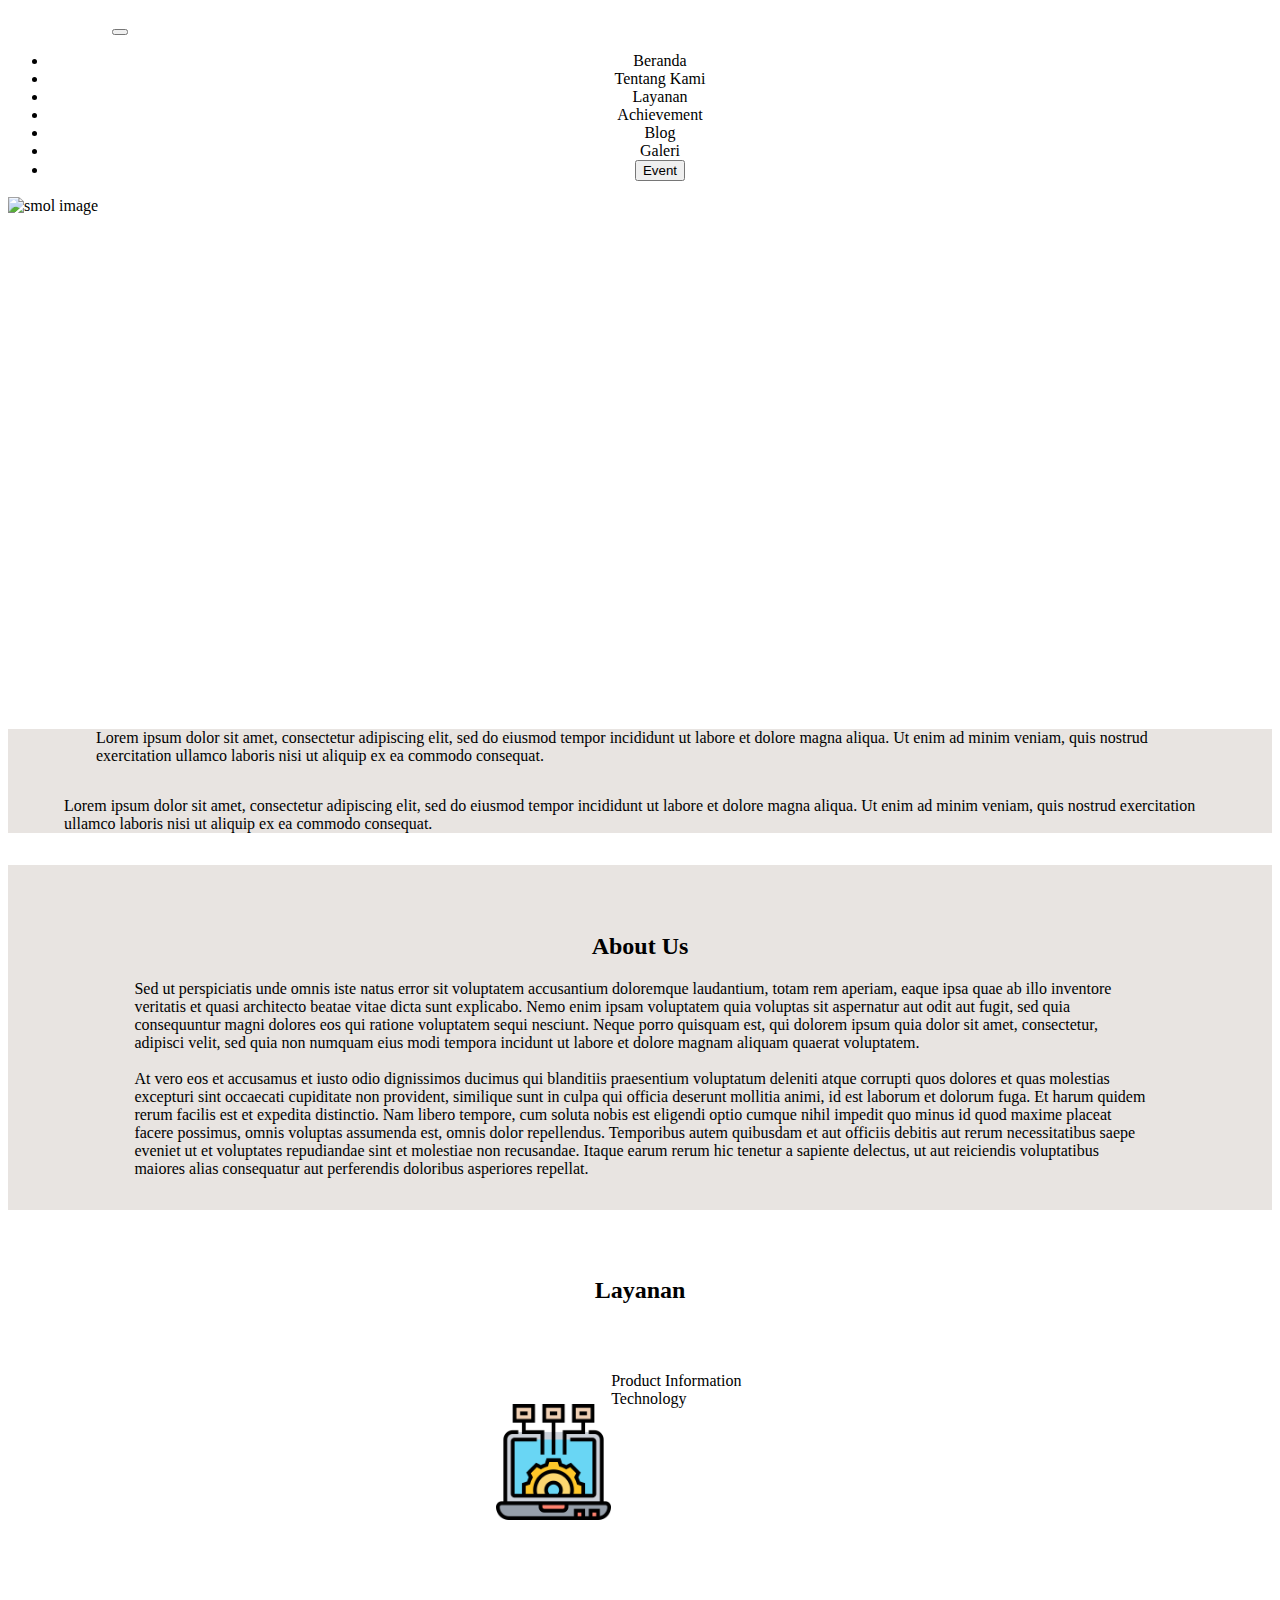
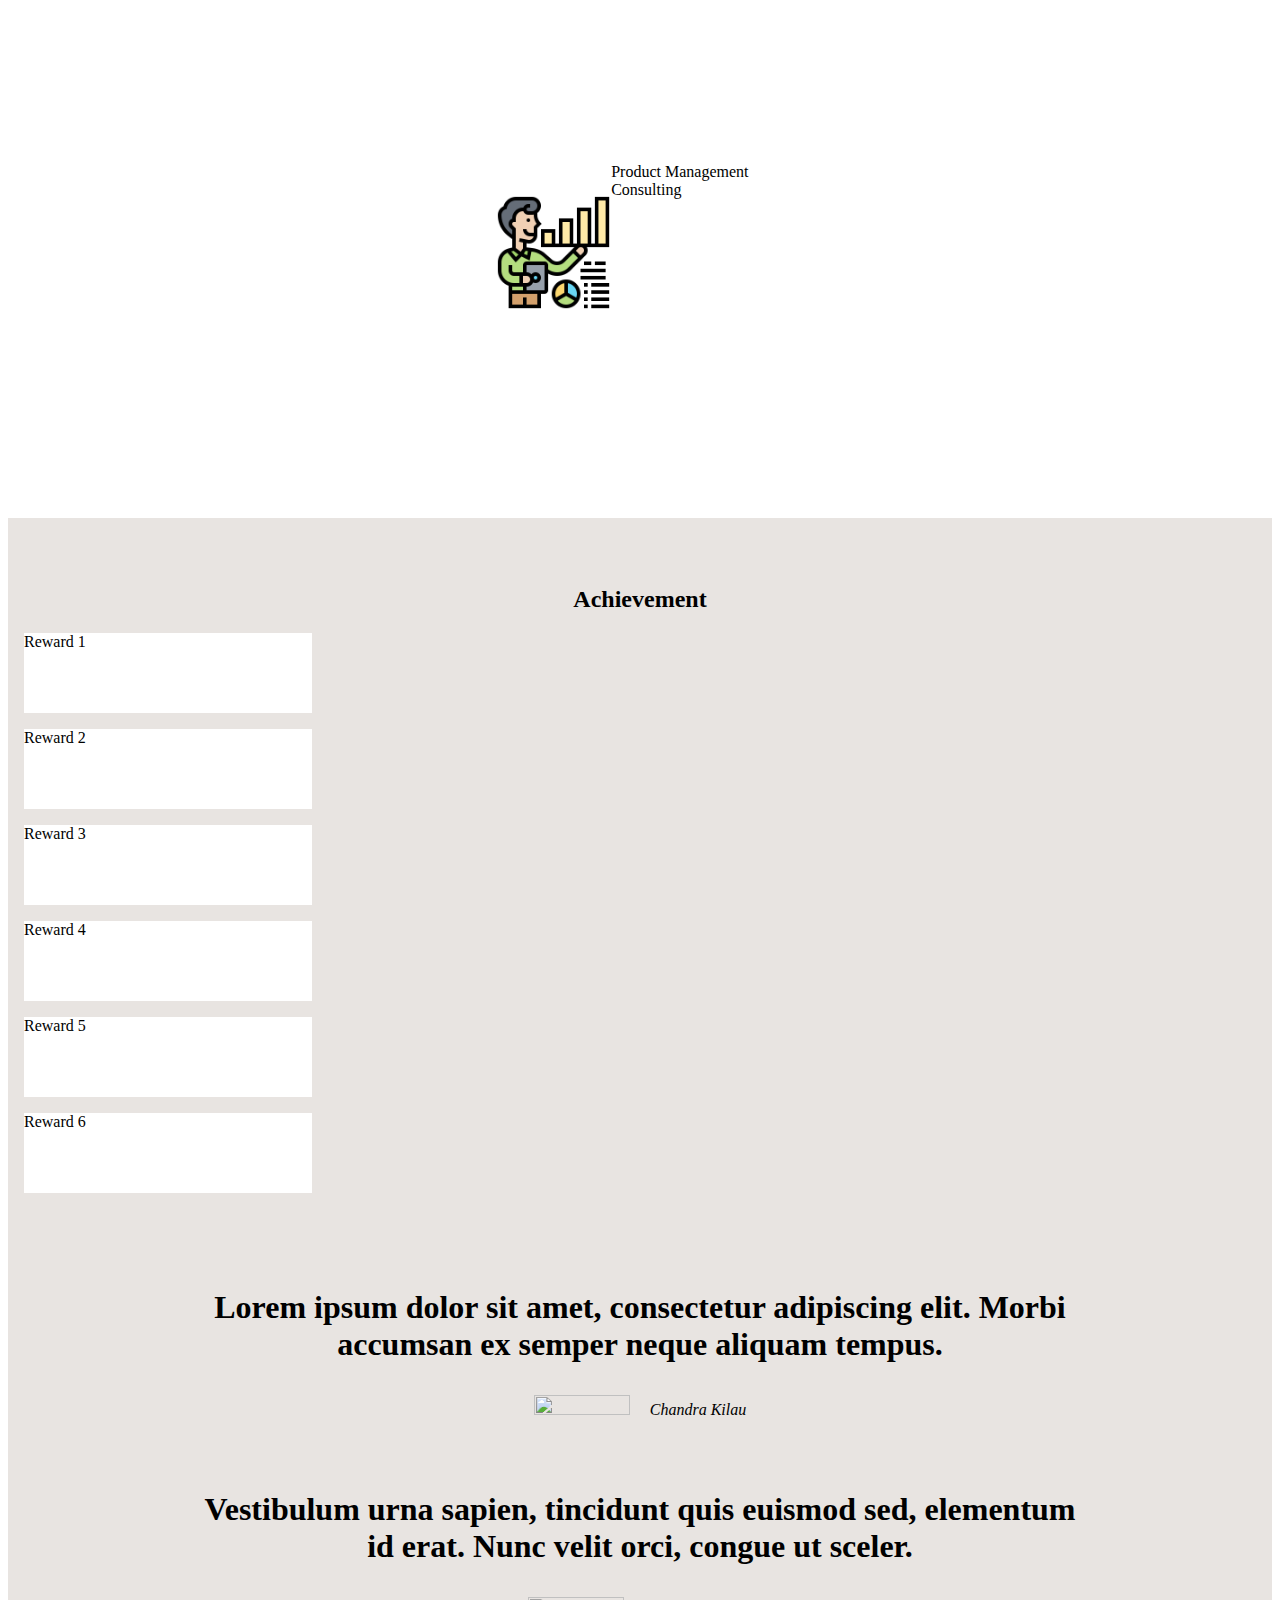
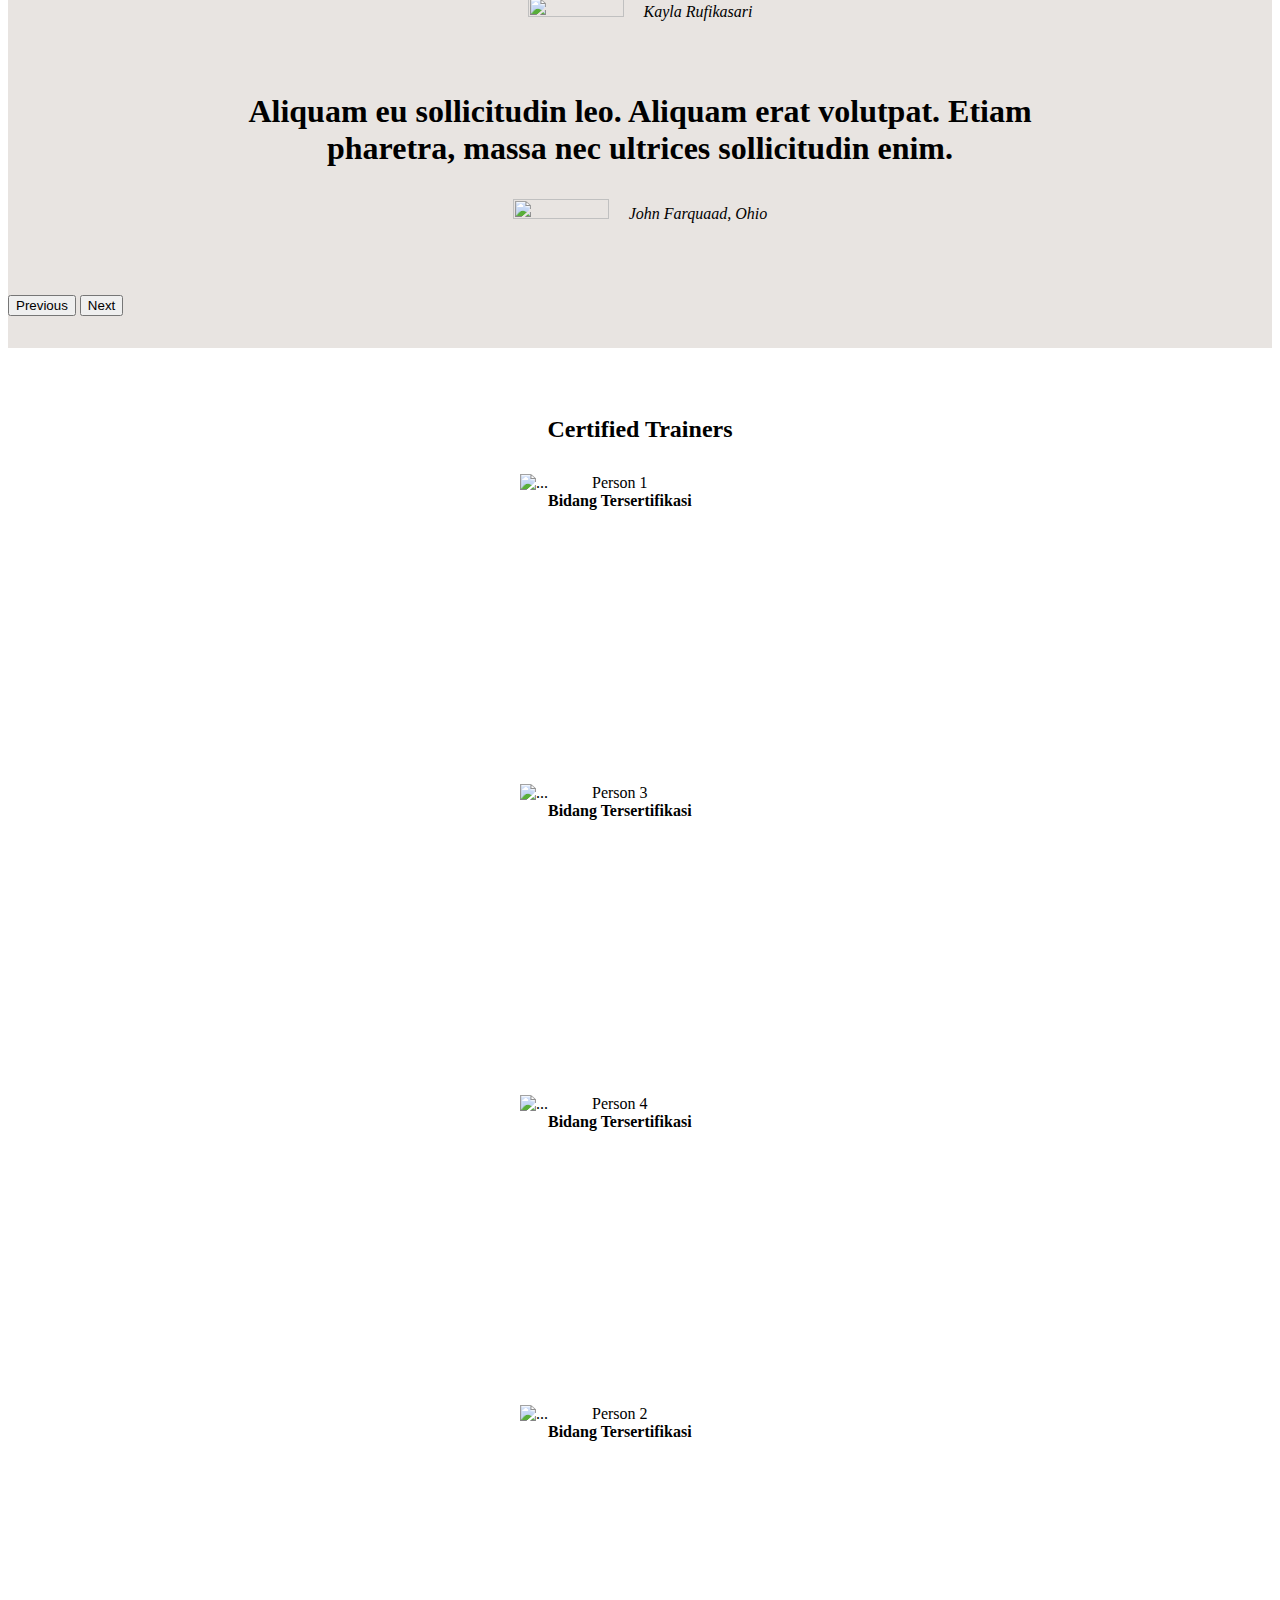
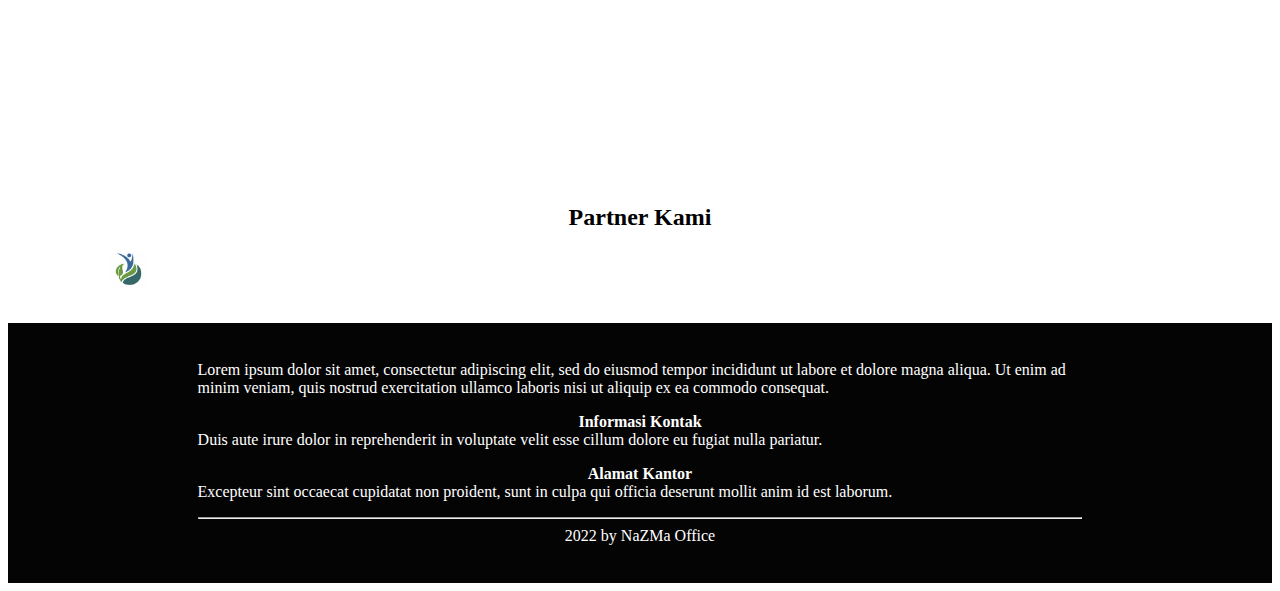
==== commit fa5f8097: "client carousel is now supposed to be responsive accross all devices" ====
--- a/index.html
+++ b/index.html
@@ -224,40 +224,35 @@
                     <div class="carousel-item active">
                         <div class="clientSlide">
                             <div class="clientTop verticalMiddle">
-                                <p class="centerItems clientCaption"><strong>Lorem ipsum dolor sit amet, consectetur
-                                        adipiscing elit. Morbi accumsan ex semper neque aliquam tempus.</strong></p>
-                            </div>
-                            <div class="centerItems">
+                                <p class="centerItems clientCaption"><strong>Lorem ipsum dolor sit amet, consectetur adipiscing elit. Morbi accumsan ex semper neque aliquam tempus.</strong></p>
+                            </div>
+                            <div class="centerItems topBottomDivider">                                
                                 <img src="https://img.freepik.com/premium-photo/indonesian-man-smiling_86639-992.jpg"
-                                    alt="" class="rounded-circle clientImage">
-                                <p class="clientIdentity"><em>Chandra Kilau, Bekasi</em></p>
+                                    alt="" class="rounded-circle clientImage clientImageSM">
+                                <p class="clientIdentity"><em>Chandra Kilau</em></p>
                             </div>
                         </div>
                     </div>
                     <div class="carousel-item">
                         <div class="clientSlide">
                             <div class="clientTop verticalMiddle">
-                                <p class="centerItems clientCaption"><strong>Vestibulum urna sapien, tincidunt quis
-                                        euismod sed, elementum id erat. Nunc velit orci, congue ut scelerisque a,
-                                        egestas id turpis.</strong></p>
-                            </div>
-                            <div class="centerItems">
+                                <p class="centerItems clientCaption"><strong>Vestibulum urna sapien, tincidunt quis euismod sed, elementum id erat. Nunc velit orci, congue ut sceler.</strong></p>
+                            </div>
+                            <div class="centerItems topBottomDivider">
                                 <img src="https://img.freepik.com/premium-photo/asian-woman-white-t-shirt-stand-smiling-with-braces-white-background_2034-2735.jpg"
-                                    alt="" class="rounded-circle clientImage">
-                                <p class="clientIdentity"><em>Kayla Rufikasari, Jakarta</em></p>
+                                    alt="" class="rounded-circle clientImage clientImageSM">
+                                <p class="clientIdentity"><em>Kayla Rufikasari</em></p>
                             </div>
                         </div>
                     </div>
                     <div class="carousel-item">
                         <div class="clientSlide">
                             <div class="clientTop verticalMiddle">
-                                <p class="centerItems clientCaption"><strong>Aliquam eu sollicitudin leo. Aliquam erat
-                                        volutpat. Etiam pharetra, massa nec ultrices sollicitudin, nisi nisl ullamcorper
-                                        elit, in vehicula erat tellus quis enim.</strong></p>
-                            </div>
-                            <div class="centerItems">
+                                <p class="centerItems clientCaption"><strong>Aliquam eu sollicitudin leo. Aliquam erat volutpat. Etiam pharetra, massa nec ultrices sollicitudin enim.</strong></p>
+                            </div>
+                            <div class="centerItems topBottomDivider">
                                 <img src="https://www.accenture.com/t20220614T031106Z__w__/id-en/_acnmedia/Accenture/Redesign-Assets/DotCom/Images/Local/General/143/Accenture-Jayant-400x400.jpg"
-                                    alt="" class="rounded-circle clientImage">
+                                    alt="" class="rounded-circle clientImage clientImageSM">
                                 <p class="clientIdentity"><em>John Farquaad, Ohio</em></p>
                             </div>
                         </div>
--- a/css/master.css
+++ b/css/master.css
@@ -206,12 +206,16 @@
             } */
 
             .clientSlide {
-                height: 90vh;
+                /* height: 90vh; */
                 margin: auto 15%;
             }
 
-            .clientTop {
+            /* .clientTop {
                 height: 60vh;
+            } */
+
+            .topBottomDivider {
+                margin-top: 2rem;
             }
 
             .verticalMiddle {
